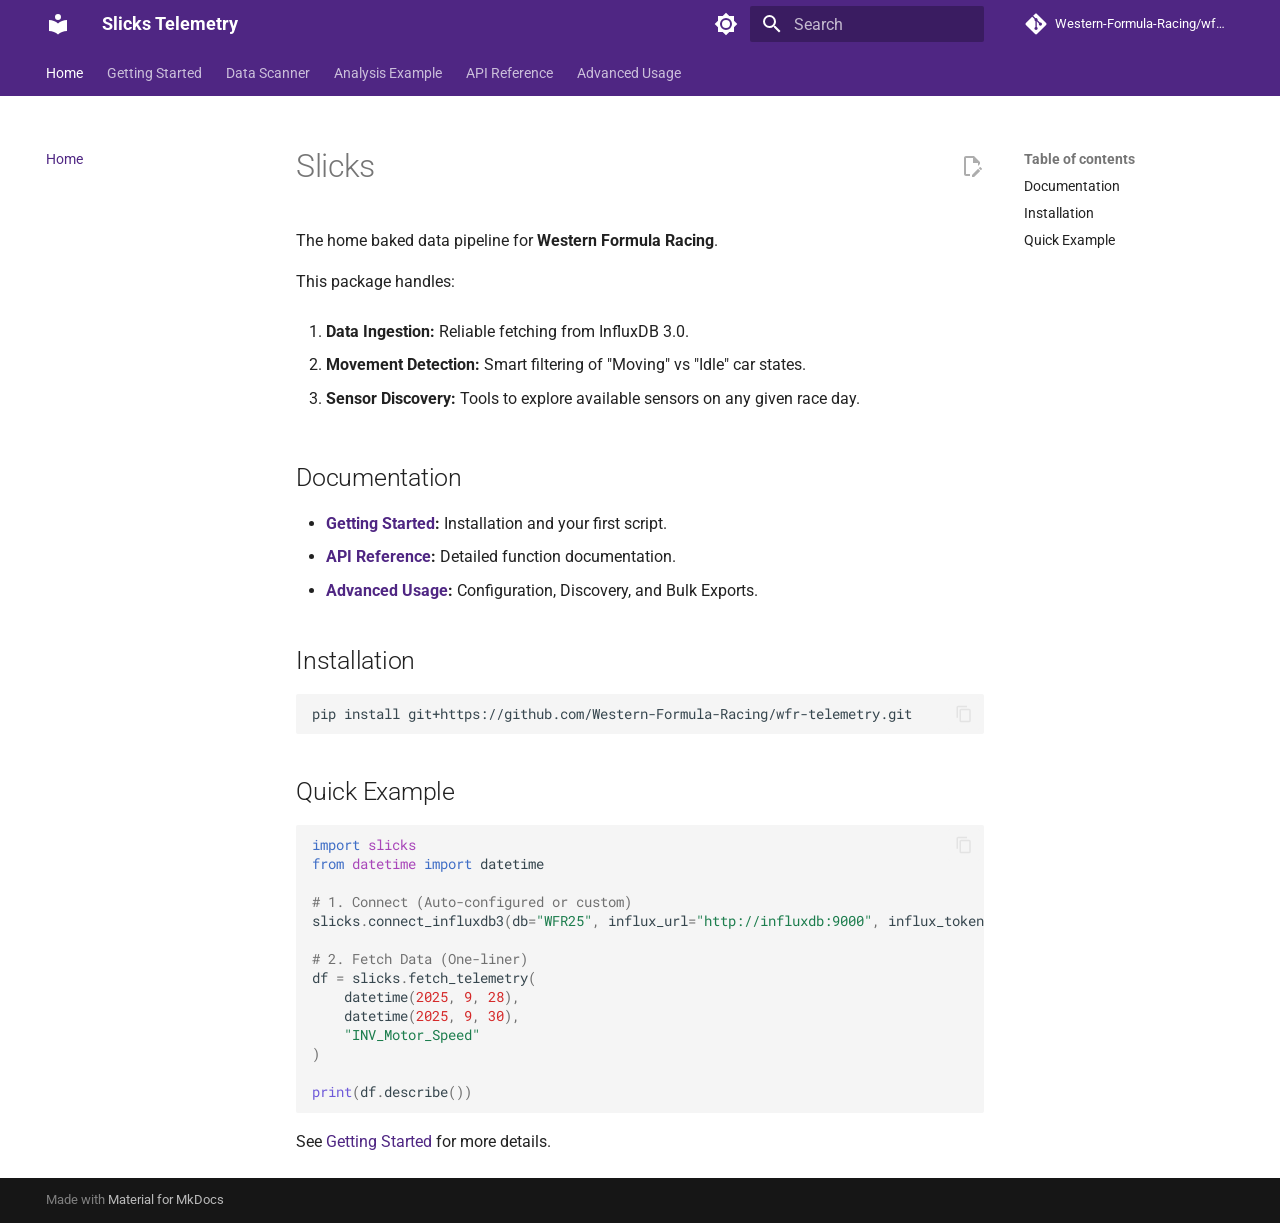
==== index.html @ f152673f "Deployed 7b2307d with MkDocs version: 1.6.1" ====
<!doctype html>
<html lang="en" class="no-js">
  <head>
    
      <meta charset="utf-8">
      <meta name="viewport" content="width=device-width,initial-scale=1">
      
      
      
        <link rel="canonical" href="https://western-formula-racing.github.io/wfr-telemetry/">
      
      
      
        <link rel="next" href="getting_started/">
      
      
        
      
      
      <link rel="icon" href="assets/images/favicon.png">
      <meta name="generator" content="mkdocs-1.6.1, mkdocs-material-9.7.1">
    
    
      
        <title>Slicks Telemetry</title>
      
    
    
      <link rel="stylesheet" href="assets/stylesheets/main.484c7ddc.min.css">
      
        
        <link rel="stylesheet" href="assets/stylesheets/palette.ab4e12ef.min.css">
      
      


    
    
      
    
    
      
        
        
        <link rel="preconnect" href="https://fonts.gstatic.com" crossorigin>
        <link rel="stylesheet" href="https://fonts.googleapis.com/css?family=Roboto:300,300i,400,400i,700,700i%7CRoboto+Mono:400,400i,700,700i&display=fallback">
        <style>:root{--md-text-font:"Roboto";--md-code-font:"Roboto Mono"}</style>
      
    
    
      <link rel="stylesheet" href="stylesheets/extra.css">
    
    <script>__md_scope=new URL(".",location),__md_hash=e=>[...e].reduce(((e,_)=>(e<<5)-e+_.charCodeAt(0)),0),__md_get=(e,_=localStorage,t=__md_scope)=>JSON.parse(_.getItem(t.pathname+"."+e)),__md_set=(e,_,t=localStorage,a=__md_scope)=>{try{t.setItem(a.pathname+"."+e,JSON.stringify(_))}catch(e){}}</script>
    
      

    
    
  </head>
  
  
    
    
      
    
    
    
    
    <body dir="ltr" data-md-color-scheme="default" data-md-color-primary="custom" data-md-color-accent="custom">
  
    
    <input class="md-toggle" data-md-toggle="drawer" type="checkbox" id="__drawer" autocomplete="off">
    <input class="md-toggle" data-md-toggle="search" type="checkbox" id="__search" autocomplete="off">
    <label class="md-overlay" for="__drawer"></label>
    <div data-md-component="skip">
      
        
        <a href="#slicks" class="md-skip">
          Skip to content
        </a>
      
    </div>
    <div data-md-component="announce">
      
    </div>
    
    
      

<header class="md-header" data-md-component="header">
  <nav class="md-header__inner md-grid" aria-label="Header">
    <a href="." title="Slicks Telemetry" class="md-header__button md-logo" aria-label="Slicks Telemetry" data-md-component="logo">
      
  
  <svg xmlns="http://www.w3.org/2000/svg" viewBox="0 0 24 24"><path d="M12 8a3 3 0 0 0 3-3 3 3 0 0 0-3-3 3 3 0 0 0-3 3 3 3 0 0 0 3 3m0 3.54C9.64 9.35 6.5 8 3 8v11c3.5 0 6.64 1.35 9 3.54 2.36-2.19 5.5-3.54 9-3.54V8c-3.5 0-6.64 1.35-9 3.54"/></svg>

    </a>
    <label class="md-header__button md-icon" for="__drawer">
      
      <svg xmlns="http://www.w3.org/2000/svg" viewBox="0 0 24 24"><path d="M3 6h18v2H3zm0 5h18v2H3zm0 5h18v2H3z"/></svg>
    </label>
    <div class="md-header__title" data-md-component="header-title">
      <div class="md-header__ellipsis">
        <div class="md-header__topic">
          <span class="md-ellipsis">
            Slicks Telemetry
          </span>
        </div>
        <div class="md-header__topic" data-md-component="header-topic">
          <span class="md-ellipsis">
            
              Home
            
          </span>
        </div>
      </div>
    </div>
    
      
        <form class="md-header__option" data-md-component="palette">
  
    
    
    
    <input class="md-option" data-md-color-media="" data-md-color-scheme="default" data-md-color-primary="custom" data-md-color-accent="custom"  aria-label="Switch to dark mode"  type="radio" name="__palette" id="__palette_0">
    
      <label class="md-header__button md-icon" title="Switch to dark mode" for="__palette_1" hidden>
        <svg xmlns="http://www.w3.org/2000/svg" viewBox="0 0 24 24"><path d="M12 8a4 4 0 0 0-4 4 4 4 0 0 0 4 4 4 4 0 0 0 4-4 4 4 0 0 0-4-4m0 10a6 6 0 0 1-6-6 6 6 0 0 1 6-6 6 6 0 0 1 6 6 6 6 0 0 1-6 6m8-9.31V4h-4.69L12 .69 8.69 4H4v4.69L.69 12 4 15.31V20h4.69L12 23.31 15.31 20H20v-4.69L23.31 12z"/></svg>
      </label>
    
  
    
    
    
    <input class="md-option" data-md-color-media="" data-md-color-scheme="slate" data-md-color-primary="custom" data-md-color-accent="custom"  aria-label="Switch to light mode"  type="radio" name="__palette" id="__palette_1">
    
      <label class="md-header__button md-icon" title="Switch to light mode" for="__palette_0" hidden>
        <svg xmlns="http://www.w3.org/2000/svg" viewBox="0 0 24 24"><path d="M12 18c-.89 0-1.74-.2-2.5-.55C11.56 16.5 13 14.42 13 12s-1.44-4.5-3.5-5.45C10.26 6.2 11.11 6 12 6a6 6 0 0 1 6 6 6 6 0 0 1-6 6m8-9.31V4h-4.69L12 .69 8.69 4H4v4.69L.69 12 4 15.31V20h4.69L12 23.31 15.31 20H20v-4.69L23.31 12z"/></svg>
      </label>
    
  
</form>
      
    
    
      <script>var palette=__md_get("__palette");if(palette&&palette.color){if("(prefers-color-scheme)"===palette.color.media){var media=matchMedia("(prefers-color-scheme: light)"),input=document.querySelector(media.matches?"[data-md-color-media='(prefers-color-scheme: light)']":"[data-md-color-media='(prefers-color-scheme: dark)']");palette.color.media=input.getAttribute("data-md-color-media"),palette.color.scheme=input.getAttribute("data-md-color-scheme"),palette.color.primary=input.getAttribute("data-md-color-primary"),palette.color.accent=input.getAttribute("data-md-color-accent")}for(var[key,value]of Object.entries(palette.color))document.body.setAttribute("data-md-color-"+key,value)}</script>
    
    
    
      
      
        <label class="md-header__button md-icon" for="__search">
          
          <svg xmlns="http://www.w3.org/2000/svg" viewBox="0 0 24 24"><path d="M9.5 3A6.5 6.5 0 0 1 16 9.5c0 1.61-.59 3.09-1.56 4.23l.27.27h.79l5 5-1.5 1.5-5-5v-.79l-.27-.27A6.52 6.52 0 0 1 9.5 16 6.5 6.5 0 0 1 3 9.5 6.5 6.5 0 0 1 9.5 3m0 2C7 5 5 7 5 9.5S7 14 9.5 14 14 12 14 9.5 12 5 9.5 5"/></svg>
        </label>
        <div class="md-search" data-md-component="search" role="dialog">
  <label class="md-search__overlay" for="__search"></label>
  <div class="md-search__inner" role="search">
    <form class="md-search__form" name="search">
      <input type="text" class="md-search__input" name="query" aria-label="Search" placeholder="Search" autocapitalize="off" autocorrect="off" autocomplete="off" spellcheck="false" data-md-component="search-query" required>
      <label class="md-search__icon md-icon" for="__search">
        
        <svg xmlns="http://www.w3.org/2000/svg" viewBox="0 0 24 24"><path d="M9.5 3A6.5 6.5 0 0 1 16 9.5c0 1.61-.59 3.09-1.56 4.23l.27.27h.79l5 5-1.5 1.5-5-5v-.79l-.27-.27A6.52 6.52 0 0 1 9.5 16 6.5 6.5 0 0 1 3 9.5 6.5 6.5 0 0 1 9.5 3m0 2C7 5 5 7 5 9.5S7 14 9.5 14 14 12 14 9.5 12 5 9.5 5"/></svg>
        
        <svg xmlns="http://www.w3.org/2000/svg" viewBox="0 0 24 24"><path d="M20 11v2H8l5.5 5.5-1.42 1.42L4.16 12l7.92-7.92L13.5 5.5 8 11z"/></svg>
      </label>
      <nav class="md-search__options" aria-label="Search">
        
        <button type="reset" class="md-search__icon md-icon" title="Clear" aria-label="Clear" tabindex="-1">
          
          <svg xmlns="http://www.w3.org/2000/svg" viewBox="0 0 24 24"><path d="M19 6.41 17.59 5 12 10.59 6.41 5 5 6.41 10.59 12 5 17.59 6.41 19 12 13.41 17.59 19 19 17.59 13.41 12z"/></svg>
        </button>
      </nav>
      
    </form>
    <div class="md-search__output">
      <div class="md-search__scrollwrap" tabindex="0" data-md-scrollfix>
        <div class="md-search-result" data-md-component="search-result">
          <div class="md-search-result__meta">
            Initializing search
          </div>
          <ol class="md-search-result__list" role="presentation"></ol>
        </div>
      </div>
    </div>
  </div>
</div>
      
    
    
      <div class="md-header__source">
        <a href="https://github.com/Western-Formula-Racing/wfr-telemetry" title="Go to repository" class="md-source" data-md-component="source">
  <div class="md-source__icon md-icon">
    
    <svg xmlns="http://www.w3.org/2000/svg" viewBox="0 0 448 512"><!--! Font Awesome Free 7.1.0 by @fontawesome - https://fontawesome.com License - https://fontawesome.com/license/free (Icons: CC BY 4.0, Fonts: SIL OFL 1.1, Code: MIT License) Copyright 2025 Fonticons, Inc.--><path d="M439.6 236.1 244 40.5c-5.4-5.5-12.8-8.5-20.4-8.5s-15 3-20.4 8.4L162.5 81l51.5 51.5c27.1-9.1 52.7 16.8 43.4 43.7l49.7 49.7c34.2-11.8 61.2 31 35.5 56.7-26.5 26.5-70.2-2.9-56-37.3L240.3 199v121.9c25.3 12.5 22.3 41.8 9.1 55-6.4 6.4-15.2 10.1-24.3 10.1s-17.8-3.6-24.3-10.1c-17.6-17.6-11.1-46.9 11.2-56v-123c-20.8-8.5-24.6-30.7-18.6-45L142.6 101 8.5 235.1C3 240.6 0 247.9 0 255.5s3 15 8.5 20.4l195.6 195.7c5.4 5.4 12.7 8.4 20.4 8.4s15-3 20.4-8.4l194.7-194.7c5.4-5.4 8.4-12.8 8.4-20.4s-3-15-8.4-20.4"/></svg>
  </div>
  <div class="md-source__repository">
    Western-Formula-Racing/wfr-telemetry
  </div>
</a>
      </div>
    
  </nav>
  
</header>
    
    <div class="md-container" data-md-component="container">
      
      
        
          
            
<nav class="md-tabs" aria-label="Tabs" data-md-component="tabs">
  <div class="md-grid">
    <ul class="md-tabs__list">
      
        
  
  
  
    
  
  
    <li class="md-tabs__item md-tabs__item--active">
      <a href="." class="md-tabs__link">
        
  
  
    
  
  Home

      </a>
    </li>
  

      
        
  
  
  
  
    <li class="md-tabs__item">
      <a href="getting_started/" class="md-tabs__link">
        
  
  
    
  
  Getting Started

      </a>
    </li>
  

      
        
  
  
  
  
    <li class="md-tabs__item">
      <a href="scanner/" class="md-tabs__link">
        
  
  
    
  
  Data Scanner

      </a>
    </li>
  

      
        
  
  
  
  
    <li class="md-tabs__item">
      <a href="example_analysis/" class="md-tabs__link">
        
  
  
    
  
  Analysis Example

      </a>
    </li>
  

      
        
  
  
  
  
    <li class="md-tabs__item">
      <a href="api_reference/" class="md-tabs__link">
        
  
  
    
  
  API Reference

      </a>
    </li>
  

      
        
  
  
  
  
    <li class="md-tabs__item">
      <a href="advanced_usage/" class="md-tabs__link">
        
  
  
    
  
  Advanced Usage

      </a>
    </li>
  

      
    </ul>
  </div>
</nav>
          
        
      
      <main class="md-main" data-md-component="main">
        <div class="md-main__inner md-grid">
          
            
              
              <div class="md-sidebar md-sidebar--primary" data-md-component="sidebar" data-md-type="navigation" >
                <div class="md-sidebar__scrollwrap">
                  <div class="md-sidebar__inner">
                    


  


<nav class="md-nav md-nav--primary md-nav--lifted" aria-label="Navigation" data-md-level="0">
  <label class="md-nav__title" for="__drawer">
    <a href="." title="Slicks Telemetry" class="md-nav__button md-logo" aria-label="Slicks Telemetry" data-md-component="logo">
      
  
  <svg xmlns="http://www.w3.org/2000/svg" viewBox="0 0 24 24"><path d="M12 8a3 3 0 0 0 3-3 3 3 0 0 0-3-3 3 3 0 0 0-3 3 3 3 0 0 0 3 3m0 3.54C9.64 9.35 6.5 8 3 8v11c3.5 0 6.64 1.35 9 3.54 2.36-2.19 5.5-3.54 9-3.54V8c-3.5 0-6.64 1.35-9 3.54"/></svg>

    </a>
    Slicks Telemetry
  </label>
  
    <div class="md-nav__source">
      <a href="https://github.com/Western-Formula-Racing/wfr-telemetry" title="Go to repository" class="md-source" data-md-component="source">
  <div class="md-source__icon md-icon">
    
    <svg xmlns="http://www.w3.org/2000/svg" viewBox="0 0 448 512"><!--! Font Awesome Free 7.1.0 by @fontawesome - https://fontawesome.com License - https://fontawesome.com/license/free (Icons: CC BY 4.0, Fonts: SIL OFL 1.1, Code: MIT License) Copyright 2025 Fonticons, Inc.--><path d="M439.6 236.1 244 40.5c-5.4-5.5-12.8-8.5-20.4-8.5s-15 3-20.4 8.4L162.5 81l51.5 51.5c27.1-9.1 52.7 16.8 43.4 43.7l49.7 49.7c34.2-11.8 61.2 31 35.5 56.7-26.5 26.5-70.2-2.9-56-37.3L240.3 199v121.9c25.3 12.5 22.3 41.8 9.1 55-6.4 6.4-15.2 10.1-24.3 10.1s-17.8-3.6-24.3-10.1c-17.6-17.6-11.1-46.9 11.2-56v-123c-20.8-8.5-24.6-30.7-18.6-45L142.6 101 8.5 235.1C3 240.6 0 247.9 0 255.5s3 15 8.5 20.4l195.6 195.7c5.4 5.4 12.7 8.4 20.4 8.4s15-3 20.4-8.4l194.7-194.7c5.4-5.4 8.4-12.8 8.4-20.4s-3-15-8.4-20.4"/></svg>
  </div>
  <div class="md-source__repository">
    Western-Formula-Racing/wfr-telemetry
  </div>
</a>
    </div>
  
  <ul class="md-nav__list" data-md-scrollfix>
    
      
      
  
  
    
  
  
  
    <li class="md-nav__item md-nav__item--active">
      
      <input class="md-nav__toggle md-toggle" type="checkbox" id="__toc">
      
      
        
      
      
        <label class="md-nav__link md-nav__link--active" for="__toc">
          
  
  
  <span class="md-ellipsis">
    
  
    Home
  

    
  </span>
  
  

          <span class="md-nav__icon md-icon"></span>
        </label>
      
      <a href="." class="md-nav__link md-nav__link--active">
        
  
  
  <span class="md-ellipsis">
    
  
    Home
  

    
  </span>
  
  

      </a>
      
        

<nav class="md-nav md-nav--secondary" aria-label="Table of contents">
  
  
  
    
  
  
    <label class="md-nav__title" for="__toc">
      <span class="md-nav__icon md-icon"></span>
      Table of contents
    </label>
    <ul class="md-nav__list" data-md-component="toc" data-md-scrollfix>
      
        <li class="md-nav__item">
  <a href="#documentation" class="md-nav__link">
    <span class="md-ellipsis">
      
        Documentation
      
    </span>
  </a>
  
</li>
      
        <li class="md-nav__item">
  <a href="#installation" class="md-nav__link">
    <span class="md-ellipsis">
      
        Installation
      
    </span>
  </a>
  
</li>
      
        <li class="md-nav__item">
  <a href="#quick-example" class="md-nav__link">
    <span class="md-ellipsis">
      
        Quick Example
      
    </span>
  </a>
  
</li>
      
    </ul>
  
</nav>
      
    </li>
  

    
      
      
  
  
  
  
    <li class="md-nav__item">
      <a href="getting_started/" class="md-nav__link">
        
  
  
  <span class="md-ellipsis">
    
  
    Getting Started
  

    
  </span>
  
  

      </a>
    </li>
  

    
      
      
  
  
  
  
    <li class="md-nav__item">
      <a href="scanner/" class="md-nav__link">
        
  
  
  <span class="md-ellipsis">
    
  
    Data Scanner
  

    
  </span>
  
  

      </a>
    </li>
  

    
      
      
  
  
  
  
    <li class="md-nav__item">
      <a href="example_analysis/" class="md-nav__link">
        
  
  
  <span class="md-ellipsis">
    
  
    Analysis Example
  

    
  </span>
  
  

      </a>
    </li>
  

    
      
      
  
  
  
  
    <li class="md-nav__item">
      <a href="api_reference/" class="md-nav__link">
        
  
  
  <span class="md-ellipsis">
    
  
    API Reference
  

    
  </span>
  
  

      </a>
    </li>
  

    
      
      
  
  
  
  
    <li class="md-nav__item">
      <a href="advanced_usage/" class="md-nav__link">
        
  
  
  <span class="md-ellipsis">
    
  
    Advanced Usage
  

    
  </span>
  
  

      </a>
    </li>
  

    
  </ul>
</nav>
                  </div>
                </div>
              </div>
            
            
              
              <div class="md-sidebar md-sidebar--secondary" data-md-component="sidebar" data-md-type="toc" >
                <div class="md-sidebar__scrollwrap">
                  <div class="md-sidebar__inner">
                    

<nav class="md-nav md-nav--secondary" aria-label="Table of contents">
  
  
  
    
  
  
    <label class="md-nav__title" for="__toc">
      <span class="md-nav__icon md-icon"></span>
      Table of contents
    </label>
    <ul class="md-nav__list" data-md-component="toc" data-md-scrollfix>
      
        <li class="md-nav__item">
  <a href="#documentation" class="md-nav__link">
    <span class="md-ellipsis">
      
        Documentation
      
    </span>
  </a>
  
</li>
      
        <li class="md-nav__item">
  <a href="#installation" class="md-nav__link">
    <span class="md-ellipsis">
      
        Installation
      
    </span>
  </a>
  
</li>
      
        <li class="md-nav__item">
  <a href="#quick-example" class="md-nav__link">
    <span class="md-ellipsis">
      
        Quick Example
      
    </span>
  </a>
  
</li>
      
    </ul>
  
</nav>
                  </div>
                </div>
              </div>
            
          
          
            <div class="md-content" data-md-component="content">
              
              <article class="md-content__inner md-typeset">
                
                  


  
    <a href="https://github.com/Western-Formula-Racing/wfr-telemetry/edit/master/docs/index.md" title="Edit this page" class="md-content__button md-icon" rel="edit">
      
      <svg xmlns="http://www.w3.org/2000/svg" viewBox="0 0 24 24"><path d="M10 20H6V4h7v5h5v3.1l2-2V8l-6-6H6c-1.1 0-2 .9-2 2v16c0 1.1.9 2 2 2h4zm10.2-7c.1 0 .3.1.4.2l1.3 1.3c.2.2.2.6 0 .8l-1 1-2.1-2.1 1-1c.1-.1.2-.2.4-.2m0 3.9L14.1 23H12v-2.1l6.1-6.1z"/></svg>
    </a>
  
  


<h1 id="slicks">Slicks</h1>
<p>The home baked data pipeline for <strong>Western Formula Racing</strong>.</p>
<p>This package handles:</p>
<ol>
<li>
<p><strong>Data Ingestion:</strong> Reliable fetching from InfluxDB 3.0.</p>
</li>
<li>
<p><strong>Movement Detection:</strong> Smart filtering of "Moving" vs "Idle" car states.</p>
</li>
<li>
<p><strong>Sensor Discovery:</strong> Tools to explore available sensors on any given race day.</p>
</li>
</ol>
<h2 id="documentation">Documentation</h2>
<ul>
<li><strong><a href="docs/getting_started.md">Getting Started</a>:</strong> Installation and your first script.</li>
<li><strong><a href="docs/api_reference.md">API Reference</a>:</strong> Detailed function documentation.</li>
<li><strong><a href="docs/advanced_usage.md">Advanced Usage</a>:</strong> Configuration, Discovery, and Bulk Exports.</li>
</ul>
<h2 id="installation">Installation</h2>
<div class="language-bash highlight"><pre><span></span><code><span id="__span-0-1"><a id="__codelineno-0-1" name="__codelineno-0-1" href="#__codelineno-0-1"></a>pip<span class="w"> </span>install<span class="w"> </span>git+https://github.com/Western-Formula-Racing/wfr-telemetry.git
</span></code></pre></div>
<h2 id="quick-example">Quick Example</h2>
<div class="language-python highlight"><pre><span></span><code><span id="__span-1-1"><a id="__codelineno-1-1" name="__codelineno-1-1" href="#__codelineno-1-1"></a><span class="kn">import</span><span class="w"> </span><span class="nn">slicks</span>
</span><span id="__span-1-2"><a id="__codelineno-1-2" name="__codelineno-1-2" href="#__codelineno-1-2"></a><span class="kn">from</span><span class="w"> </span><span class="nn">datetime</span><span class="w"> </span><span class="kn">import</span> <span class="n">datetime</span>
</span><span id="__span-1-3"><a id="__codelineno-1-3" name="__codelineno-1-3" href="#__codelineno-1-3"></a>
</span><span id="__span-1-4"><a id="__codelineno-1-4" name="__codelineno-1-4" href="#__codelineno-1-4"></a><span class="c1"># 1. Connect (Auto-configured or custom)</span>
</span><span id="__span-1-5"><a id="__codelineno-1-5" name="__codelineno-1-5" href="#__codelineno-1-5"></a><span class="n">slicks</span><span class="o">.</span><span class="n">connect_influxdb3</span><span class="p">(</span><span class="n">db</span><span class="o">=</span><span class="s2">&quot;WFR25&quot;</span><span class="p">,</span> <span class="n">influx_url</span><span class="o">=</span><span class="s2">&quot;http://influxdb:9000&quot;</span><span class="p">,</span> <span class="n">influx_token</span><span class="o">=</span><span class="s2">&quot;apiv3_your_token&quot;</span><span class="p">)</span>
</span><span id="__span-1-6"><a id="__codelineno-1-6" name="__codelineno-1-6" href="#__codelineno-1-6"></a>
</span><span id="__span-1-7"><a id="__codelineno-1-7" name="__codelineno-1-7" href="#__codelineno-1-7"></a><span class="c1"># 2. Fetch Data (One-liner)</span>
</span><span id="__span-1-8"><a id="__codelineno-1-8" name="__codelineno-1-8" href="#__codelineno-1-8"></a><span class="n">df</span> <span class="o">=</span> <span class="n">slicks</span><span class="o">.</span><span class="n">fetch_telemetry</span><span class="p">(</span>
</span><span id="__span-1-9"><a id="__codelineno-1-9" name="__codelineno-1-9" href="#__codelineno-1-9"></a>    <span class="n">datetime</span><span class="p">(</span><span class="mi">2025</span><span class="p">,</span> <span class="mi">9</span><span class="p">,</span> <span class="mi">28</span><span class="p">),</span> 
</span><span id="__span-1-10"><a id="__codelineno-1-10" name="__codelineno-1-10" href="#__codelineno-1-10"></a>    <span class="n">datetime</span><span class="p">(</span><span class="mi">2025</span><span class="p">,</span> <span class="mi">9</span><span class="p">,</span> <span class="mi">30</span><span class="p">),</span> 
</span><span id="__span-1-11"><a id="__codelineno-1-11" name="__codelineno-1-11" href="#__codelineno-1-11"></a>    <span class="s2">&quot;INV_Motor_Speed&quot;</span>
</span><span id="__span-1-12"><a id="__codelineno-1-12" name="__codelineno-1-12" href="#__codelineno-1-12"></a><span class="p">)</span>
</span><span id="__span-1-13"><a id="__codelineno-1-13" name="__codelineno-1-13" href="#__codelineno-1-13"></a>
</span><span id="__span-1-14"><a id="__codelineno-1-14" name="__codelineno-1-14" href="#__codelineno-1-14"></a><span class="nb">print</span><span class="p">(</span><span class="n">df</span><span class="o">.</span><span class="n">describe</span><span class="p">())</span>
</span></code></pre></div>
<p>See <a href="docs/getting_started.md">Getting Started</a> for more details.</p>












                
              </article>
            </div>
          
          
<script>var target=document.getElementById(location.hash.slice(1));target&&target.name&&(target.checked=target.name.startsWith("__tabbed_"))</script>
        </div>
        
      </main>
      
        <footer class="md-footer">
  
  <div class="md-footer-meta md-typeset">
    <div class="md-footer-meta__inner md-grid">
      <div class="md-copyright">
  
  
    Made with
    <a href="https://squidfunk.github.io/mkdocs-material/" target="_blank" rel="noopener">
      Material for MkDocs
    </a>
  
</div>
      
    </div>
  </div>
</footer>
      
    </div>
    <div class="md-dialog" data-md-component="dialog">
      <div class="md-dialog__inner md-typeset"></div>
    </div>
    
    
    
      
      
      <script id="__config" type="application/json">{"annotate": null, "base": ".", "features": ["navigation.tabs", "navigation.sections", "content.code.copy", "content.action.edit"], "search": "assets/javascripts/workers/search.2c215733.min.js", "tags": null, "translations": {"clipboard.copied": "Copied to clipboard", "clipboard.copy": "Copy to clipboard", "search.result.more.one": "1 more on this page", "search.result.more.other": "# more on this page", "search.result.none": "No matching documents", "search.result.one": "1 matching document", "search.result.other": "# matching documents", "search.result.placeholder": "Type to start searching", "search.result.term.missing": "Missing", "select.version": "Select version"}, "version": null}</script>
    
    
      <script src="assets/javascripts/bundle.79ae519e.min.js"></script>
      
    
  </body>
</html>
---- assets/stylesheets/main.484c7ddc.min.css ----
@charset "UTF-8";html{-webkit-text-size-adjust:none;-moz-text-size-adjust:none;text-size-adjust:none;box-sizing:border-box}*,:after,:before{box-sizing:inherit}@media (prefers-reduced-motion){*,:after,:before{transition:none!important}}body{margin:0}a,button,input,label{-webkit-tap-highlight-color:transparent}a{color:inherit;text-decoration:none}hr{border:0;box-sizing:initial;display:block;height:.05rem;overflow:visible;padding:0}small{font-size:80%}sub,sup{line-height:1em}img{border-style:none}table{border-collapse:initial;border-spacing:0}td,th{font-weight:400;vertical-align:top}button{background:#0000;border:0;font-family:inherit;font-size:inherit;margin:0;padding:0}input{border:0;outline:none}:root{--md-primary-fg-color:#4051b5;--md-primary-fg-color--light:#5d6cc0;--md-primary-fg-color--dark:#303fa1;--md-primary-bg-color:#fff;--md-primary-bg-color--light:#ffffffb3;--md-accent-fg-color:#526cfe;--md-accent-fg-color--transparent:#526cfe1a;--md-accent-bg-color:#fff;--md-accent-bg-color--light:#ffffffb3}[data-md-color-scheme=default]{color-scheme:light}[data-md-color-scheme=default] img[src$="#gh-dark-mode-only"],[data-md-color-scheme=default] img[src$="#only-dark"]{display:none}:root,[data-md-color-scheme=default]{--md-hue:225deg;--md-default-fg-color:#000000de;--md-default-fg-color--light:#0000008a;--md-default-fg-color--lighter:#00000052;--md-default-fg-color--lightest:#00000012;--md-default-bg-color:#fff;--md-default-bg-color--light:#ffffffb3;--md-default-bg-color--lighter:#ffffff4d;--md-default-bg-color--lightest:#ffffff1f;--md-code-fg-color:#36464e;--md-code-bg-color:#f5f5f5;--md-code-bg-color--light:#f5f5f5b3;--md-code-bg-color--lighter:#f5f5f54d;--md-code-hl-color:#4287ff;--md-code-hl-color--light:#4287ff1a;--md-code-hl-number-color:#d52a2a;--md-code-hl-special-color:#db1457;--md-code-hl-function-color:#a846b9;--md-code-hl-constant-color:#6e59d9;--md-code-hl-keyword-color:#3f6ec6;--md-code-hl-string-color:#1c7d4d;--md-code-hl-name-color:var(--md-code-fg-color);--md-code-hl-operator-color:var(--md-default-fg-color--light);--md-code-hl-punctuation-color:var(--md-default-fg-color--light);--md-code-hl-comment-color:var(--md-default-fg-color--light);--md-code-hl-generic-color:var(--md-default-fg-color--light);--md-code-hl-variable-color:var(--md-default-fg-color--light);--md-typeset-color:var(--md-default-fg-color);--md-typeset-a-color:var(--md-primary-fg-color);--md-typeset-del-color:#f5503d26;--md-typeset-ins-color:#0bd57026;--md-typeset-kbd-color:#fafafa;--md-typeset-kbd-accent-color:#fff;--md-typeset-kbd-border-color:#b8b8b8;--md-typeset-mark-color:#ffff0080;--md-typeset-table-color:#0000001f;--md-typeset-table-color--light:rgba(0,0,0,.035);--md-admonition-fg-color:var(--md-default-fg-color);--md-admonition-bg-color:var(--md-default-bg-color);--md-warning-fg-color:#000000de;--md-warning-bg-color:#ff9;--md-footer-fg-color:#fff;--md-footer-fg-color--light:#ffffffb3;--md-footer-fg-color--lighter:#ffffff73;--md-footer-bg-color:#000000de;--md-footer-bg-color--dark:#00000052;--md-shadow-z1:0 0.2rem 0.5rem #0000000d,0 0 0.05rem #0000001a;--md-shadow-z2:0 0.2rem 0.5rem #0000001a,0 0 0.05rem #00000040;--md-shadow-z3:0 0.2rem 0.5rem #0003,0 0 0.05rem #00000059}.md-icon svg{fill:currentcolor;display:block;height:1.2rem;width:1.2rem}body{-webkit-font-smoothing:antialiased;-moz-osx-font-smoothing:grayscale;--md-text-font-family:var(--md-text-font,_),-apple-system,BlinkMacSystemFont,Helvetica,Arial,sans-serif;--md-code-font-family:var(--md-code-font,_),SFMono-Regular,Consolas,Menlo,monospace}aside,body,input{font-feature-settings:"kern","liga";color:var(--md-typeset-color);font-family:var(--md-text-font-family)}code,kbd,pre{font-feature-settings:"kern";font-family:var(--md-code-font-family)}:root{--md-typeset-table-sort-icon:url('data:image/svg+xml;charset=utf-8,<svg xmlns="http://www.w3.org/2000/svg" viewBox="0 0 24 24"><path d="m18 21-4-4h3V7h-3l4-4 4 4h-3v10h3M2 19v-2h10v2M2 13v-2h7v2M2 7V5h4v2z"/></svg>');--md-typeset-table-sort-icon--asc:url('data:image/svg+xml;charset=utf-8,<svg xmlns="http://www.w3.org/2000/svg" viewBox="0 0 24 24"><path d="M19 17h3l-4 4-4-4h3V3h2M2 17h10v2H2M6 5v2H2V5m0 6h7v2H2z"/></svg>');--md-typeset-table-sort-icon--desc:url('data:image/svg+xml;charset=utf-8,<svg xmlns="http://www.w3.org/2000/svg" viewBox="0 0 24 24"><path d="M19 7h3l-4-4-4 4h3v14h2M2 17h10v2H2M6 5v2H2V5m0 6h7v2H2z"/></svg>')}.md-typeset{-webkit-print-color-adjust:exact;color-adjust:exact;font-size:.8rem;line-height:1.6;overflow-wrap:break-word}@media print{.md-typeset{font-size:.68rem}}.md-typeset blockquote,.md-typeset dl,.md-typeset figure,.md-typeset ol,.md-typeset pre,.md-typeset ul{margin-bottom:1em;margin-top:1em}.md-typeset h1{color:var(--md-default-fg-color--light);font-size:2em;line-height:1.3;margin:0 0 1.25em}.md-typeset h1,.md-typeset h2{font-weight:300;letter-spacing:-.01em}.md-typeset h2{font-size:1.5625em;line-height:1.4;margin:1.6em 0 .64em}.md-typeset h3{font-size:1.25em;font-weight:400;letter-spacing:-.01em;line-height:1.5;margin:1.6em 0 .8em}.md-typeset h2+h3{margin-top:.8em}.md-typeset h4{font-weight:700;letter-spacing:-.01em;margin:1em 0}.md-typeset h5,.md-typeset h6{color:var(--md-default-fg-color--light);font-size:.8em;font-weight:700;letter-spacing:-.01em;margin:1.25em 0}.md-typeset h5{text-transform:uppercase}.md-typeset h5 code{text-transform:none}.md-typeset hr{border-bottom:.05rem solid var(--md-default-fg-color--lightest);display:flow-root;margin:1.5em 0}.md-typeset a{color:var(--md-typeset-a-color);word-break:break-word}.md-typeset a,.md-typeset a:before{transition:color 125ms}.md-typeset a:focus,.md-typeset a:hover{color:var(--md-accent-fg-color)}.md-typeset a:focus code,.md-typeset a:hover code{background-color:var(--md-accent-fg-color--transparent);color:var(--md-accent-fg-color)}.md-typeset a code{color:var(--md-typeset-a-color)}.md-typeset a.focus-visible{outline-color:var(--md-accent-fg-color);outline-offset:.2rem}.md-typeset code,.md-typeset kbd,.md-typeset pre{color:var(--md-code-fg-color);direction:ltr;font-variant-ligatures:none;transition:background-color 125ms}@media print{.md-typeset code,.md-typeset kbd,.md-typeset pre{white-space:pre-wrap}}.md-typeset code{background-color:var(--md-code-bg-color);border-radius:.1rem;-webkit-box-decoration-break:clone;box-decoration-break:clone;font-size:.85em;padding:0 .2941176471em;transition:color 125ms,background-color 125ms;word-break:break-word}.md-typeset code:not(.focus-visible){-webkit-tap-highlight-color:transparent;outline:none}.md-typeset pre{display:flow-root;line-height:1.4;position:relative}.md-typeset pre>code{-webkit-box-decoration-break:slice;box-decoration-break:slice;box-shadow:none;display:block;margin:0;outline-color:var(--md-accent-fg-color);overflow:auto;padding:.7720588235em 1.1764705882em;scrollbar-color:var(--md-default-fg-color--lighter) #0000;scrollbar-width:thin;touch-action:auto;word-break:normal}.md-typeset pre>code:hover{scrollbar-color:var(--md-accent-fg-color) #0000}.md-typeset pre>code::-webkit-scrollbar{height:.2rem;width:.2rem}.md-typeset pre>code::-webkit-scrollbar-thumb{background-color:var(--md-default-fg-color--lighter)}.md-typeset pre>code::-webkit-scrollbar-thumb:hover{background-color:var(--md-accent-fg-color)}.md-typeset kbd{background-color:var(--md-typeset-kbd-color);border-radius:.1rem;box-shadow:0 .1rem 0 .05rem var(--md-typeset-kbd-border-color),0 .1rem 0 var(--md-typeset-kbd-border-color),0 -.1rem .2rem var(--md-typeset-kbd-accent-color) inset;color:var(--md-default-fg-color);display:inline-block;font-size:.75em;padding:0 .6666666667em;vertical-align:text-top;word-break:break-word}.md-typeset mark{background-color:var(--md-typeset-mark-color);-webkit-box-decoration-break:clone;box-decoration-break:clone;color:inherit;word-break:break-word}.md-typeset abbr{cursor:help;text-decoration:none}.md-typeset [data-preview],.md-typeset abbr{border-bottom:.05rem dotted var(--md-default-fg-color--light)}.md-typeset small{opacity:.75}[dir=ltr] .md-typeset sub,[dir=ltr] .md-typeset sup{margin-left:.078125em}[dir=rtl] .md-typeset sub,[dir=rtl] .md-typeset sup{margin-right:.078125em}[dir=ltr] .md-typeset blockquote{padding-left:.6rem}[dir=rtl] .md-typeset blockquote{padding-right:.6rem}[dir=ltr] .md-typeset blockquote{border-left:.2rem solid var(--md-default-fg-color--lighter)}[dir=rtl] .md-typeset blockquote{border-right:.2rem solid var(--md-default-fg-color--lighter)}.md-typeset blockquote{color:var(--md-default-fg-color--light);margin-left:0;margin-right:0}.md-typeset ul{list-style-type:disc}.md-typeset ul[type]{list-style-type:revert-layer}[dir=ltr] .md-typeset ol,[dir=ltr] .md-typeset ul{margin-left:.625em}[dir=rtl] .md-typeset ol,[dir=rtl] .md-typeset ul{margin-right:.625em}.md-typeset ol,.md-typeset ul{padding:0}.md-typeset ol:not([hidden]),.md-typeset ul:not([hidden]){display:flow-root}.md-typeset ol ol,.md-typeset ul ol{list-style-type:lower-alpha}.md-typeset ol ol ol,.md-typeset ul ol ol{list-style-type:lower-roman}.md-typeset ol ol ol ol,.md-typeset ul ol ol ol{list-style-type:upper-alpha}.md-typeset ol ol ol ol ol,.md-typeset ul ol ol ol ol{list-style-type:upper-roman}.md-typeset ol[type],.md-typeset ul[type]{list-style-type:revert-layer}[dir=ltr] .md-typeset ol li,[dir=ltr] .md-typeset ul li{margin-left:1.25em}[dir=rtl] .md-typeset ol li,[dir=rtl] .md-typeset ul li{margin-right:1.25em}.md-typeset ol li,.md-typeset ul li{margin-bottom:.5em}.md-typeset ol li blockquote,.md-typeset ol li p,.md-typeset ul li blockquote,.md-typeset ul li p{margin:.5em 0}.md-typeset ol li:last-child,.md-typeset ul li:last-child{margin-bottom:0}[dir=ltr] .md-typeset ol li ol,[dir=ltr] .md-typeset ol li ul,[dir=ltr] .md-typeset ul li ol,[dir=ltr] .md-typeset ul li ul{margin-left:.625em}[dir=rtl] .md-typeset ol li ol,[dir=rtl] .md-typeset ol li ul,[dir=rtl] .md-typeset ul li ol,[dir=rtl] .md-typeset ul li ul{margin-right:.625em}.md-typeset ol li ol,.md-typeset ol li ul,.md-typeset ul li ol,.md-typeset ul li ul{margin-bottom:.5em;margin-top:.5em}[dir=ltr] .md-typeset dd{margin-left:1.875em}[dir=rtl] .md-typeset dd{margin-right:1.875em}.md-typeset dd{margin-bottom:1.5em;margin-top:1em}.md-typeset img,.md-typeset svg,.md-typeset video{height:auto;max-width:100%}.md-typeset img[align=left]{margin:1em 1em 1em 0}.md-typeset img[align=right]{margin:1em 0 1em 1em}.md-typeset img[align]:only-child{margin-top:0}.md-typeset figure{display:flow-root;margin:1em auto;max-width:100%;text-align:center;width:fit-content}.md-typeset figure img{display:block;margin:0 auto}.md-typeset figcaption{font-style:italic;margin:1em auto;max-width:24rem}.md-typeset iframe{max-width:100%}.md-typeset table:not([class]){background-color:var(--md-default-bg-color);border:.05rem solid var(--md-typeset-table-color);border-radius:.1rem;display:inline-block;font-size:.64rem;max-width:100%;overflow:auto;touch-action:auto}@media print{.md-typeset table:not([class]){display:table}}.md-typeset table:not([class])+*{margin-top:1.5em}.md-typeset table:not([class]) td>:first-child,.md-typeset table:not([class]) th>:first-child{margin-top:0}.md-typeset table:not([class]) td>:last-child,.md-typeset table:not([class]) th>:last-child{margin-bottom:0}.md-typeset table:not([class]) td:not([align]),.md-typeset table:not([class]) th:not([align]){text-align:left}[dir=rtl] .md-typeset table:not([class]) td:not([align]),[dir=rtl] .md-typeset table:not([class]) th:not([align]){text-align:right}.md-typeset table:not([class]) th{font-weight:700;min-width:5rem;padding:.9375em 1.25em;vertical-align:top}.md-typeset table:not([class]) td{border-top:.05rem solid var(--md-typeset-table-color);padding:.9375em 1.25em;vertical-align:top}.md-typeset table:not([class]) tbody tr{transition:background-color 125ms}.md-typeset table:not([class]) tbody tr:hover{background-color:var(--md-typeset-table-color--light);box-shadow:0 .05rem 0 var(--md-default-bg-color) inset}.md-typeset table:not([class]) a{word-break:normal}.md-typeset table th[role=columnheader]{cursor:pointer}[dir=ltr] .md-typeset table th[role=columnheader]:after{margin-left:.5em}[dir=rtl] .md-typeset table th[role=columnheader]:after{margin-right:.5em}.md-typeset table th[role=columnheader]:after{content:"";display:inline-block;height:1.2em;-webkit-mask-image:var(--md-typeset-table-sort-icon);mask-image:var(--md-typeset-table-sort-icon);-webkit-mask-repeat:no-repeat;mask-repeat:no-repeat;-webkit-mask-size:contain;mask-size:contain;transition:background-color 125ms;vertical-align:text-bottom;width:1.2em}.md-typeset table th[role=columnheader]:hover:after{background-color:var(--md-default-fg-color--lighter)}.md-typeset table th[role=columnheader][aria-sort=ascending]:after{background-color:var(--md-default-fg-color--light);-webkit-mask-image:var(--md-typeset-table-sort-icon--asc);mask-image:var(--md-typeset-table-sort-icon--asc)}.md-typeset table th[role=columnheader][aria-sort=descending]:after{background-color:var(--md-default-fg-color--light);-webkit-mask-image:var(--md-typeset-table-sort-icon--desc);mask-image:var(--md-typeset-table-sort-icon--desc)}.md-typeset__scrollwrap{margin:1em -.8rem;overflow-x:auto;touch-action:auto}.md-typeset__table{display:inline-block;margin-bottom:.5em;padding:0 .8rem}@media print{.md-typeset__table{display:block}}html .md-typeset__table table{display:table;margin:0;overflow:hidden;width:100%}@media screen and (max-width:44.984375em){.md-content__inner>pre{margin:1em -.8rem}.md-content__inner>pre code{border-radius:0}}.md-typeset .md-author{border-radius:100%;display:block;flex-shrink:0;height:1.6rem;overflow:hidden;position:relative;transition:color 125ms,transform 125ms;width:1.6rem}.md-typeset .md-author img{display:block}.md-typeset .md-author--more{background:var(--md-default-fg-color--lightest);color:var(--md-default-fg-color--lighter);font-size:.6rem;font-weight:700;line-height:1.6rem;text-align:center}.md-typeset .md-author--long{height:2.4rem;width:2.4rem}.md-typeset a.md-author{transform:scale(1)}.md-typeset a.md-author img{border-radius:100%;filter:grayscale(100%) opacity(75%);transition:filter 125ms}.md-typeset a.md-author:focus,.md-typeset a.md-author:hover{transform:scale(1.1);z-index:1}.md-typeset a.md-author:focus img,.md-typeset a.md-author:hover img{filter:grayscale(0)}.md-banner{background-color:var(--md-footer-bg-color);color:var(--md-footer-fg-color);overflow:auto}@media print{.md-banner{display:none}}.md-banner--warning{background-color:var(--md-warning-bg-color);color:var(--md-warning-fg-color)}.md-banner__inner{font-size:.7rem;margin:.6rem auto;padding:0 .8rem}[dir=ltr] .md-banner__button{float:right}[dir=rtl] .md-banner__button{float:left}.md-banner__button{color:inherit;cursor:pointer;transition:opacity .25s}.no-js .md-banner__button{display:none}.md-banner__button:hover{opacity:.7}html{font-size:125%;height:100%;overflow-x:hidden}@media screen and (min-width:100em){html{font-size:137.5%}}@media screen and (min-width:125em){html{font-size:150%}}body{background-color:var(--md-default-bg-color);display:flex;flex-direction:column;font-size:.5rem;min-height:100%;position:relative;width:100%}@media print{body{display:block}}@media screen and (max-width:59.984375em){body[data-md-scrolllock]{position:fixed}}.md-grid{margin-left:auto;margin-right:auto;max-width:61rem}.md-container{display:flex;flex-direction:column;flex-grow:1}@media print{.md-container{display:block}}.md-main{flex-grow:1}.md-main__inner{display:flex;height:100%;margin-top:1.5rem}.md-ellipsis{overflow:hidden;text-overflow:ellipsis}.md-toggle{display:none}.md-option{height:0;opacity:0;position:absolute;width:0}.md-option:checked+label:not([hidden]){display:block}.md-option.focus-visible+label{outline-color:var(--md-accent-fg-color);outline-style:auto}.md-skip{background-color:var(--md-default-fg-color);border-radius:.1rem;color:var(--md-default-bg-color);font-size:.64rem;margin:.5rem;opacity:0;outline-color:var(--md-accent-fg-color);padding:.3rem .5rem;position:fixed;transform:translateY(.4rem);z-index:-1}.md-skip:focus{opacity:1;transform:translateY(0);transition:transform .25s cubic-bezier(.4,0,.2,1),opacity 175ms 75ms;z-index:10}@page{margin:25mm}:root{--md-clipboard-icon:url('data:image/svg+xml;charset=utf-8,<svg xmlns="http://www.w3.org/2000/svg" viewBox="0 0 24 24"><path d="M19 21H8V7h11m0-2H8a2 2 0 0 0-2 2v14a2 2 0 0 0 2 2h11a2 2 0 0 0 2-2V7a2 2 0 0 0-2-2m-3-4H4a2 2 0 0 0-2 2v14h2V3h12z"/></svg>')}.md-clipboard{border-radius:.1rem;color:var(--md-default-fg-color--lightest);cursor:pointer;height:1.5em;outline-color:var(--md-accent-fg-color);outline-offset:.1rem;transition:color .25s;width:1.5em;z-index:1}@media print{.md-clipboard{display:none}}.md-clipboard:not(.focus-visible){-webkit-tap-highlight-color:transparent;outline:none}:hover>.md-clipboard{color:var(--md-default-fg-color--light)}.md-clipboard:focus,.md-clipboard:hover{color:var(--md-accent-fg-color)}.md-clipboard:after{background-color:currentcolor;content:"";display:block;height:1.125em;margin:0 auto;-webkit-mask-image:var(--md-clipboard-icon);mask-image:var(--md-clipboard-icon);-webkit-mask-position:center;mask-position:center;-webkit-mask-repeat:no-repeat;mask-repeat:no-repeat;-webkit-mask-size:contain;mask-size:contain;width:1.125em}.md-clipboard--inline{cursor:pointer}.md-clipboard--inline code{transition:color .25s,background-color .25s}.md-clipboard--inline:focus code,.md-clipboard--inline:hover code{background-color:var(--md-accent-fg-color--transparent);color:var(--md-accent-fg-color)}:root{--md-code-select-icon:url('data:image/svg+xml;charset=utf-8,<svg xmlns="http://www.w3.org/2000/svg" viewBox="0 0 24 24"><path d="M19 19h-4v2h4c1.1 0 2-.9 2-2v-4h-2m0-12h-4v2h4v4h2V5c0-1.1-.9-2-2-2M5 5h4V3H5c-1.1 0-2 .9-2 2v4h2m0 6H3v4c0 1.1.9 2 2 2h4v-2H5zm2-4h2v2H7zm4 0h2v2h-2zm4 0h2v2h-2zM7 7h2v2H7zm4 0h2v2h-2zm4 0h2v2h-2zm-8 8h2v2H7zm4 0h2v2h-2zm4 0h2v2h-2z"/></svg>');--md-code-copy-icon:url('data:image/svg+xml;charset=utf-8,<svg xmlns="http://www.w3.org/2000/svg" viewBox="0 0 24 24"><path d="M19 21H8V7h11m0-2H8a2 2 0 0 0-2 2v14a2 2 0 0 0 2 2h11a2 2 0 0 0 2-2V7a2 2 0 0 0-2-2m-3-4H4a2 2 0 0 0-2 2v14h2V3h12z"/></svg>')}.md-typeset .md-code__content{display:grid}.md-code__nav{background-color:var(--md-code-bg-color--lighter);border-radius:.1rem;display:flex;gap:.2rem;padding:.2rem;position:absolute;right:.25em;top:.25em;transition:background-color .25s;z-index:1}:hover>.md-code__nav{background-color:var(--md-code-bg-color--light)}.md-code__button{color:var(--md-default-fg-color--lightest);cursor:pointer;display:block;height:1.5em;outline-color:var(--md-accent-fg-color);outline-offset:.1rem;transition:color .25s;width:1.5em}:hover>*>.md-code__button{color:var(--md-default-fg-color--light)}.md-code__button.focus-visible,.md-code__button:hover{color:var(--md-accent-fg-color)}.md-code__button--active{color:var(--md-default-fg-color)!important}.md-code__button:after{background-color:currentcolor;content:"";display:block;height:1.125em;margin:0 auto;-webkit-mask-position:center;mask-position:center;-webkit-mask-repeat:no-repeat;mask-repeat:no-repeat;-webkit-mask-size:contain;mask-size:contain;width:1.125em}.md-code__button[data-md-type=select]:after{-webkit-mask-image:var(--md-code-select-icon);mask-image:var(--md-code-select-icon)}.md-code__button[data-md-type=copy]:after{-webkit-mask-image:var(--md-code-copy-icon);mask-image:var(--md-code-copy-icon)}@keyframes consent{0%{opacity:0;transform:translateY(100%)}to{opacity:1;transform:translateY(0)}}@keyframes overlay{0%{opacity:0}to{opacity:1}}.md-consent__overlay{animation:overlay .25s both;-webkit-backdrop-filter:blur(.1rem);backdrop-filter:blur(.1rem);background-color:#0000008a;height:100%;opacity:1;position:fixed;top:0;width:100%;z-index:5}.md-consent__inner{animation:consent .5s cubic-bezier(.1,.7,.1,1) both;background-color:var(--md-default-bg-color);border:0;border-radius:.1rem;bottom:0;box-shadow:0 0 .2rem #0000001a,0 .2rem .4rem #0003;max-height:100%;overflow:auto;padding:0;position:fixed;width:100%;z-index:5}.md-consent__form{padding:.8rem}.md-consent__settings{display:none;margin:1em 0}input:checked+.md-consent__settings{display:block}.md-consent__controls{margin-bottom:.8rem}.md-typeset .md-consent__controls .md-button{display:inline}@media screen and (max-width:44.984375em){.md-typeset .md-consent__controls .md-button{display:block;margin-top:.4rem;text-align:center;width:100%}}.md-consent label{cursor:pointer}.md-content{flex-grow:1;min-width:0}.md-content__inner{margin:0 .8rem 1.2rem;padding-top:.6rem}@media screen and (min-width:76.25em){[dir=ltr] .md-sidebar--primary:not([hidden])~.md-content>.md-content__inner{margin-left:1.2rem}[dir=ltr] .md-sidebar--secondary:not([hidden])~.md-content>.md-content__inner,[dir=rtl] .md-sidebar--primary:not([hidden])~.md-content>.md-content__inner{margin-right:1.2rem}[dir=rtl] .md-sidebar--secondary:not([hidden])~.md-content>.md-content__inner{margin-left:1.2rem}}.md-content__inner:before{content:"";display:block;height:.4rem}.md-content__inner>:last-child{margin-bottom:0}[dir=ltr] .md-content__button{float:right}[dir=rtl] .md-content__button{float:left}[dir=ltr] .md-content__button{margin-left:.4rem}[dir=rtl] .md-content__button{margin-right:.4rem}.md-content__button{margin:.4rem 0;padding:0}@media print{.md-content__button{display:none}}.md-typeset .md-content__button{color:var(--md-default-fg-color--lighter)}.md-content__button svg{display:inline;vertical-align:top}[dir=rtl] .md-content__button svg{transform:scaleX(-1)}[dir=ltr] .md-dialog{right:.8rem}[dir=rtl] .md-dialog{left:.8rem}.md-dialog{background-color:var(--md-default-fg-color);border-radius:.1rem;bottom:.8rem;box-shadow:var(--md-shadow-z3);min-width:11.1rem;opacity:0;padding:.4rem .6rem;pointer-events:none;position:fixed;transform:translateY(100%);transition:transform 0ms .4s,opacity .4s;z-index:4}@media print{.md-dialog{display:none}}.md-dialog--active{opacity:1;pointer-events:auto;transform:translateY(0);transition:transform .4s cubic-bezier(.075,.85,.175,1),opacity .4s}.md-dialog__inner{color:var(--md-default-bg-color);font-size:.7rem}.md-feedback{margin:2em 0 1em;text-align:center}.md-feedback fieldset{border:none;margin:0;padding:0}.md-feedback__title{font-weight:700;margin:1em auto}.md-feedback__inner{position:relative}.md-feedback__list{display:flex;flex-wrap:wrap;place-content:baseline center;position:relative}.md-feedback__list:hover .md-icon:not(:disabled){color:var(--md-default-fg-color--lighter)}:disabled .md-feedback__list{min-height:1.8rem}.md-feedback__icon{color:var(--md-default-fg-color--light);cursor:pointer;flex-shrink:0;margin:0 .1rem;transition:color 125ms}.md-feedback__icon:not(:disabled).md-icon:hover{color:var(--md-accent-fg-color)}.md-feedback__icon:disabled{color:var(--md-default-fg-color--lightest);pointer-events:none}.md-feedback__note{opacity:0;position:relative;transform:translateY(.4rem);transition:transform .4s cubic-bezier(.1,.7,.1,1),opacity .15s}.md-feedback__note>*{margin:0 auto;max-width:16rem}:disabled .md-feedback__note{opacity:1;transform:translateY(0)}@media print{.md-feedback{display:none}}.md-footer{background-color:var(--md-footer-bg-color);color:var(--md-footer-fg-color)}@media print{.md-footer{display:none}}.md-footer__inner{justify-content:space-between;overflow:auto;padding:.2rem}.md-footer__inner:not([hidden]){display:flex}.md-footer__link{align-items:end;display:flex;flex-grow:0.01;margin-bottom:.4rem;margin-top:1rem;max-width:100%;outline-color:var(--md-accent-fg-color);overflow:hidden;transition:opacity .25s}.md-footer__link:focus,.md-footer__link:hover{opacity:.7}[dir=rtl] .md-footer__link svg{transform:scaleX(-1)}@media screen and (max-width:44.984375em){.md-footer__link--prev{flex-shrink:0}.md-footer__link--prev .md-footer__title{display:none}}[dir=ltr] .md-footer__link--next{margin-left:auto}[dir=rtl] .md-footer__link--next{margin-right:auto}.md-footer__link--next{text-align:right}[dir=rtl] .md-footer__link--next{text-align:left}.md-footer__title{flex-grow:1;font-size:.9rem;margin-bottom:.7rem;max-width:calc(100% - 2.4rem);padding:0 1rem;white-space:nowrap}.md-footer__button{margin:.2rem;padding:.4rem}.md-footer__direction{font-size:.64rem;opacity:.7}.md-footer-meta{background-color:var(--md-footer-bg-color--dark)}.md-footer-meta__inner{display:flex;flex-wrap:wrap;justify-content:space-between;padding:.2rem}html .md-footer-meta.md-typeset a{color:var(--md-footer-fg-color--light)}html .md-footer-meta.md-typeset a:focus,html .md-footer-meta.md-typeset a:hover{color:var(--md-footer-fg-color)}.md-copyright{color:var(--md-footer-fg-color--lighter);font-size:.64rem;margin:auto .6rem;padding:.4rem 0;width:100%}@media screen and (min-width:45em){.md-copyright{width:auto}}.md-copyright__highlight{color:var(--md-footer-fg-color--light)}.md-social{display:inline-flex;gap:.2rem;margin:0 .4rem;padding:.2rem 0 .6rem}@media screen and (min-width:45em){.md-social{padding:.6rem 0}}.md-social__link{display:inline-block;height:1.6rem;text-align:center;width:1.6rem}.md-social__link:before{line-height:1.9}.md-social__link svg{fill:currentcolor;max-height:.8rem;vertical-align:-25%}.md-typeset .md-button{border:.1rem solid;border-radius:.1rem;color:var(--md-primary-fg-color);cursor:pointer;display:inline-block;font-weight:700;padding:.625em 2em;transition:color 125ms,background-color 125ms,border-color 125ms}.md-typeset .md-button--primary{background-color:var(--md-primary-fg-color);border-color:var(--md-primary-fg-color);color:var(--md-primary-bg-color)}.md-typeset .md-button:focus,.md-typeset .md-button:hover{background-color:var(--md-accent-fg-color);border-color:var(--md-accent-fg-color);color:var(--md-accent-bg-color)}[dir=ltr] .md-typeset .md-input{border-top-left-radius:.1rem}[dir=ltr] .md-typeset .md-input,[dir=rtl] .md-typeset .md-input{border-top-right-radius:.1rem}[dir=rtl] .md-typeset .md-input{border-top-left-radius:.1rem}.md-typeset .md-input{border-bottom:.1rem solid var(--md-default-fg-color--lighter);box-shadow:var(--md-shadow-z1);font-size:.8rem;height:1.8rem;padding:0 .6rem;transition:border .25s,box-shadow .25s}.md-typeset .md-input:focus,.md-typeset .md-input:hover{border-bottom-color:var(--md-accent-fg-color);box-shadow:var(--md-shadow-z2)}.md-typeset .md-input--stretch{width:100%}.md-header{background-color:var(--md-primary-fg-color);box-shadow:0 0 .2rem #0000,0 .2rem .4rem #0000;color:var(--md-primary-bg-color);display:block;left:0;position:sticky;right:0;top:0;z-index:4}@media print{.md-header{display:none}}.md-header[hidden]{transform:translateY(-100%);transition:transform .25s cubic-bezier(.8,0,.6,1),box-shadow .25s}.md-header--shadow{box-shadow:0 0 .2rem #0000001a,0 .2rem .4rem #0003;transition:transform .25s cubic-bezier(.1,.7,.1,1),box-shadow .25s}.md-header__inner{align-items:center;display:flex;padding:0 .2rem}.md-header__button{color:currentcolor;cursor:pointer;margin:.2rem;outline-color:var(--md-accent-fg-color);padding:.4rem;position:relative;transition:opacity .25s;vertical-align:middle;z-index:1}.md-header__button:hover{opacity:.7}.md-header__button:not([hidden]){display:inline-block}.md-header__button:not(.focus-visible){-webkit-tap-highlight-color:transparent;outline:none}.md-header__button.md-logo{margin:.2rem;padding:.4rem}@media screen and (max-width:76.234375em){.md-header__button.md-logo{display:none}}.md-header__button.md-logo img,.md-header__button.md-logo svg{fill:currentcolor;display:block;height:1.2rem;width:auto}@media screen and (min-width:60em){.md-header__button[for=__search]{display:none}}.no-js .md-header__button[for=__search]{display:none}[dir=rtl] .md-header__button[for=__search] svg{transform:scaleX(-1)}@media screen and (min-width:76.25em){.md-header__button[for=__drawer]{display:none}}.md-header__topic{display:flex;max-width:100%;position:absolute;transition:transform .4s cubic-bezier(.1,.7,.1,1),opacity .15s;white-space:nowrap}.md-header__topic+.md-header__topic{opacity:0;pointer-events:none;transform:translateX(1.25rem);transition:transform .4s cubic-bezier(1,.7,.1,.1),opacity .15s;z-index:-1}[dir=rtl] .md-header__topic+.md-header__topic{transform:translateX(-1.25rem)}.md-header__topic:first-child{font-weight:700}[dir=ltr] .md-header__title{margin-left:1rem;margin-right:.4rem}[dir=rtl] .md-header__title{margin-left:.4rem;margin-right:1rem}.md-header__title{flex-grow:1;font-size:.9rem;height:2.4rem;line-height:2.4rem}.md-header__title--active .md-header__topic{opacity:0;pointer-events:none;transform:translateX(-1.25rem);transition:transform .4s cubic-bezier(1,.7,.1,.1),opacity .15s;z-index:-1}[dir=rtl] .md-header__title--active .md-header__topic{transform:translateX(1.25rem)}.md-header__title--active .md-header__topic+.md-header__topic{opacity:1;pointer-events:auto;transform:translateX(0);transition:transform .4s cubic-bezier(.1,.7,.1,1),opacity .15s;z-index:0}.md-header__title>.md-header__ellipsis{height:100%;position:relative;width:100%}.md-header__option{display:flex;flex-shrink:0;max-width:100%;transition:max-width 0ms .25s,opacity .25s .25s;white-space:nowrap}[data-md-toggle=search]:checked~.md-header .md-header__option{max-width:0;opacity:0;transition:max-width 0ms,opacity 0ms}.md-header__option>input{bottom:0}.md-header__source{display:none}@media screen and (min-width:60em){[dir=ltr] .md-header__source{margin-left:1rem}[dir=rtl] .md-header__source{margin-right:1rem}.md-header__source{display:block;max-width:11.7rem;width:11.7rem}}@media screen and (min-width:76.25em){[dir=ltr] .md-header__source{margin-left:1.4rem}[dir=rtl] .md-header__source{margin-right:1.4rem}}.md-meta{color:var(--md-default-fg-color--light);font-size:.7rem;line-height:1.3}.md-meta__list{display:inline-flex;flex-wrap:wrap;list-style:none;margin:0;padding:0}.md-meta__item:not(:last-child):after{content:"·";margin-left:.2rem;margin-right:.2rem}.md-meta__link{color:var(--md-typeset-a-color)}.md-meta__link:focus,.md-meta__link:hover{color:var(--md-accent-fg-color)}.md-draft{background-color:#ff1744;border-radius:.125em;color:#fff;display:inline-block;font-weight:700;padding-left:.5714285714em;padding-right:.5714285714em}:root{--md-nav-icon--prev:url('data:image/svg+xml;charset=utf-8,<svg xmlns="http://www.w3.org/2000/svg" viewBox="0 0 24 24"><path d="M20 11v2H8l5.5 5.5-1.42 1.42L4.16 12l7.92-7.92L13.5 5.5 8 11z"/></svg>');--md-nav-icon--next:url('data:image/svg+xml;charset=utf-8,<svg xmlns="http://www.w3.org/2000/svg" viewBox="0 0 24 24"><path d="M8.59 16.58 13.17 12 8.59 7.41 10 6l6 6-6 6z"/></svg>');--md-toc-icon:url('data:image/svg+xml;charset=utf-8,<svg xmlns="http://www.w3.org/2000/svg" viewBox="0 0 24 24"><path d="M3 9h14V7H3zm0 4h14v-2H3zm0 4h14v-2H3zm16 0h2v-2h-2zm0-10v2h2V7zm0 6h2v-2h-2z"/></svg>')}.md-nav{font-size:.7rem;line-height:1.3}.md-nav__title{color:var(--md-default-fg-color--light);display:block;font-weight:700;overflow:hidden;padding:0 .6rem;text-overflow:ellipsis}.md-nav__title .md-nav__button{display:none}.md-nav__title .md-nav__button img{height:100%;width:auto}.md-nav__title .md-nav__button.md-logo img,.md-nav__title .md-nav__button.md-logo svg{fill:currentcolor;display:block;height:2.4rem;max-width:100%;object-fit:contain;width:auto}.md-nav__list{list-style:none;margin:0;padding:0}.md-nav__link{align-items:flex-start;display:flex;gap:.4rem;margin-top:.625em;scroll-snap-align:start;transition:color 125ms}.md-nav__link--passed,.md-nav__link--passed code{color:var(--md-default-fg-color--light)}.md-nav__item .md-nav__link--active,.md-nav__item .md-nav__link--active code{color:var(--md-typeset-a-color)}.md-nav__link .md-ellipsis{position:relative}.md-nav__link .md-ellipsis code{word-break:normal}[dir=ltr] .md-nav__link .md-icon:last-child{margin-left:auto}[dir=rtl] .md-nav__link .md-icon:last-child{margin-right:auto}.md-nav__link .md-typeset{font-size:.7rem;line-height:1.3}.md-nav__link svg{fill:currentcolor;flex-shrink:0;height:1.3em;position:relative}.md-nav__link[for]:focus,.md-nav__link[for]:hover,.md-nav__link[href]:focus,.md-nav__link[href]:hover{color:var(--md-accent-fg-color);cursor:pointer}.md-nav__link[for]:focus code,.md-nav__link[for]:hover code,.md-nav__link[href]:focus code,.md-nav__link[href]:hover code{background-color:var(--md-accent-fg-color--transparent);color:var(--md-accent-fg-color)}.md-nav__link.focus-visible{outline-color:var(--md-accent-fg-color);outline-offset:.2rem}.md-nav--primary .md-nav__link[for=__toc]{display:none}.md-nav--primary .md-nav__link[for=__toc] .md-icon:after{background-color:currentcolor;display:block;height:100%;-webkit-mask-image:var(--md-toc-icon);mask-image:var(--md-toc-icon);width:100%}.md-nav--primary .md-nav__link[for=__toc]~.md-nav{display:none}.md-nav__container>.md-nav__link{margin-top:0}.md-nav__container>.md-nav__link:first-child{flex-grow:1;min-width:0}.md-nav__icon{flex-shrink:0}.md-nav__source{display:none}@media screen and (max-width:76.234375em){.md-nav--primary,.md-nav--primary .md-nav{background-color:var(--md-default-bg-color);display:flex;flex-direction:column;height:100%;left:0;position:absolute;right:0;top:0;z-index:1}.md-nav--primary .md-nav__item,.md-nav--primary .md-nav__title{font-size:.8rem;line-height:1.5}.md-nav--primary .md-nav__title{background-color:var(--md-default-fg-color--lightest);color:var(--md-default-fg-color--light);cursor:pointer;height:5.6rem;line-height:2.4rem;padding:3rem .8rem .2rem;position:relative;white-space:nowrap}[dir=ltr] .md-nav--primary .md-nav__title .md-nav__icon{left:.4rem}[dir=rtl] .md-nav--primary .md-nav__title .md-nav__icon{right:.4rem}.md-nav--primary .md-nav__title .md-nav__icon{display:block;height:1.2rem;margin:.2rem;position:absolute;top:.4rem;width:1.2rem}.md-nav--primary .md-nav__title .md-nav__icon:after{background-color:currentcolor;content:"";display:block;height:100%;-webkit-mask-image:var(--md-nav-icon--prev);mask-image:var(--md-nav-icon--prev);-webkit-mask-position:center;mask-position:center;-webkit-mask-repeat:no-repeat;mask-repeat:no-repeat;-webkit-mask-size:contain;mask-size:contain;width:100%}.md-nav--primary .md-nav__title~.md-nav__list{background-color:var(--md-default-bg-color);box-shadow:0 .05rem 0 var(--md-default-fg-color--lightest) inset;overflow-y:auto;scroll-snap-type:y mandatory;touch-action:pan-y}.md-nav--primary .md-nav__title~.md-nav__list>:first-child{border-top:0}.md-nav--primary .md-nav__title[for=__drawer]{background-color:var(--md-primary-fg-color);color:var(--md-primary-bg-color);font-weight:700}.md-nav--primary .md-nav__title .md-logo{display:block;left:.2rem;margin:.2rem;padding:.4rem;position:absolute;right:.2rem;top:.2rem}.md-nav--primary .md-nav__list{flex:1}.md-nav--primary .md-nav__item{border-top:.05rem solid var(--md-default-fg-color--lightest)}.md-nav--primary .md-nav__item--active>.md-nav__link{color:var(--md-typeset-a-color)}.md-nav--primary .md-nav__item--active>.md-nav__link:focus,.md-nav--primary .md-nav__item--active>.md-nav__link:hover{color:var(--md-accent-fg-color)}.md-nav--primary .md-nav__link{margin-top:0;padding:.6rem .8rem}.md-nav--primary .md-nav__link svg{margin-top:.1em}.md-nav--primary .md-nav__link>.md-nav__link{padding:0}[dir=ltr] .md-nav--primary .md-nav__link .md-nav__icon{margin-right:-.2rem}[dir=rtl] .md-nav--primary .md-nav__link .md-nav__icon{margin-left:-.2rem}.md-nav--primary .md-nav__link .md-nav__icon{font-size:1.2rem;height:1.2rem;width:1.2rem}.md-nav--primary .md-nav__link .md-nav__icon:after{background-color:currentcolor;content:"";display:block;height:100%;-webkit-mask-image:var(--md-nav-icon--next);mask-image:var(--md-nav-icon--next);-webkit-mask-position:center;mask-position:center;-webkit-mask-repeat:no-repeat;mask-repeat:no-repeat;-webkit-mask-size:contain;mask-size:contain;width:100%}[dir=rtl] .md-nav--primary .md-nav__icon:after{transform:scale(-1)}.md-nav--primary .md-nav--secondary .md-nav{background-color:initial;position:static}[dir=ltr] .md-nav--primary .md-nav--secondary .md-nav .md-nav__link{padding-left:1.4rem}[dir=rtl] .md-nav--primary .md-nav--secondary .md-nav .md-nav__link{padding-right:1.4rem}[dir=ltr] .md-nav--primary .md-nav--secondary .md-nav .md-nav .md-nav__link{padding-left:2rem}[dir=rtl] .md-nav--primary .md-nav--secondary .md-nav .md-nav .md-nav__link{padding-right:2rem}[dir=ltr] .md-nav--primary .md-nav--secondary .md-nav .md-nav .md-nav .md-nav__link{padding-left:2.6rem}[dir=rtl] .md-nav--primary .md-nav--secondary .md-nav .md-nav .md-nav .md-nav__link{padding-right:2.6rem}[dir=ltr] .md-nav--primary .md-nav--secondary .md-nav .md-nav .md-nav .md-nav .md-nav__link{padding-left:3.2rem}[dir=rtl] .md-nav--primary .md-nav--secondary .md-nav .md-nav .md-nav .md-nav .md-nav__link{padding-right:3.2rem}.md-nav--secondary{background-color:initial}.md-nav__toggle~.md-nav{display:flex;opacity:0;transform:translateX(100%);transition:transform .25s cubic-bezier(.8,0,.6,1),opacity 125ms 50ms}[dir=rtl] .md-nav__toggle~.md-nav{transform:translateX(-100%)}.md-nav__toggle:checked~.md-nav{opacity:1;transform:translateX(0);transition:transform .25s cubic-bezier(.4,0,.2,1),opacity 125ms 125ms}.md-nav__toggle:checked~.md-nav>.md-nav__list{backface-visibility:hidden}}@media screen and (max-width:59.984375em){.md-nav--primary .md-nav__link[for=__toc]{display:flex}.md-nav--primary .md-nav__link[for=__toc] .md-icon:after{content:""}.md-nav--primary .md-nav__link[for=__toc]+.md-nav__link{display:none}.md-nav--primary .md-nav__link[for=__toc]~.md-nav{display:flex}.md-nav__source{background-color:var(--md-primary-fg-color--dark);color:var(--md-primary-bg-color);display:block;padding:0 .2rem}}@media screen and (min-width:60em) and (max-width:76.234375em){.md-nav--integrated .md-nav__link[for=__toc]{display:flex}.md-nav--integrated .md-nav__link[for=__toc] .md-icon:after{content:""}.md-nav--integrated .md-nav__link[for=__toc]+.md-nav__link{display:none}.md-nav--integrated .md-nav__link[for=__toc]~.md-nav{display:flex}}@media screen and (min-width:60em){.md-nav{margin-bottom:-.4rem}.md-nav--secondary .md-nav__title{background:var(--md-default-bg-color);box-shadow:0 0 .4rem .4rem var(--md-default-bg-color);position:sticky;top:0;z-index:1}.md-nav--secondary .md-nav__title[for=__toc]{scroll-snap-align:start}.md-nav--secondary .md-nav__title .md-nav__icon{display:none}[dir=ltr] .md-nav--secondary .md-nav__list{padding-left:.6rem}[dir=rtl] .md-nav--secondary .md-nav__list{padding-right:.6rem}.md-nav--secondary .md-nav__list{padding-bottom:.4rem}[dir=ltr] .md-nav--secondary .md-nav__item>.md-nav__link{margin-right:.4rem}[dir=rtl] .md-nav--secondary .md-nav__item>.md-nav__link{margin-left:.4rem}}@media screen and (min-width:76.25em){.md-nav{margin-bottom:-.4rem;transition:max-height .25s cubic-bezier(.86,0,.07,1)}.md-nav--primary .md-nav__title{background:var(--md-default-bg-color);box-shadow:0 0 .4rem .4rem var(--md-default-bg-color);position:sticky;top:0;z-index:1}.md-nav--primary .md-nav__title[for=__drawer]{scroll-snap-align:start}.md-nav--primary .md-nav__title .md-nav__icon{display:none}[dir=ltr] .md-nav--primary .md-nav__list{padding-left:.6rem}[dir=rtl] .md-nav--primary .md-nav__list{padding-right:.6rem}.md-nav--primary .md-nav__list{padding-bottom:.4rem}[dir=ltr] .md-nav--primary .md-nav__item>.md-nav__link{margin-right:.4rem}[dir=rtl] .md-nav--primary .md-nav__item>.md-nav__link{margin-left:.4rem}.md-nav__toggle~.md-nav{display:grid;grid-template-rows:minmax(.4rem,0fr);opacity:0;transition:grid-template-rows .25s cubic-bezier(.86,0,.07,1),opacity .25s,visibility 0ms .25s;visibility:collapse}.md-nav__toggle~.md-nav>.md-nav__list{overflow:hidden}.md-nav__toggle.md-toggle--indeterminate~.md-nav,.md-nav__toggle:checked~.md-nav{grid-template-rows:minmax(.4rem,1fr);opacity:1;transition:grid-template-rows .25s cubic-bezier(.86,0,.07,1),opacity .15s .1s,visibility 0ms;visibility:visible}.md-nav__toggle.md-toggle--indeterminate~.md-nav{transition:none}.md-nav__item--nested>.md-nav>.md-nav__title{display:none}.md-nav__item--section{display:block;margin:1.25em 0}.md-nav__item--section:last-child{margin-bottom:0}.md-nav__item--section>.md-nav__link{font-weight:700}.md-nav__item--section>.md-nav__link[for]{color:var(--md-default-fg-color--light)}.md-nav__item--section>.md-nav__link:not(.md-nav__container){pointer-events:none}.md-nav__item--section>.md-nav__link .md-icon,.md-nav__item--section>.md-nav__link>[for]{display:none}[dir=ltr] .md-nav__item--section>.md-nav{margin-left:-.6rem}[dir=rtl] .md-nav__item--section>.md-nav{margin-right:-.6rem}.md-nav__item--section>.md-nav{display:block;opacity:1;visibility:visible}.md-nav__item--section>.md-nav>.md-nav__list>.md-nav__item{padding:0}.md-nav__icon{border-radius:100%;height:.9rem;transition:background-color .25s;width:.9rem}.md-nav__icon:hover{background-color:var(--md-accent-fg-color--transparent)}.md-nav__icon:after{background-color:currentcolor;border-radius:100%;content:"";display:inline-block;height:100%;-webkit-mask-image:var(--md-nav-icon--next);mask-image:var(--md-nav-icon--next);-webkit-mask-position:center;mask-position:center;-webkit-mask-repeat:no-repeat;mask-repeat:no-repeat;-webkit-mask-size:contain;mask-size:contain;transition:transform .25s;vertical-align:-.1rem;width:100%}[dir=rtl] .md-nav__icon:after{transform:rotate(180deg)}.md-nav__item--nested .md-nav__toggle:checked~.md-nav__link .md-nav__icon:after,.md-nav__item--nested .md-toggle--indeterminate~.md-nav__link .md-nav__icon:after{transform:rotate(90deg)}.md-nav--lifted>.md-nav__list>.md-nav__item,.md-nav--lifted>.md-nav__title{display:none}.md-nav--lifted>.md-nav__list>.md-nav__item--active{display:block}.md-nav--lifted>.md-nav__list>.md-nav__item--active>.md-nav__link{background:var(--md-default-bg-color);box-shadow:0 0 .4rem .4rem var(--md-default-bg-color);margin-top:0;position:sticky;top:0;z-index:1}.md-nav--lifted>.md-nav__list>.md-nav__item--active>.md-nav__link:not(.md-nav__container){pointer-events:none}.md-nav--lifted>.md-nav__list>.md-nav__item--active.md-nav__item--section{margin:0}[dir=ltr] .md-nav--lifted>.md-nav__list>.md-nav__item>.md-nav:not(.md-nav--secondary){margin-left:-.6rem}[dir=rtl] .md-nav--lifted>.md-nav__list>.md-nav__item>.md-nav:not(.md-nav--secondary){margin-right:-.6rem}.md-nav--lifted>.md-nav__list>.md-nav__item>[for]{color:var(--md-default-fg-color--light)}.md-nav--lifted .md-nav[data-md-level="1"]{grid-template-rows:minmax(.4rem,1fr);opacity:1;visibility:visible}[dir=ltr] .md-nav--integrated>.md-nav__list>.md-nav__item--active .md-nav--secondary{border-left:.05rem solid var(--md-primary-fg-color)}[dir=rtl] .md-nav--integrated>.md-nav__list>.md-nav__item--active .md-nav--secondary{border-right:.05rem solid var(--md-primary-fg-color)}.md-nav--integrated>.md-nav__list>.md-nav__item--active .md-nav--secondary{display:block;margin-bottom:1.25em;opacity:1;visibility:visible}.md-nav--integrated>.md-nav__list>.md-nav__item--active .md-nav--secondary>.md-nav__list{overflow:visible;padding-bottom:0}.md-nav--integrated>.md-nav__list>.md-nav__item--active .md-nav--secondary>.md-nav__title{display:none}}.md-pagination{font-size:.8rem;font-weight:700;gap:.4rem}.md-pagination,.md-pagination>*{align-items:center;display:flex;justify-content:center}.md-pagination>*{border-radius:.2rem;height:1.8rem;min-width:1.8rem;text-align:center}.md-pagination__current{background-color:var(--md-default-fg-color--lightest);color:var(--md-default-fg-color--light)}.md-pagination__link{transition:color 125ms,background-color 125ms}.md-pagination__link:focus,.md-pagination__link:hover{background-color:var(--md-accent-fg-color--transparent);color:var(--md-accent-fg-color)}.md-pagination__link:focus svg,.md-pagination__link:hover svg{color:var(--md-accent-fg-color)}.md-pagination__link.focus-visible{outline-color:var(--md-accent-fg-color);outline-offset:.2rem}.md-pagination__link svg{fill:currentcolor;color:var(--md-default-fg-color--lighter);display:block;max-height:100%;width:1.2rem}:root{--md-path-icon:url('data:image/svg+xml;charset=utf-8,<svg xmlns="http://www.w3.org/2000/svg" viewBox="0 0 24 24"><path d="M8.59 16.58 13.17 12 8.59 7.41 10 6l6 6-6 6z"/></svg>')}.md-path{font-size:.7rem;margin:0 .8rem;overflow:auto;padding-top:1.2rem}.md-path:not([hidden]){display:block}@media screen and (min-width:76.25em){.md-path{margin:0 1.2rem}}.md-path__list{align-items:center;display:flex;gap:.2rem;list-style:none;margin:0;padding:0}.md-path__item:not(:first-child){display:inline-flex;gap:.2rem;white-space:nowrap}.md-path__item:not(:first-child):before{background-color:var(--md-default-fg-color--lighter);content:"";display:inline;height:.8rem;-webkit-mask-image:var(--md-path-icon);mask-image:var(--md-path-icon);width:.8rem}.md-path__link{align-items:center;color:var(--md-default-fg-color--light);display:flex}.md-path__link:focus,.md-path__link:hover{color:var(--md-accent-fg-color)}:root{--md-post-pin-icon:url('data:image/svg+xml;charset=utf-8,<svg xmlns="http://www.w3.org/2000/svg" viewBox="0 0 24 24"><path d="M16 12V4h1V2H7v2h1v8l-2 2v2h5.2v6h1.6v-6H18v-2z"/></svg>')}.md-post__back{border-bottom:.05rem solid var(--md-default-fg-color--lightest);margin-bottom:1.2rem;padding-bottom:1.2rem}@media screen and (max-width:76.234375em){.md-post__back{display:none}}[dir=rtl] .md-post__back svg{transform:scaleX(-1)}.md-post__authors{display:flex;flex-direction:column;gap:.6rem;margin:0 .6rem 1.2rem}.md-post .md-post__meta a{transition:color 125ms}.md-post .md-post__meta a:focus,.md-post .md-post__meta a:hover{color:var(--md-accent-fg-color)}.md-post__title{color:var(--md-default-fg-color--light);font-weight:700}.md-post--excerpt{margin-bottom:3.2rem}.md-post--excerpt .md-post__header{align-items:center;display:flex;gap:.6rem;min-height:1.6rem}.md-post--excerpt .md-post__authors{align-items:center;display:inline-flex;flex-direction:row;gap:.2rem;margin:0;min-height:2.4rem}[dir=ltr] .md-post--excerpt .md-post__meta .md-meta__list{margin-right:.4rem}[dir=rtl] .md-post--excerpt .md-post__meta .md-meta__list{margin-left:.4rem}.md-post--excerpt .md-post__content>:first-child{--md-scroll-margin:6rem;margin-top:0}.md-post>.md-nav--secondary{margin:1em 0}.md-pin{background:var(--md-default-fg-color--lightest);border-radius:1rem;margin-top:-.05rem;padding:.2rem}.md-pin:after{background-color:currentcolor;content:"";display:block;height:.6rem;margin:0 auto;-webkit-mask-image:var(--md-post-pin-icon);mask-image:var(--md-post-pin-icon);-webkit-mask-position:center;mask-position:center;-webkit-mask-repeat:no-repeat;mask-repeat:no-repeat;-webkit-mask-size:contain;mask-size:contain;width:.6rem}.md-profile{align-items:center;display:flex;font-size:.7rem;gap:.6rem;line-height:1.4;width:100%}.md-profile__description{flex-grow:1}.md-content--post{display:flex}@media screen and (max-width:76.234375em){.md-content--post{flex-flow:column-reverse}}.md-content--post>.md-content__inner{flex-grow:1;min-width:0}@media screen and (min-width:76.25em){[dir=ltr] .md-content--post>.md-content__inner{margin-left:1.2rem}[dir=rtl] .md-content--post>.md-content__inner{margin-right:1.2rem}}@media screen and (max-width:76.234375em){.md-sidebar.md-sidebar--post{padding:0;position:static;width:100%}.md-sidebar.md-sidebar--post .md-sidebar__scrollwrap{overflow:visible}.md-sidebar.md-sidebar--post .md-sidebar__inner{padding:0}.md-sidebar.md-sidebar--post .md-post__meta{margin-left:.6rem;margin-right:.6rem}.md-sidebar.md-sidebar--post .md-nav__item{border:none;display:inline}.md-sidebar.md-sidebar--post .md-nav__list{display:inline-flex;flex-wrap:wrap;gap:.6rem;padding-bottom:.6rem;padding-top:.6rem}.md-sidebar.md-sidebar--post .md-nav__link{padding:0}.md-sidebar.md-sidebar--post .md-nav{height:auto;margin-bottom:0;position:static}}:root{--md-progress-value:0;--md-progress-delay:400ms}.md-progress{background:var(--md-primary-bg-color);height:.075rem;opacity:min(clamp(0,var(--md-progress-value),1),clamp(0,100 - var(--md-progress-value),1));position:fixed;top:0;transform:scaleX(calc(var(--md-progress-value)*1%));transform-origin:left;transition:transform .5s cubic-bezier(.19,1,.22,1),opacity .25s var(--md-progress-delay);width:100%;z-index:4}:root{--md-search-result-icon:url('data:image/svg+xml;charset=utf-8,<svg xmlns="http://www.w3.org/2000/svg" viewBox="0 0 24 24"><path d="M14 2H6a2 2 0 0 0-2 2v16a2 2 0 0 0 2 2h7c-.41-.25-.8-.56-1.14-.9-.33-.33-.61-.7-.86-1.1H6V4h7v5h5v1.18c.71.16 1.39.43 2 .82V8zm6.31 16.9c1.33-2.11.69-4.9-1.4-6.22-2.11-1.33-4.91-.68-6.22 1.4-1.34 2.11-.69 4.89 1.4 6.22 1.46.93 3.32.93 4.79.02L22 23.39 23.39 22zm-3.81.1a2.5 2.5 0 0 1-2.5-2.5 2.5 2.5 0 0 1 2.5-2.5 2.5 2.5 0 0 1 2.5 2.5 2.5 2.5 0 0 1-2.5 2.5"/></svg>')}.md-search{position:relative}@media screen and (min-width:60em){.md-search{padding:.2rem 0}}.no-js .md-search{display:none}.md-search__overlay{opacity:0;z-index:1}@media screen and (max-width:59.984375em){[dir=ltr] .md-search__overlay{left:-2.2rem}[dir=rtl] .md-search__overlay{right:-2.2rem}.md-search__overlay{background-color:var(--md-default-bg-color);border-radius:1rem;height:2rem;overflow:hidden;pointer-events:none;position:absolute;top:-1rem;transform-origin:center;transition:transform .3s .1s,opacity .2s .2s;width:2rem}[data-md-toggle=search]:checked~.md-header .md-search__overlay{opacity:1;transition:transform .4s,opacity .1s}}@media screen and (min-width:60em){[dir=ltr] .md-search__overlay{left:0}[dir=rtl] .md-search__overlay{right:0}.md-search__overlay{background-color:#0000008a;cursor:pointer;height:0;position:fixed;top:0;transition:width 0ms .25s,height 0ms .25s,opacity .25s;width:0}[data-md-toggle=search]:checked~.md-header .md-search__overlay{height:200vh;opacity:1;transition:width 0ms,height 0ms,opacity .25s;width:100%}}@media screen and (max-width:29.984375em){[data-md-toggle=search]:checked~.md-header .md-search__overlay{transform:scale(45)}}@media screen and (min-width:30em) and (max-width:44.984375em){[data-md-toggle=search]:checked~.md-header .md-search__overlay{transform:scale(60)}}@media screen and (min-width:45em) and (max-width:59.984375em){[data-md-toggle=search]:checked~.md-header .md-search__overlay{transform:scale(75)}}.md-search__inner{backface-visibility:hidden}@media screen and (max-width:59.984375em){[dir=ltr] .md-search__inner{left:0}[dir=rtl] .md-search__inner{right:0}.md-search__inner{height:0;opacity:0;overflow:hidden;position:fixed;top:0;transform:translateX(5%);transition:width 0ms .3s,height 0ms .3s,transform .15s cubic-bezier(.4,0,.2,1) .15s,opacity .15s .15s;width:0;z-index:2}[dir=rtl] .md-search__inner{transform:translateX(-5%)}[data-md-toggle=search]:checked~.md-header .md-search__inner{height:100%;opacity:1;transform:translateX(0);transition:width 0ms 0ms,height 0ms 0ms,transform .15s cubic-bezier(.1,.7,.1,1) .15s,opacity .15s .15s;width:100%}}@media screen and (min-width:60em){[dir=ltr] .md-search__inner{float:right}[dir=rtl] .md-search__inner{float:left}.md-search__inner{padding:.1rem 0;position:relative;transition:width .25s cubic-bezier(.1,.7,.1,1);width:11.7rem}}@media screen and (min-width:60em) and (max-width:76.234375em){[data-md-toggle=search]:checked~.md-header .md-search__inner{width:23.4rem}}@media screen and (min-width:76.25em){[data-md-toggle=search]:checked~.md-header .md-search__inner{width:34.4rem}}.md-search__form{background-color:var(--md-default-bg-color);box-shadow:0 0 .6rem #0000;height:2.4rem;position:relative;transition:color .25s,background-color .25s;z-index:2}@media screen and (min-width:60em){.md-search__form{background-color:#00000042;border-radius:.1rem;height:1.8rem}.md-search__form:hover{background-color:#ffffff1f}}[data-md-toggle=search]:checked~.md-header .md-search__form{background-color:var(--md-default-bg-color);border-radius:.1rem .1rem 0 0;box-shadow:0 0 .6rem #00000012;color:var(--md-default-fg-color)}[dir=ltr] .md-search__input{padding-left:3.6rem;padding-right:2.2rem}[dir=rtl] .md-search__input{padding-left:2.2rem;padding-right:3.6rem}.md-search__input{background:#0000;font-size:.9rem;height:100%;position:relative;text-overflow:ellipsis;width:100%;z-index:2}.md-search__input::placeholder{transition:color .25s}.md-search__input::placeholder,.md-search__input~.md-search__icon{color:var(--md-default-fg-color--light)}.md-search__input::-ms-clear{display:none}@media screen and (max-width:59.984375em){.md-search__input{font-size:.9rem;height:2.4rem;width:100%}}@media screen and (min-width:60em){[dir=ltr] .md-search__input{padding-left:2.2rem}[dir=rtl] .md-search__input{padding-right:2.2rem}.md-search__input{color:inherit;font-size:.8rem}.md-search__input::placeholder{color:var(--md-primary-bg-color--light)}.md-search__input+.md-search__icon{color:var(--md-primary-bg-color)}[data-md-toggle=search]:checked~.md-header .md-search__input{text-overflow:clip}[data-md-toggle=search]:checked~.md-header .md-search__input+.md-search__icon{color:var(--md-default-fg-color--light)}[data-md-toggle=search]:checked~.md-header .md-search__input::placeholder{color:#0000}}.md-search__icon{cursor:pointer;display:inline-block;height:1.2rem;transition:color .25s,opacity .25s;width:1.2rem}.md-search__icon:hover{opacity:.7}[dir=ltr] .md-search__icon[for=__search]{left:.5rem}[dir=rtl] .md-search__icon[for=__search]{right:.5rem}.md-search__icon[for=__search]{position:absolute;top:.3rem;z-index:2}[dir=rtl] .md-search__icon[for=__search] svg{transform:scaleX(-1)}@media screen and (max-width:59.984375em){[dir=ltr] .md-search__icon[for=__search]{left:.8rem}[dir=rtl] .md-search__icon[for=__search]{right:.8rem}.md-search__icon[for=__search]{top:.6rem}.md-search__icon[for=__search] svg:first-child{display:none}}@media screen and (min-width:60em){.md-search__icon[for=__search]{pointer-events:none}.md-search__icon[for=__search] svg:last-child{display:none}}[dir=ltr] .md-search__options{right:.5rem}[dir=rtl] .md-search__options{left:.5rem}.md-search__options{pointer-events:none;position:absolute;top:.3rem;z-index:2}@media screen and (max-width:59.984375em){[dir=ltr] .md-search__options{right:.8rem}[dir=rtl] .md-search__options{left:.8rem}.md-search__options{top:.6rem}}[dir=ltr] .md-search__options>.md-icon{margin-left:.2rem}[dir=rtl] .md-search__options>.md-icon{margin-right:.2rem}.md-search__options>.md-icon{color:var(--md-default-fg-color--light);opacity:0;transform:scale(.75);transition:transform .15s cubic-bezier(.1,.7,.1,1),opacity .15s}.md-search__options>.md-icon:not(.focus-visible){-webkit-tap-highlight-color:transparent;outline:none}[data-md-toggle=search]:checked~.md-header .md-search__input:valid~.md-search__options>.md-icon{opacity:1;pointer-events:auto;transform:scale(1)}[data-md-toggle=search]:checked~.md-header .md-search__input:valid~.md-search__options>.md-icon:hover{opacity:.7}[dir=ltr] .md-search__suggest{padding-left:3.6rem;padding-right:2.2rem}[dir=rtl] .md-search__suggest{padding-left:2.2rem;padding-right:3.6rem}.md-search__suggest{align-items:center;color:var(--md-default-fg-color--lighter);display:flex;font-size:.9rem;height:100%;opacity:0;position:absolute;top:0;transition:opacity 50ms;white-space:nowrap;width:100%}@media screen and (min-width:60em){[dir=ltr] .md-search__suggest{padding-left:2.2rem}[dir=rtl] .md-search__suggest{padding-right:2.2rem}.md-search__suggest{font-size:.8rem}}[data-md-toggle=search]:checked~.md-header .md-search__suggest{opacity:1;transition:opacity .3s .1s}[dir=ltr] .md-search__output{border-bottom-left-radius:.1rem}[dir=ltr] .md-search__output,[dir=rtl] .md-search__output{border-bottom-right-radius:.1rem}[dir=rtl] .md-search__output{border-bottom-left-radius:.1rem}.md-search__output{overflow:hidden;position:absolute;width:100%;z-index:1}@media screen and (max-width:59.984375em){.md-search__output{bottom:0;top:2.4rem}}@media screen and (min-width:60em){.md-search__output{opacity:0;top:1.9rem;transition:opacity .4s}[data-md-toggle=search]:checked~.md-header .md-search__output{box-shadow:var(--md-shadow-z3);opacity:1}}.md-search__scrollwrap{backface-visibility:hidden;background-color:var(--md-default-bg-color);height:100%;overflow-y:auto;touch-action:pan-y}@media (-webkit-max-device-pixel-ratio:1),(max-resolution:1dppx){.md-search__scrollwrap{transform:translateZ(0)}}@media screen and (min-width:60em) and (max-width:76.234375em){.md-search__scrollwrap{width:23.4rem}}@media screen and (min-width:76.25em){.md-search__scrollwrap{width:34.4rem}}@media screen and (min-width:60em){.md-search__scrollwrap{max-height:0;scrollbar-color:var(--md-default-fg-color--lighter) #0000;scrollbar-width:thin}[data-md-toggle=search]:checked~.md-header .md-search__scrollwrap{max-height:75vh}.md-search__scrollwrap:hover{scrollbar-color:var(--md-accent-fg-color) #0000}.md-search__scrollwrap::-webkit-scrollbar{height:.2rem;width:.2rem}.md-search__scrollwrap::-webkit-scrollbar-thumb{background-color:var(--md-default-fg-color--lighter)}.md-search__scrollwrap::-webkit-scrollbar-thumb:hover{background-color:var(--md-accent-fg-color)}}.md-search-result{color:var(--md-default-fg-color);word-break:break-word}.md-search-result__meta{background-color:var(--md-default-fg-color--lightest);color:var(--md-default-fg-color--light);font-size:.64rem;line-height:1.8rem;padding:0 .8rem;scroll-snap-align:start}@media screen and (min-width:60em){[dir=ltr] .md-search-result__meta{padding-left:2.2rem}[dir=rtl] .md-search-result__meta{padding-right:2.2rem}}.md-search-result__list{list-style:none;margin:0;padding:0;-webkit-user-select:none;user-select:none}.md-search-result__item{box-shadow:0 -.05rem var(--md-default-fg-color--lightest)}.md-search-result__item:first-child{box-shadow:none}.md-search-result__link{display:block;outline:none;scroll-snap-align:start;transition:background-color .25s}.md-search-result__link:focus,.md-search-result__link:hover{background-color:var(--md-accent-fg-color--transparent)}.md-search-result__link:last-child p:last-child{margin-bottom:.6rem}.md-search-result__more>summary{cursor:pointer;display:block;outline:none;position:sticky;scroll-snap-align:start;top:0;z-index:1}.md-search-result__more>summary::marker{display:none}.md-search-result__more>summary::-webkit-details-marker{display:none}.md-search-result__more>summary>div{color:var(--md-typeset-a-color);font-size:.64rem;padding:.75em .8rem;transition:color .25s,background-color .25s}@media screen and (min-width:60em){[dir=ltr] .md-search-result__more>summary>div{padding-left:2.2rem}[dir=rtl] .md-search-result__more>summary>div{padding-right:2.2rem}}.md-search-result__more>summary:focus>div,.md-search-result__more>summary:hover>div{background-color:var(--md-accent-fg-color--transparent);color:var(--md-accent-fg-color)}.md-search-result__more[open]>summary{background-color:var(--md-default-bg-color)}.md-search-result__article{overflow:hidden;padding:0 .8rem;position:relative}@media screen and (min-width:60em){[dir=ltr] .md-search-result__article{padding-left:2.2rem}[dir=rtl] .md-search-result__article{padding-right:2.2rem}}[dir=ltr] .md-search-result__icon{left:0}[dir=rtl] .md-search-result__icon{right:0}.md-search-result__icon{color:var(--md-default-fg-color--light);height:1.2rem;margin:.5rem;position:absolute;width:1.2rem}@media screen and (max-width:59.984375em){.md-search-result__icon{display:none}}.md-search-result__icon:after{background-color:currentcolor;content:"";display:inline-block;height:100%;-webkit-mask-image:var(--md-search-result-icon);mask-image:var(--md-search-result-icon);-webkit-mask-position:center;mask-position:center;-webkit-mask-repeat:no-repeat;mask-repeat:no-repeat;-webkit-mask-size:contain;mask-size:contain;width:100%}[dir=rtl] .md-search-result__icon:after{transform:scaleX(-1)}.md-search-result .md-typeset{color:var(--md-default-fg-color--light);font-size:.64rem;line-height:1.6}.md-search-result .md-typeset h1{color:var(--md-default-fg-color);font-size:.8rem;font-weight:400;line-height:1.4;margin:.55rem 0}.md-search-result .md-typeset h1 mark{text-decoration:none}.md-search-result .md-typeset h2{color:var(--md-default-fg-color);font-size:.64rem;font-weight:700;line-height:1.6;margin:.5em 0}.md-search-result .md-typeset h2 mark{text-decoration:none}.md-search-result__terms{color:var(--md-default-fg-color);display:block;font-size:.64rem;font-style:italic;margin:.5em 0}.md-search-result mark{background-color:initial;color:var(--md-accent-fg-color);text-decoration:underline}.md-select{position:relative;z-index:1}.md-select__inner{background-color:var(--md-default-bg-color);border-radius:.1rem;box-shadow:var(--md-shadow-z2);color:var(--md-default-fg-color);left:50%;margin-top:.2rem;max-height:0;opacity:0;position:absolute;top:calc(100% - .2rem);transform:translate3d(-50%,.3rem,0);transition:transform .25s 375ms,opacity .25s .25s,max-height 0ms .5s}.md-select:focus-within .md-select__inner,.md-select:hover .md-select__inner{max-height:10rem;opacity:1;transform:translate3d(-50%,0,0);transition:transform .25s cubic-bezier(.1,.7,.1,1),opacity .25s,max-height 0ms}.md-select__inner:after{border-bottom:.2rem solid #0000;border-bottom-color:var(--md-default-bg-color);border-left:.2rem solid #0000;border-right:.2rem solid #0000;border-top:0;content:"";height:0;left:50%;margin-left:-.2rem;margin-top:-.2rem;position:absolute;top:0;width:0}.md-select__list{border-radius:.1rem;font-size:.8rem;list-style-type:none;margin:0;max-height:inherit;overflow:auto;padding:0}.md-select__item{line-height:1.8rem}[dir=ltr] .md-select__link{padding-left:.6rem;padding-right:1.2rem}[dir=rtl] .md-select__link{padding-left:1.2rem;padding-right:.6rem}.md-select__link{cursor:pointer;display:block;outline:none;scroll-snap-align:start;transition:background-color .25s,color .25s;width:100%}.md-select__link:focus,.md-select__link:hover{color:var(--md-accent-fg-color)}.md-select__link:focus{background-color:var(--md-default-fg-color--lightest)}.md-sidebar{align-self:flex-start;flex-shrink:0;padding:1.2rem 0;position:sticky;top:2.4rem;width:12.1rem}@media print{.md-sidebar{display:none}}@media screen and (max-width:76.234375em){[dir=ltr] .md-sidebar--primary{left:-12.1rem}[dir=rtl] .md-sidebar--primary{right:-12.1rem}.md-sidebar--primary{background-color:var(--md-default-bg-color);display:block;height:100%;position:fixed;top:0;transform:translateX(0);transition:transform .25s cubic-bezier(.4,0,.2,1),box-shadow .25s;width:12.1rem;z-index:5}[data-md-toggle=drawer]:checked~.md-container .md-sidebar--primary{box-shadow:var(--md-shadow-z3);transform:translateX(12.1rem)}[dir=rtl] [data-md-toggle=drawer]:checked~.md-container .md-sidebar--primary{transform:translateX(-12.1rem)}.md-sidebar--primary .md-sidebar__scrollwrap{bottom:0;left:0;margin:0;overflow:hidden;position:absolute;right:0;scroll-snap-type:none;top:0}}@media screen and (min-width:76.25em){.md-sidebar{height:0}.no-js .md-sidebar{height:auto}.md-header--lifted~.md-container .md-sidebar{top:4.8rem}}.md-sidebar--secondary{display:none;order:2}@media screen and (min-width:60em){.md-sidebar--secondary{height:0}.no-js .md-sidebar--secondary{height:auto}.md-sidebar--secondary:not([hidden]){display:block}.md-sidebar--secondary .md-sidebar__scrollwrap{touch-action:pan-y}}.md-sidebar__scrollwrap{backface-visibility:hidden;margin:0 .2rem;overflow-y:auto;scrollbar-color:var(--md-default-fg-color--lighter) #0000}@media screen and (min-width:60em){.md-sidebar__scrollwrap{scrollbar-gutter:stable;scrollbar-width:thin}}.md-sidebar__scrollwrap::-webkit-scrollbar{height:.2rem;width:.2rem}.md-sidebar__scrollwrap:focus-within,.md-sidebar__scrollwrap:hover{scrollbar-color:var(--md-accent-fg-color) #0000}.md-sidebar__scrollwrap:focus-within::-webkit-scrollbar-thumb,.md-sidebar__scrollwrap:hover::-webkit-scrollbar-thumb{background-color:var(--md-default-fg-color--lighter)}.md-sidebar__scrollwrap:focus-within::-webkit-scrollbar-thumb:hover,.md-sidebar__scrollwrap:hover::-webkit-scrollbar-thumb:hover{background-color:var(--md-accent-fg-color)}@supports selector(::-webkit-scrollbar){.md-sidebar__scrollwrap{scrollbar-gutter:auto}[dir=ltr] .md-sidebar__inner{padding-right:calc(100% - 11.5rem)}[dir=rtl] .md-sidebar__inner{padding-left:calc(100% - 11.5rem)}}@media screen and (max-width:76.234375em){.md-overlay{background-color:#0000008a;height:0;opacity:0;position:fixed;top:0;transition:width 0ms .25s,height 0ms .25s,opacity .25s;width:0;z-index:5}[data-md-toggle=drawer]:checked~.md-overlay{height:100%;opacity:1;transition:width 0ms,height 0ms,opacity .25s;width:100%}}@keyframes facts{0%{height:0}to{height:.65rem}}@keyframes fact{0%{opacity:0;transform:translateY(100%)}50%{opacity:0}to{opacity:1;transform:translateY(0)}}:root{--md-source-forks-icon:url('data:image/svg+xml;charset=utf-8,<svg xmlns="http://www.w3.org/2000/svg" viewBox="0 0 16 16"><path d="M5 5.372v.878c0 .414.336.75.75.75h4.5a.75.75 0 0 0 .75-.75v-.878a2.25 2.25 0 1 1 1.5 0v.878a2.25 2.25 0 0 1-2.25 2.25h-1.5v2.128a2.251 2.251 0 1 1-1.5 0V8.5h-1.5A2.25 2.25 0 0 1 3.5 6.25v-.878a2.25 2.25 0 1 1 1.5 0M5 3.25a.75.75 0 1 0-1.5 0 .75.75 0 0 0 1.5 0m6.75.75a.75.75 0 1 0 0-1.5.75.75 0 0 0 0 1.5m-3 8.75a.75.75 0 1 0-1.5 0 .75.75 0 0 0 1.5 0"/></svg>');--md-source-repositories-icon:url('data:image/svg+xml;charset=utf-8,<svg xmlns="http://www.w3.org/2000/svg" viewBox="0 0 16 16"><path d="M2 2.5A2.5 2.5 0 0 1 4.5 0h8.75a.75.75 0 0 1 .75.75v12.5a.75.75 0 0 1-.75.75h-2.5a.75.75 0 0 1 0-1.5h1.75v-2h-8a1 1 0 0 0-.714 1.7.75.75 0 1 1-1.072 1.05A2.5 2.5 0 0 1 2 11.5Zm10.5-1h-8a1 1 0 0 0-1 1v6.708A2.5 2.5 0 0 1 4.5 9h8ZM5 12.25a.25.25 0 0 1 .25-.25h3.5a.25.25 0 0 1 .25.25v3.25a.25.25 0 0 1-.4.2l-1.45-1.087a.25.25 0 0 0-.3 0L5.4 15.7a.25.25 0 0 1-.4-.2Z"/></svg>');--md-source-stars-icon:url('data:image/svg+xml;charset=utf-8,<svg xmlns="http://www.w3.org/2000/svg" viewBox="0 0 16 16"><path d="M8 .25a.75.75 0 0 1 .673.418l1.882 3.815 4.21.612a.75.75 0 0 1 .416 1.279l-3.046 2.97.719 4.192a.751.751 0 0 1-1.088.791L8 12.347l-3.766 1.98a.75.75 0 0 1-1.088-.79l.72-4.194L.818 6.374a.75.75 0 0 1 .416-1.28l4.21-.611L7.327.668A.75.75 0 0 1 8 .25m0 2.445L6.615 5.5a.75.75 0 0 1-.564.41l-3.097.45 2.24 2.184a.75.75 0 0 1 .216.664l-.528 3.084 2.769-1.456a.75.75 0 0 1 .698 0l2.77 1.456-.53-3.084a.75.75 0 0 1 .216-.664l2.24-2.183-3.096-.45a.75.75 0 0 1-.564-.41z"/></svg>');--md-source-version-icon:url('data:image/svg+xml;charset=utf-8,<svg xmlns="http://www.w3.org/2000/svg" viewBox="0 0 16 16"><path d="M1 7.775V2.75C1 1.784 1.784 1 2.75 1h5.025c.464 0 .91.184 1.238.513l6.25 6.25a1.75 1.75 0 0 1 0 2.474l-5.026 5.026a1.75 1.75 0 0 1-2.474 0l-6.25-6.25A1.75 1.75 0 0 1 1 7.775m1.5 0c0 .066.026.13.073.177l6.25 6.25a.25.25 0 0 0 .354 0l5.025-5.025a.25.25 0 0 0 0-.354l-6.25-6.25a.25.25 0 0 0-.177-.073H2.75a.25.25 0 0 0-.25.25ZM6 5a1 1 0 1 1 0 2 1 1 0 0 1 0-2"/></svg>')}.md-source{backface-visibility:hidden;display:block;font-size:.65rem;line-height:1.2;outline-color:var(--md-accent-fg-color);transition:opacity .25s;white-space:nowrap}.md-source:hover{opacity:.7}.md-source__icon{display:inline-block;height:2.4rem;vertical-align:middle;width:2rem}[dir=ltr] .md-source__icon svg{margin-left:.6rem}[dir=rtl] .md-source__icon svg{margin-right:.6rem}.md-source__icon svg{margin-top:.6rem}[dir=ltr] .md-source__icon+.md-source__repository{padding-left:2rem}[dir=rtl] .md-source__icon+.md-source__repository{padding-right:2rem}[dir=ltr] .md-source__icon+.md-source__repository{margin-left:-2rem}[dir=rtl] .md-source__icon+.md-source__repository{margin-right:-2rem}[dir=ltr] .md-source__repository{margin-left:.6rem}[dir=rtl] .md-source__repository{margin-right:.6rem}.md-source__repository{display:inline-block;max-width:calc(100% - 1.2rem);overflow:hidden;text-overflow:ellipsis;vertical-align:middle}.md-source__facts{display:flex;font-size:.55rem;gap:.4rem;list-style-type:none;margin:.1rem 0 0;opacity:.75;overflow:hidden;padding:0;width:100%}.md-source__repository--active .md-source__facts{animation:facts .25s ease-in}.md-source__fact{overflow:hidden;text-overflow:ellipsis}.md-source__repository--active .md-source__fact{animation:fact .4s ease-out}[dir=ltr] .md-source__fact:before{margin-right:.1rem}[dir=rtl] .md-source__fact:before{margin-left:.1rem}.md-source__fact:before{background-color:currentcolor;content:"";display:inline-block;height:.6rem;-webkit-mask-position:center;mask-position:center;-webkit-mask-repeat:no-repeat;mask-repeat:no-repeat;-webkit-mask-size:contain;mask-size:contain;vertical-align:text-top;width:.6rem}.md-source__fact:nth-child(1n+2){flex-shrink:0}.md-source__fact--version:before{-webkit-mask-image:var(--md-source-version-icon);mask-image:var(--md-source-version-icon)}.md-source__fact--stars:before{-webkit-mask-image:var(--md-source-stars-icon);mask-image:var(--md-source-stars-icon)}.md-source__fact--forks:before{-webkit-mask-image:var(--md-source-forks-icon);mask-image:var(--md-source-forks-icon)}.md-source__fact--repositories:before{-webkit-mask-image:var(--md-source-repositories-icon);mask-image:var(--md-source-repositories-icon)}.md-source-file{margin:1em 0}[dir=ltr] .md-source-file__fact{margin-right:.6rem}[dir=rtl] .md-source-file__fact{margin-left:.6rem}.md-source-file__fact{align-items:center;color:var(--md-default-fg-color--light);display:inline-flex;font-size:.68rem;gap:.3rem}.md-source-file__fact .md-icon{flex-shrink:0;margin-bottom:.05rem}[dir=ltr] .md-source-file__fact .md-author{float:left}[dir=rtl] .md-source-file__fact .md-author{float:right}.md-source-file__fact .md-author{margin-right:.2rem}.md-source-file__fact svg{width:.9rem}:root{--md-status:url('data:image/svg+xml;charset=utf-8,<svg xmlns="http://www.w3.org/2000/svg" viewBox="0 0 24 24"><path d="M11 9h2V7h-2m1 13c-4.41 0-8-3.59-8-8s3.59-8 8-8 8 3.59 8 8-3.59 8-8 8m0-18A10 10 0 0 0 2 12a10 10 0 0 0 10 10 10 10 0 0 0 10-10A10 10 0 0 0 12 2m-1 15h2v-6h-2z"/></svg>');--md-status--new:url('data:image/svg+xml;charset=utf-8,<svg xmlns="http://www.w3.org/2000/svg" viewBox="0 0 24 24"><path d="m23 12-2.44-2.78.34-3.68-3.61-.82-1.89-3.18L12 3 8.6 1.54 6.71 4.72l-3.61.81.34 3.68L1 12l2.44 2.78-.34 3.69 3.61.82 1.89 3.18L12 21l3.4 1.46 1.89-3.18 3.61-.82-.34-3.68zm-10 5h-2v-2h2zm0-4h-2V7h2z"/></svg>');--md-status--deprecated:url('data:image/svg+xml;charset=utf-8,<svg xmlns="http://www.w3.org/2000/svg" viewBox="0 0 24 24"><path d="M9 3v1H4v2h1v13a2 2 0 0 0 2 2h10a2 2 0 0 0 2-2V6h1V4h-5V3zm0 5h2v9H9zm4 0h2v9h-2z"/></svg>');--md-status--encrypted:url('data:image/svg+xml;charset=utf-8,<svg xmlns="http://www.w3.org/2000/svg" viewBox="0 0 24 24"><path d="M12 1 3 5v6c0 5.55 3.84 10.74 9 12 5.16-1.26 9-6.45 9-12V5zm0 6c1.4 0 2.8 1.1 2.8 2.5V11c.6 0 1.2.6 1.2 1.3v3.5c0 .6-.6 1.2-1.3 1.2H9.2c-.6 0-1.2-.6-1.2-1.3v-3.5c0-.6.6-1.2 1.2-1.2V9.5C9.2 8.1 10.6 7 12 7m0 1.2c-.8 0-1.5.5-1.5 1.3V11h3V9.5c0-.8-.7-1.3-1.5-1.3"/></svg>')}.md-status:after{background-color:var(--md-default-fg-color--light);content:"";display:inline-block;height:1.125em;-webkit-mask-image:var(--md-status);mask-image:var(--md-status);-webkit-mask-position:center;mask-position:center;-webkit-mask-repeat:no-repeat;mask-repeat:no-repeat;-webkit-mask-size:contain;mask-size:contain;vertical-align:text-bottom;width:1.125em}.md-status:hover:after{background-color:currentcolor}.md-status--new:after{-webkit-mask-image:var(--md-status--new);mask-image:var(--md-status--new)}.md-status--deprecated:after{-webkit-mask-image:var(--md-status--deprecated);mask-image:var(--md-status--deprecated)}.md-status--encrypted:after{-webkit-mask-image:var(--md-status--encrypted);mask-image:var(--md-status--encrypted)}.md-tabs{background-color:var(--md-primary-fg-color);color:var(--md-primary-bg-color);display:block;line-height:1.3;overflow:auto;width:100%;z-index:3}@media print{.md-tabs{display:none}}@media screen and (max-width:76.234375em){.md-tabs{display:none}}.md-tabs[hidden]{pointer-events:none}[dir=ltr] .md-tabs__list{margin-left:.2rem}[dir=rtl] .md-tabs__list{margin-right:.2rem}.md-tabs__list{contain:content;display:flex;list-style:none;margin:0;overflow:auto;padding:0;scrollbar-width:none;white-space:nowrap}.md-tabs__list::-webkit-scrollbar{display:none}.md-tabs__item{height:2.4rem;padding-left:.6rem;padding-right:.6rem}.md-tabs__item--active .md-tabs__link{color:inherit;opacity:1}.md-tabs__link{backface-visibility:hidden;display:flex;font-size:.7rem;margin-top:.8rem;opacity:.7;outline-color:var(--md-accent-fg-color);outline-offset:.2rem;transition:transform .4s cubic-bezier(.1,.7,.1,1),opacity .25s}.md-tabs__link:focus,.md-tabs__link:hover{color:inherit;opacity:1}[dir=ltr] .md-tabs__link svg{margin-right:.4rem}[dir=rtl] .md-tabs__link svg{margin-left:.4rem}.md-tabs__link svg{fill:currentcolor;height:1.3em}.md-tabs__item:nth-child(2) .md-tabs__link{transition-delay:20ms}.md-tabs__item:nth-child(3) .md-tabs__link{transition-delay:40ms}.md-tabs__item:nth-child(4) .md-tabs__link{transition-delay:60ms}.md-tabs__item:nth-child(5) .md-tabs__link{transition-delay:80ms}.md-tabs__item:nth-child(6) .md-tabs__link{transition-delay:.1s}.md-tabs__item:nth-child(7) .md-tabs__link{transition-delay:.12s}.md-tabs__item:nth-child(8) .md-tabs__link{transition-delay:.14s}.md-tabs__item:nth-child(9) .md-tabs__link{transition-delay:.16s}.md-tabs__item:nth-child(10) .md-tabs__link{transition-delay:.18s}.md-tabs__item:nth-child(11) .md-tabs__link{transition-delay:.2s}.md-tabs__item:nth-child(12) .md-tabs__link{transition-delay:.22s}.md-tabs__item:nth-child(13) .md-tabs__link{transition-delay:.24s}.md-tabs__item:nth-child(14) .md-tabs__link{transition-delay:.26s}.md-tabs__item:nth-child(15) .md-tabs__link{transition-delay:.28s}.md-tabs__item:nth-child(16) .md-tabs__link{transition-delay:.3s}.md-tabs[hidden] .md-tabs__link{opacity:0;transform:translateY(50%);transition:transform 0ms .1s,opacity .1s}:root{--md-tag-icon:url('data:image/svg+xml;charset=utf-8,<svg xmlns="http://www.w3.org/2000/svg" viewBox="0 0 24 24"><path d="m5.41 21 .71-4h-4l.35-2h4l1.06-6h-4l.35-2h4l.71-4h2l-.71 4h6l.71-4h2l-.71 4h4l-.35 2h-4l-1.06 6h4l-.35 2h-4l-.71 4h-2l.71-4h-6l-.71 4zM9.53 9l-1.06 6h6l1.06-6z"/></svg>')}.md-typeset .md-tags:not([hidden]){display:inline-flex;flex-wrap:wrap;gap:.5em;margin-bottom:.75em;margin-top:-.125em}.md-typeset .md-tag{align-items:center;background:var(--md-default-fg-color--lightest);border-radius:2.4rem;display:inline-flex;font-size:.64rem;font-size:min(.8em,.64rem);font-weight:700;gap:.5em;letter-spacing:normal;line-height:1.6;padding:.3125em .78125em}.md-typeset .md-tag[href]{-webkit-tap-highlight-color:transparent;color:inherit;outline:none;transition:color 125ms,background-color 125ms}.md-typeset .md-tag[href]:focus,.md-typeset .md-tag[href]:hover{background-color:var(--md-accent-fg-color);color:var(--md-accent-bg-color)}[id]>.md-typeset .md-tag{vertical-align:text-top}.md-typeset .md-tag-shadow{opacity:.5}.md-typeset .md-tag-icon:before{background-color:var(--md-default-fg-color--lighter);content:"";display:inline-block;height:1.2em;-webkit-mask-image:var(--md-tag-icon);mask-image:var(--md-tag-icon);-webkit-mask-position:center;mask-position:center;-webkit-mask-repeat:no-repeat;mask-repeat:no-repeat;-webkit-mask-size:contain;mask-size:contain;transition:background-color 125ms;vertical-align:text-bottom;width:1.2em}.md-typeset .md-tag-icon[href]:focus:before,.md-typeset .md-tag-icon[href]:hover:before{background-color:var(--md-accent-bg-color)}@keyframes pulse{0%{transform:scale(.95)}75%{transform:scale(1)}to{transform:scale(.95)}}:root{--md-annotation-bg-icon:url('data:image/svg+xml;charset=utf-8,<svg xmlns="http://www.w3.org/2000/svg" viewBox="0 0 24 24"><path d="M12 2A10 10 0 0 0 2 12a10 10 0 0 0 10 10 10 10 0 0 0 10-10A10 10 0 0 0 12 2"/></svg>');--md-annotation-icon:url('data:image/svg+xml;charset=utf-8,<svg xmlns="http://www.w3.org/2000/svg" viewBox="0 0 24 24"><path d="M17 13h-4v4h-2v-4H7v-2h4V7h2v4h4m-5-9A10 10 0 0 0 2 12a10 10 0 0 0 10 10 10 10 0 0 0 10-10A10 10 0 0 0 12 2"/></svg>')}.md-tooltip{backface-visibility:hidden;background-color:var(--md-default-bg-color);border-radius:.1rem;box-shadow:var(--md-shadow-z2);color:var(--md-default-fg-color);font-family:var(--md-text-font-family);left:clamp(var(--md-tooltip-0,0rem) + .8rem,var(--md-tooltip-x),100vw + var(--md-tooltip-0,0rem) + .8rem - var(--md-tooltip-width) - 2 * .8rem);max-width:calc(100vw - 1.6rem);opacity:0;position:absolute;top:var(--md-tooltip-y);transform:translateY(-.4rem);transition:transform 0ms .25s,opacity .25s,z-index .25s;width:var(--md-tooltip-width);z-index:0}.md-tooltip--active{opacity:1;transform:translateY(0);transition:transform .25s cubic-bezier(.1,.7,.1,1),opacity .25s,z-index 0ms;z-index:2}.md-tooltip--inline{font-weight:700;-webkit-user-select:none;user-select:none;width:auto}.md-tooltip--inline:not(.md-tooltip--active){transform:translateY(.2rem) scale(.9)}.md-tooltip--inline .md-tooltip__inner{font-size:.5rem;padding:.2rem .4rem}[hidden]+.md-tooltip--inline{display:none}.focus-visible>.md-tooltip,.md-tooltip:target{outline:var(--md-accent-fg-color) auto}.md-tooltip__inner{font-size:.64rem;padding:.8rem}.md-tooltip__inner.md-typeset>:first-child{margin-top:0}.md-tooltip__inner.md-typeset>:last-child{margin-bottom:0}.md-annotation{font-style:normal;font-weight:400;outline:none;text-align:initial;vertical-align:text-bottom;white-space:normal}[dir=rtl] .md-annotation{direction:rtl}code .md-annotation{font-family:var(--md-code-font-family);font-size:inherit}.md-annotation:not([hidden]){display:inline-block;line-height:1.25}.md-annotation__index{border-radius:.01px;cursor:pointer;display:inline-block;margin-left:.4ch;margin-right:.4ch;outline:none;overflow:hidden;position:relative;-webkit-user-select:none;user-select:none;vertical-align:text-top;z-index:0}.md-annotation .md-annotation__index{transition:z-index .25s}@media screen{.md-annotation__index{width:2.2ch}[data-md-visible]>.md-annotation__index{animation:pulse 2s infinite}.md-annotation__index:before{background:var(--md-default-bg-color);-webkit-mask-image:var(--md-annotation-bg-icon);mask-image:var(--md-annotation-bg-icon)}.md-annotation__index:after,.md-annotation__index:before{content:"";height:2.2ch;-webkit-mask-position:center;mask-position:center;-webkit-mask-repeat:no-repeat;mask-repeat:no-repeat;-webkit-mask-size:contain;mask-size:contain;position:absolute;top:-.1ch;width:2.2ch;z-index:-1}.md-annotation__index:after{background-color:var(--md-default-fg-color--lighter);-webkit-mask-image:var(--md-annotation-icon);mask-image:var(--md-annotation-icon);transform:scale(1.0001);transition:background-color .25s,transform .25s}.md-tooltip--active+.md-annotation__index:after{transform:rotate(45deg)}.md-tooltip--active+.md-annotation__index:after,:hover>.md-annotation__index:after{background-color:var(--md-accent-fg-color)}}.md-tooltip--active+.md-annotation__index{animation-play-state:paused;transition-duration:0ms;z-index:2}.md-annotation__index [data-md-annotation-id]{display:inline-block}@media print{.md-annotation__index [data-md-annotation-id]{background:var(--md-default-fg-color--lighter);border-radius:2ch;color:var(--md-default-bg-color);font-weight:700;padding:0 .6ch;white-space:nowrap}.md-annotation__index [data-md-annotation-id]:after{content:attr(data-md-annotation-id)}}.md-typeset .md-annotation-list{counter-reset:annotation;list-style:none!important}.md-typeset .md-annotation-list li{position:relative}[dir=ltr] .md-typeset .md-annotation-list li:before{left:-2.125em}[dir=rtl] .md-typeset .md-annotation-list li:before{right:-2.125em}.md-typeset .md-annotation-list li:before{background:var(--md-default-fg-color--lighter);border-radius:2ch;color:var(--md-default-bg-color);content:counter(annotation);counter-increment:annotation;font-size:.8875em;font-weight:700;height:2ch;line-height:1.25;min-width:2ch;padding:0 .6ch;position:absolute;text-align:center;top:.25em}:root{--md-tooltip-width:20rem;--md-tooltip-tail:0.3rem}.md-tooltip2{backface-visibility:hidden;color:var(--md-default-fg-color);font-family:var(--md-text-font-family);opacity:0;pointer-events:none;position:absolute;top:calc(var(--md-tooltip-host-y) + var(--md-tooltip-y));transform:translateY(-.4rem);transform-origin:calc(var(--md-tooltip-host-x) + var(--md-tooltip-x)) 0;transition:transform 0ms .25s,opacity .25s,z-index .25s;width:100%;z-index:0}.md-tooltip2:before{border-left:var(--md-tooltip-tail) solid #0000;border-right:var(--md-tooltip-tail) solid #0000;content:"";display:block;left:clamp(1.5 * .8rem,var(--md-tooltip-host-x) + var(--md-tooltip-x) - var(--md-tooltip-tail),100vw - 2 * var(--md-tooltip-tail) - 1.5 * .8rem);position:absolute;z-index:1}.md-tooltip2--top:before{border-top:var(--md-tooltip-tail) solid var(--md-default-bg-color);bottom:calc(var(--md-tooltip-tail)*-1 + .025rem);filter:drop-shadow(0 1px 0 hsla(0,0%,0%,.05))}.md-tooltip2--bottom:before{border-bottom:var(--md-tooltip-tail) solid var(--md-default-bg-color);filter:drop-shadow(0 -1px 0 hsla(0,0%,0%,.05));top:calc(var(--md-tooltip-tail)*-1 + .025rem)}.md-tooltip2--active{opacity:1;transform:translateY(0);transition:transform .4s cubic-bezier(0,1,.5,1),opacity .25s,z-index 0ms;z-index:2}.md-tooltip2__inner{scrollbar-gutter:stable;background-color:var(--md-default-bg-color);border-radius:.1rem;box-shadow:var(--md-shadow-z2);left:clamp(.8rem,var(--md-tooltip-host-x) - .8rem,100vw - var(--md-tooltip-width) - .8rem);max-height:40vh;max-width:calc(100vw - 1.6rem);position:relative;scrollbar-width:thin}.md-tooltip2__inner::-webkit-scrollbar{height:.2rem;width:.2rem}.md-tooltip2__inner::-webkit-scrollbar-thumb{background-color:var(--md-default-fg-color--lighter)}.md-tooltip2__inner::-webkit-scrollbar-thumb:hover{background-color:var(--md-accent-fg-color)}[role=dialog]>.md-tooltip2__inner{font-size:.64rem;overflow:auto;padding:0 .8rem;pointer-events:auto;width:var(--md-tooltip-width)}[role=dialog]>.md-tooltip2__inner:after,[role=dialog]>.md-tooltip2__inner:before{content:"";display:block;height:.8rem;position:sticky;width:100%;z-index:10}[role=dialog]>.md-tooltip2__inner:before{background:linear-gradient(var(--md-default-bg-color),#0000 75%);top:0}[role=dialog]>.md-tooltip2__inner:after{background:linear-gradient(#0000,var(--md-default-bg-color) 75%);bottom:0}[role=tooltip]>.md-tooltip2__inner{font-size:.5rem;font-weight:700;left:clamp(.8rem,var(--md-tooltip-host-x) + var(--md-tooltip-x) - var(--md-tooltip-width)/2,100vw - var(--md-tooltip-width) - .8rem);max-width:min(100vw - 2 * .8rem,400px);padding:.2rem .4rem;-webkit-user-select:none;user-select:none;width:fit-content}.md-tooltip2__inner.md-typeset>:first-child{margin-top:0}.md-tooltip2__inner.md-typeset>:last-child{margin-bottom:0}[dir=ltr] .md-top{margin-left:50%}[dir=rtl] .md-top{margin-right:50%}.md-top{background-color:var(--md-default-bg-color);border-radius:1.6rem;box-shadow:var(--md-shadow-z2);color:var(--md-default-fg-color--light);cursor:pointer;display:block;font-size:.7rem;outline:none;padding:.4rem .8rem;position:fixed;top:3.2rem;transform:translate(-50%);transition:color 125ms,background-color 125ms,transform 125ms cubic-bezier(.4,0,.2,1),opacity 125ms;z-index:2}@media print{.md-top{display:none}}[dir=rtl] .md-top{transform:translate(50%)}.md-top[hidden]{opacity:0;pointer-events:none;transform:translate(-50%,.2rem);transition-duration:0ms}[dir=rtl] .md-top[hidden]{transform:translate(50%,.2rem)}.md-top:focus,.md-top:hover{background-color:var(--md-accent-fg-color);color:var(--md-accent-bg-color)}.md-top svg{display:inline-block;vertical-align:-.5em}@keyframes hoverfix{0%{pointer-events:none}}:root{--md-version-icon:url('data:image/svg+xml;charset=utf-8,<svg xmlns="http://www.w3.org/2000/svg" viewBox="0 0 320 512"><!--! Font Awesome Free 7.1.0 by @fontawesome - https://fontawesome.com License - https://fontawesome.com/license/free (Icons: CC BY 4.0, Fonts: SIL OFL 1.1, Code: MIT License) Copyright 2025 Fonticons, Inc.--><path d="M140.3 376.8c12.6 10.2 31.1 9.5 42.8-2.2l128-128c9.2-9.2 11.9-22.9 6.9-34.9S301.4 192 288.5 192h-256c-12.9 0-24.6 7.8-29.6 19.8s-2.2 25.7 7 34.8l128 128z"/></svg>')}.md-version{flex-shrink:0;font-size:.8rem;height:2.4rem}[dir=ltr] .md-version__current{margin-left:1.4rem;margin-right:.4rem}[dir=rtl] .md-version__current{margin-left:.4rem;margin-right:1.4rem}.md-version__current{color:inherit;cursor:pointer;outline:none;position:relative;top:.05rem}[dir=ltr] .md-version__current:after{margin-left:.4rem}[dir=rtl] .md-version__current:after{margin-right:.4rem}.md-version__current:after{background-color:currentcolor;content:"";display:inline-block;height:.6rem;-webkit-mask-image:var(--md-version-icon);mask-image:var(--md-version-icon);-webkit-mask-position:center;mask-position:center;-webkit-mask-repeat:no-repeat;mask-repeat:no-repeat;-webkit-mask-size:contain;mask-size:contain;width:.4rem}.md-version__alias{margin-left:.3rem;opacity:.7}.md-version__list{background-color:var(--md-default-bg-color);border-radius:.1rem;box-shadow:var(--md-shadow-z2);color:var(--md-default-fg-color);list-style-type:none;margin:.2rem .8rem;max-height:0;opacity:0;overflow:auto;padding:0;position:absolute;scroll-snap-type:y mandatory;top:.15rem;transition:max-height 0ms .5s,opacity .25s .25s;z-index:3}.md-version:focus-within .md-version__list,.md-version:hover .md-version__list{max-height:10rem;opacity:1;transition:max-height 0ms,opacity .25s}@media (hover:none),(pointer:coarse){.md-version:hover .md-version__list{animation:hoverfix .25s forwards}.md-version:focus-within .md-version__list{animation:none}}.md-version__item{line-height:1.8rem}[dir=ltr] .md-version__link{padding-left:.6rem;padding-right:1.2rem}[dir=rtl] .md-version__link{padding-left:1.2rem;padding-right:.6rem}.md-version__link{cursor:pointer;display:block;outline:none;scroll-snap-align:start;transition:color .25s,background-color .25s;white-space:nowrap;width:100%}.md-version__link:focus,.md-version__link:hover{color:var(--md-accent-fg-color)}.md-version__link:focus{background-color:var(--md-default-fg-color--lightest)}:root{--md-admonition-icon--note:url('data:image/svg+xml;charset=utf-8,<svg xmlns="http://www.w3.org/2000/svg" viewBox="0 0 24 24"><path d="M12 2C6.47 2 2 6.47 2 12s4.47 10 10 10 10-4.47 10-10S17.53 2 12 2m3.1 5.07c.14 0 .28.05.4.16l1.27 1.27c.23.22.23.57 0 .78l-1 1-2.05-2.05 1-1c.1-.11.24-.16.38-.16m-1.97 1.74 2.06 2.06-6.06 6.06H7.07v-2.06z"/></svg>');--md-admonition-icon--abstract:url('data:image/svg+xml;charset=utf-8,<svg xmlns="http://www.w3.org/2000/svg" viewBox="0 0 24 24"><path d="M17 9H7V7h10m0 6H7v-2h10m-3 6H7v-2h7M12 3a1 1 0 0 1 1 1 1 1 0 0 1-1 1 1 1 0 0 1-1-1 1 1 0 0 1 1-1m7 0h-4.18C14.4 1.84 13.3 1 12 1s-2.4.84-2.82 2H5a2 2 0 0 0-2 2v14a2 2 0 0 0 2 2h14a2 2 0 0 0 2-2V5a2 2 0 0 0-2-2"/></svg>');--md-admonition-icon--info:url('data:image/svg+xml;charset=utf-8,<svg xmlns="http://www.w3.org/2000/svg" viewBox="0 0 24 24"><path d="M13 9h-2V7h2m0 10h-2v-6h2m-1-9A10 10 0 0 0 2 12a10 10 0 0 0 10 10 10 10 0 0 0 10-10A10 10 0 0 0 12 2"/></svg>');--md-admonition-icon--tip:url('data:image/svg+xml;charset=utf-8,<svg xmlns="http://www.w3.org/2000/svg" viewBox="0 0 24 24"><path d="M17.66 11.2c-.23-.3-.51-.56-.77-.82-.67-.6-1.43-1.03-2.07-1.66C13.33 7.26 13 4.85 13.95 3c-.95.23-1.78.75-2.49 1.32-2.59 2.08-3.61 5.75-2.39 8.9.04.1.08.2.08.33 0 .22-.15.42-.35.5-.23.1-.47.04-.66-.12a.6.6 0 0 1-.14-.17c-1.13-1.43-1.31-3.48-.55-5.12C5.78 10 4.87 12.3 5 14.47c.06.5.12 1 .29 1.5.14.6.41 1.2.71 1.73 1.08 1.73 2.95 2.97 4.96 3.22 2.14.27 4.43-.12 6.07-1.6 1.83-1.66 2.47-4.32 1.53-6.6l-.13-.26c-.21-.46-.77-1.26-.77-1.26m-3.16 6.3c-.28.24-.74.5-1.1.6-1.12.4-2.24-.16-2.9-.82 1.19-.28 1.9-1.16 2.11-2.05.17-.8-.15-1.46-.28-2.23-.12-.74-.1-1.37.17-2.06.19.38.39.76.63 1.06.77 1 1.98 1.44 2.24 2.8.04.14.06.28.06.43.03.82-.33 1.72-.93 2.27"/></svg>');--md-admonition-icon--success:url('data:image/svg+xml;charset=utf-8,<svg xmlns="http://www.w3.org/2000/svg" viewBox="0 0 24 24"><path d="M21 7 9 19l-5.5-5.5 1.41-1.41L9 16.17 19.59 5.59z"/></svg>');--md-admonition-icon--question:url('data:image/svg+xml;charset=utf-8,<svg xmlns="http://www.w3.org/2000/svg" viewBox="0 0 24 24"><path d="m15.07 11.25-.9.92C13.45 12.89 13 13.5 13 15h-2v-.5c0-1.11.45-2.11 1.17-2.83l1.24-1.26c.37-.36.59-.86.59-1.41a2 2 0 0 0-2-2 2 2 0 0 0-2 2H8a4 4 0 0 1 4-4 4 4 0 0 1 4 4 3.2 3.2 0 0 1-.93 2.25M13 19h-2v-2h2M12 2A10 10 0 0 0 2 12a10 10 0 0 0 10 10 10 10 0 0 0 10-10c0-5.53-4.5-10-10-10"/></svg>');--md-admonition-icon--warning:url('data:image/svg+xml;charset=utf-8,<svg xmlns="http://www.w3.org/2000/svg" viewBox="0 0 24 24"><path d="M13 14h-2V9h2m0 9h-2v-2h2M1 21h22L12 2z"/></svg>');--md-admonition-icon--failure:url('data:image/svg+xml;charset=utf-8,<svg xmlns="http://www.w3.org/2000/svg" viewBox="0 0 24 24"><path d="M19 6.41 17.59 5 12 10.59 6.41 5 5 6.41 10.59 12 5 17.59 6.41 19 12 13.41 17.59 19 19 17.59 13.41 12z"/></svg>');--md-admonition-icon--danger:url('data:image/svg+xml;charset=utf-8,<svg xmlns="http://www.w3.org/2000/svg" viewBox="0 0 24 24"><path d="m11.5 20 4.86-9.73H13V4l-5 9.73h3.5zM12 2c2.75 0 5.1 1 7.05 2.95S22 9.25 22 12s-1 5.1-2.95 7.05S14.75 22 12 22s-5.1-1-7.05-2.95S2 14.75 2 12s1-5.1 2.95-7.05S9.25 2 12 2"/></svg>');--md-admonition-icon--bug:url('data:image/svg+xml;charset=utf-8,<svg xmlns="http://www.w3.org/2000/svg" viewBox="0 0 24 24"><path d="M11 13h2v1h-2zm10-8v6c0 5.5-3.8 10.7-9 12-5.2-1.3-9-6.5-9-12V5l9-4zm-4 5h-2.2c-.2-.6-.6-1.1-1.1-1.5l1.2-1.2-.7-.7L12.8 8H12c-.2 0-.5 0-.7.1L9.9 6.6l-.8.8 1.2 1.2c-.5.3-.9.8-1.1 1.4H7v1h2v1H7v1h2v1H7v1h2.2c.4 1.2 1.5 2 2.8 2s2.4-.8 2.8-2H17v-1h-2v-1h2v-1h-2v-1h2zm-6 2h2v-1h-2z"/></svg>');--md-admonition-icon--example:url('data:image/svg+xml;charset=utf-8,<svg xmlns="http://www.w3.org/2000/svg" viewBox="0 0 24 24"><path d="M7 2v2h1v14a4 4 0 0 0 4 4 4 4 0 0 0 4-4V4h1V2zm4 14c-.6 0-1-.4-1-1s.4-1 1-1 1 .4 1 1-.4 1-1 1m2-4c-.6 0-1-.4-1-1s.4-1 1-1 1 .4 1 1-.4 1-1 1m1-5h-4V4h4z"/></svg>');--md-admonition-icon--quote:url('data:image/svg+xml;charset=utf-8,<svg xmlns="http://www.w3.org/2000/svg" viewBox="0 0 24 24"><path d="M14 17h3l2-4V7h-6v6h3M6 17h3l2-4V7H5v6h3z"/></svg>')}.md-typeset .admonition,.md-typeset details{background-color:var(--md-admonition-bg-color);border:.075rem solid #448aff;border-radius:.2rem;box-shadow:var(--md-shadow-z1);color:var(--md-admonition-fg-color);display:flow-root;font-size:.64rem;margin:1.5625em 0;padding:0 .6rem;page-break-inside:avoid;transition:box-shadow 125ms}@media print{.md-typeset .admonition,.md-typeset details{box-shadow:none}}.md-typeset .admonition:focus-within,.md-typeset details:focus-within{box-shadow:0 0 0 .2rem #448aff1a}.md-typeset .admonition>*,.md-typeset details>*{box-sizing:border-box}.md-typeset .admonition .admonition,.md-typeset .admonition details,.md-typeset details .admonition,.md-typeset details details{margin-bottom:1em;margin-top:1em}.md-typeset .admonition .md-typeset__scrollwrap,.md-typeset details .md-typeset__scrollwrap{margin:1em -.6rem}.md-typeset .admonition .md-typeset__table,.md-typeset details .md-typeset__table{padding:0 .6rem}.md-typeset .admonition>.tabbed-set:only-child,.md-typeset details>.tabbed-set:only-child{margin-top:0}html .md-typeset .admonition>:last-child,html .md-typeset details>:last-child{margin-bottom:.6rem}[dir=ltr] .md-typeset .admonition-title,[dir=ltr] .md-typeset summary{padding-left:2rem;padding-right:.6rem}[dir=rtl] .md-typeset .admonition-title,[dir=rtl] .md-typeset summary{padding-left:.6rem;padding-right:2rem}[dir=ltr] .md-typeset .admonition-title,[dir=ltr] .md-typeset summary{border-left-width:.2rem}[dir=rtl] .md-typeset .admonition-title,[dir=rtl] .md-typeset summary{border-right-width:.2rem}[dir=ltr] .md-typeset .admonition-title,[dir=ltr] .md-typeset summary{border-top-left-radius:.1rem}[dir=ltr] .md-typeset .admonition-title,[dir=ltr] .md-typeset summary,[dir=rtl] .md-typeset .admonition-title,[dir=rtl] .md-typeset summary{border-top-right-radius:.1rem}[dir=rtl] .md-typeset .admonition-title,[dir=rtl] .md-typeset summary{border-top-left-radius:.1rem}.md-typeset .admonition-title,.md-typeset summary{background-color:#448aff1a;border:none;font-weight:700;margin:0 -.6rem;padding-bottom:.4rem;padding-top:.4rem;position:relative}html .md-typeset .admonition-title:last-child,html .md-typeset summary:last-child{margin-bottom:0}[dir=ltr] .md-typeset .admonition-title:before,[dir=ltr] .md-typeset summary:before{left:.6rem}[dir=rtl] .md-typeset .admonition-title:before,[dir=rtl] .md-typeset summary:before{right:.6rem}.md-typeset .admonition-title:before,.md-typeset summary:before{background-color:#448aff;content:"";height:1rem;-webkit-mask-image:var(--md-admonition-icon--note);mask-image:var(--md-admonition-icon--note);-webkit-mask-position:center;mask-position:center;-webkit-mask-repeat:no-repeat;mask-repeat:no-repeat;-webkit-mask-size:contain;mask-size:contain;position:absolute;top:.625em;width:1rem}.md-typeset .admonition-title code,.md-typeset summary code{box-shadow:0 0 0 .05rem var(--md-default-fg-color--lightest)}.md-typeset .admonition.note,.md-typeset details.note{border-color:#448aff}.md-typeset .admonition.note:focus-within,.md-typeset details.note:focus-within{box-shadow:0 0 0 .2rem #448aff1a}.md-typeset .note>.admonition-title,.md-typeset .note>summary{background-color:#448aff1a}.md-typeset .note>.admonition-title:before,.md-typeset .note>summary:before{background-color:#448aff;-webkit-mask-image:var(--md-admonition-icon--note);mask-image:var(--md-admonition-icon--note)}.md-typeset .note>.admonition-title:after,.md-typeset .note>summary:after{color:#448aff}.md-typeset .admonition.abstract,.md-typeset details.abstract{border-color:#00b0ff}.md-typeset .admonition.abstract:focus-within,.md-typeset details.abstract:focus-within{box-shadow:0 0 0 .2rem #00b0ff1a}.md-typeset .abstract>.admonition-title,.md-typeset .abstract>summary{background-color:#00b0ff1a}.md-typeset .abstract>.admonition-title:before,.md-typeset .abstract>summary:before{background-color:#00b0ff;-webkit-mask-image:var(--md-admonition-icon--abstract);mask-image:var(--md-admonition-icon--abstract)}.md-typeset .abstract>.admonition-title:after,.md-typeset .abstract>summary:after{color:#00b0ff}.md-typeset .admonition.info,.md-typeset details.info{border-color:#00b8d4}.md-typeset .admonition.info:focus-within,.md-typeset details.info:focus-within{box-shadow:0 0 0 .2rem #00b8d41a}.md-typeset .info>.admonition-title,.md-typeset .info>summary{background-color:#00b8d41a}.md-typeset .info>.admonition-title:before,.md-typeset .info>summary:before{background-color:#00b8d4;-webkit-mask-image:var(--md-admonition-icon--info);mask-image:var(--md-admonition-icon--info)}.md-typeset .info>.admonition-title:after,.md-typeset .info>summary:after{color:#00b8d4}.md-typeset .admonition.tip,.md-typeset details.tip{border-color:#00bfa5}.md-typeset .admonition.tip:focus-within,.md-typeset details.tip:focus-within{box-shadow:0 0 0 .2rem #00bfa51a}.md-typeset .tip>.admonition-title,.md-typeset .tip>summary{background-color:#00bfa51a}.md-typeset .tip>.admonition-title:before,.md-typeset .tip>summary:before{background-color:#00bfa5;-webkit-mask-image:var(--md-admonition-icon--tip);mask-image:var(--md-admonition-icon--tip)}.md-typeset .tip>.admonition-title:after,.md-typeset .tip>summary:after{color:#00bfa5}.md-typeset .admonition.success,.md-typeset details.success{border-color:#00c853}.md-typeset .admonition.success:focus-within,.md-typeset details.success:focus-within{box-shadow:0 0 0 .2rem #00c8531a}.md-typeset .success>.admonition-title,.md-typeset .success>summary{background-color:#00c8531a}.md-typeset .success>.admonition-title:before,.md-typeset .success>summary:before{background-color:#00c853;-webkit-mask-image:var(--md-admonition-icon--success);mask-image:var(--md-admonition-icon--success)}.md-typeset .success>.admonition-title:after,.md-typeset .success>summary:after{color:#00c853}.md-typeset .admonition.question,.md-typeset details.question{border-color:#64dd17}.md-typeset .admonition.question:focus-within,.md-typeset details.question:focus-within{box-shadow:0 0 0 .2rem #64dd171a}.md-typeset .question>.admonition-title,.md-typeset .question>summary{background-color:#64dd171a}.md-typeset .question>.admonition-title:before,.md-typeset .question>summary:before{background-color:#64dd17;-webkit-mask-image:var(--md-admonition-icon--question);mask-image:var(--md-admonition-icon--question)}.md-typeset .question>.admonition-title:after,.md-typeset .question>summary:after{color:#64dd17}.md-typeset .admonition.warning,.md-typeset details.warning{border-color:#ff9100}.md-typeset .admonition.warning:focus-within,.md-typeset details.warning:focus-within{box-shadow:0 0 0 .2rem #ff91001a}.md-typeset .warning>.admonition-title,.md-typeset .warning>summary{background-color:#ff91001a}.md-typeset .warning>.admonition-title:before,.md-typeset .warning>summary:before{background-color:#ff9100;-webkit-mask-image:var(--md-admonition-icon--warning);mask-image:var(--md-admonition-icon--warning)}.md-typeset .warning>.admonition-title:after,.md-typeset .warning>summary:after{color:#ff9100}.md-typeset .admonition.failure,.md-typeset details.failure{border-color:#ff5252}.md-typeset .admonition.failure:focus-within,.md-typeset details.failure:focus-within{box-shadow:0 0 0 .2rem #ff52521a}.md-typeset .failure>.admonition-title,.md-typeset .failure>summary{background-color:#ff52521a}.md-typeset .failure>.admonition-title:before,.md-typeset .failure>summary:before{background-color:#ff5252;-webkit-mask-image:var(--md-admonition-icon--failure);mask-image:var(--md-admonition-icon--failure)}.md-typeset .failure>.admonition-title:after,.md-typeset .failure>summary:after{color:#ff5252}.md-typeset .admonition.danger,.md-typeset details.danger{border-color:#ff1744}.md-typeset .admonition.danger:focus-within,.md-typeset details.danger:focus-within{box-shadow:0 0 0 .2rem #ff17441a}.md-typeset .danger>.admonition-title,.md-typeset .danger>summary{background-color:#ff17441a}.md-typeset .danger>.admonition-title:before,.md-typeset .danger>summary:before{background-color:#ff1744;-webkit-mask-image:var(--md-admonition-icon--danger);mask-image:var(--md-admonition-icon--danger)}.md-typeset .danger>.admonition-title:after,.md-typeset .danger>summary:after{color:#ff1744}.md-typeset .admonition.bug,.md-typeset details.bug{border-color:#f50057}.md-typeset .admonition.bug:focus-within,.md-typeset details.bug:focus-within{box-shadow:0 0 0 .2rem #f500571a}.md-typeset .bug>.admonition-title,.md-typeset .bug>summary{background-color:#f500571a}.md-typeset .bug>.admonition-title:before,.md-typeset .bug>summary:before{background-color:#f50057;-webkit-mask-image:var(--md-admonition-icon--bug);mask-image:var(--md-admonition-icon--bug)}.md-typeset .bug>.admonition-title:after,.md-typeset .bug>summary:after{color:#f50057}.md-typeset .admonition.example,.md-typeset details.example{border-color:#7c4dff}.md-typeset .admonition.example:focus-within,.md-typeset details.example:focus-within{box-shadow:0 0 0 .2rem #7c4dff1a}.md-typeset .example>.admonition-title,.md-typeset .example>summary{background-color:#7c4dff1a}.md-typeset .example>.admonition-title:before,.md-typeset .example>summary:before{background-color:#7c4dff;-webkit-mask-image:var(--md-admonition-icon--example);mask-image:var(--md-admonition-icon--example)}.md-typeset .example>.admonition-title:after,.md-typeset .example>summary:after{color:#7c4dff}.md-typeset .admonition.quote,.md-typeset details.quote{border-color:#9e9e9e}.md-typeset .admonition.quote:focus-within,.md-typeset details.quote:focus-within{box-shadow:0 0 0 .2rem #9e9e9e1a}.md-typeset .quote>.admonition-title,.md-typeset .quote>summary{background-color:#9e9e9e1a}.md-typeset .quote>.admonition-title:before,.md-typeset .quote>summary:before{background-color:#9e9e9e;-webkit-mask-image:var(--md-admonition-icon--quote);mask-image:var(--md-admonition-icon--quote)}.md-typeset .quote>.admonition-title:after,.md-typeset .quote>summary:after{color:#9e9e9e}:root{--md-footnotes-icon:url('data:image/svg+xml;charset=utf-8,<svg xmlns="http://www.w3.org/2000/svg" viewBox="0 0 24 24"><path d="M19 7v4H5.83l3.58-3.59L8 6l-6 6 6 6 1.41-1.42L5.83 13H21V7z"/></svg>')}.md-typeset .footnote{color:var(--md-default-fg-color--light);font-size:.64rem}[dir=ltr] .md-typeset .footnote>ol{margin-left:0}[dir=rtl] .md-typeset .footnote>ol{margin-right:0}.md-typeset .footnote>ol>li{transition:color 125ms}.md-typeset .footnote>ol>li:target{color:var(--md-default-fg-color)}.md-typeset .footnote>ol>li:focus-within .footnote-backref{opacity:1;transform:translateX(0);transition:none}.md-typeset .footnote>ol>li:hover .footnote-backref,.md-typeset .footnote>ol>li:target .footnote-backref{opacity:1;transform:translateX(0)}.md-typeset .footnote>ol>li>:first-child{margin-top:0}.md-typeset .footnote-ref{font-size:.75em;font-weight:700}html .md-typeset .footnote-ref{outline-offset:.1rem}.md-typeset [id^="fnref:"]:target>.footnote-ref{outline:auto}.md-typeset .footnote-backref{color:var(--md-typeset-a-color);display:inline-block;font-size:0;opacity:0;transform:translateX(.25rem);transition:color .25s,transform .25s .25s,opacity 125ms .25s;vertical-align:text-bottom}@media print{.md-typeset .footnote-backref{color:var(--md-typeset-a-color);opacity:1;transform:translateX(0)}}[dir=rtl] .md-typeset .footnote-backref{transform:translateX(-.25rem)}.md-typeset .footnote-backref:hover{color:var(--md-accent-fg-color)}.md-typeset .footnote-backref:before{background-color:currentcolor;content:"";display:inline-block;height:.8rem;-webkit-mask-image:var(--md-footnotes-icon);mask-image:var(--md-footnotes-icon);-webkit-mask-position:center;mask-position:center;-webkit-mask-repeat:no-repeat;mask-repeat:no-repeat;-webkit-mask-size:contain;mask-size:contain;width:.8rem}[dir=rtl] .md-typeset .footnote-backref:before{transform:scaleX(-1)}[dir=ltr] .md-typeset .headerlink{margin-left:.5rem}[dir=rtl] .md-typeset .headerlink{margin-right:.5rem}.md-typeset .headerlink{color:var(--md-default-fg-color--lighter);display:inline-block;opacity:0;transition:color .25s,opacity 125ms}@media print{.md-typeset .headerlink{display:none}}.md-typeset .headerlink:focus,.md-typeset :hover>.headerlink,.md-typeset :target>.headerlink{opacity:1;transition:color .25s,opacity 125ms}.md-typeset .headerlink:focus,.md-typeset .headerlink:hover,.md-typeset :target>.headerlink{color:var(--md-accent-fg-color)}.md-typeset :target{--md-scroll-margin:3.6rem;--md-scroll-offset:0rem;scroll-margin-top:calc(var(--md-scroll-margin) - var(--md-scroll-offset))}@media screen and (min-width:76.25em){.md-header--lifted~.md-container .md-typeset :target{--md-scroll-margin:6rem}}.md-typeset h1:target,.md-typeset h2:target,.md-typeset h3:target{--md-scroll-offset:0.2rem}.md-typeset h4:target{--md-scroll-offset:0.15rem}.md-typeset div.arithmatex{overflow:auto}@media screen and (max-width:44.984375em){.md-typeset div.arithmatex{margin:0 -.8rem}.md-typeset div.arithmatex>*{width:min-content}}.md-typeset div.arithmatex>*{margin-left:auto!important;margin-right:auto!important;padding:0 .8rem;touch-action:auto}.md-typeset div.arithmatex>* mjx-container{margin:0!important}.md-typeset div.arithmatex mjx-assistive-mml{height:0}.md-typeset .katex-html svg{max-width:revert}.md-typeset del.critic{background-color:var(--md-typeset-del-color)}.md-typeset del.critic,.md-typeset ins.critic{-webkit-box-decoration-break:clone;box-decoration-break:clone}.md-typeset ins.critic{background-color:var(--md-typeset-ins-color)}.md-typeset .critic.comment{-webkit-box-decoration-break:clone;box-decoration-break:clone;color:var(--md-code-hl-comment-color)}.md-typeset .critic.comment:before{content:"/* "}.md-typeset .critic.comment:after{content:" */"}.md-typeset .critic.block{box-shadow:none;display:block;margin:1em 0;overflow:auto;padding-left:.8rem;padding-right:.8rem}.md-typeset .critic.block>:first-child{margin-top:.5em}.md-typeset .critic.block>:last-child{margin-bottom:.5em}:root{--md-details-icon:url('data:image/svg+xml;charset=utf-8,<svg xmlns="http://www.w3.org/2000/svg" viewBox="0 0 24 24"><path d="M8.59 16.58 13.17 12 8.59 7.41 10 6l6 6-6 6z"/></svg>')}.md-typeset details{display:flow-root;overflow:visible;padding-top:0}.md-typeset details[open]>summary:after{transform:rotate(90deg)}.md-typeset details:not([open]){box-shadow:none;padding-bottom:0}.md-typeset details:not([open])>summary{border-radius:.1rem}[dir=ltr] .md-typeset summary{padding-right:1.8rem}[dir=rtl] .md-typeset summary{padding-left:1.8rem}[dir=ltr] .md-typeset summary{border-top-left-radius:.1rem}[dir=ltr] .md-typeset summary,[dir=rtl] .md-typeset summary{border-top-right-radius:.1rem}[dir=rtl] .md-typeset summary{border-top-left-radius:.1rem}.md-typeset summary{cursor:pointer;display:block;min-height:1rem;overflow:hidden}.md-typeset summary.focus-visible{outline-color:var(--md-accent-fg-color);outline-offset:.2rem}.md-typeset summary:not(.focus-visible){-webkit-tap-highlight-color:transparent;outline:none}[dir=ltr] .md-typeset summary:after{right:.4rem}[dir=rtl] .md-typeset summary:after{left:.4rem}.md-typeset summary:after{background-color:currentcolor;content:"";height:1rem;-webkit-mask-image:var(--md-details-icon);mask-image:var(--md-details-icon);-webkit-mask-position:center;mask-position:center;-webkit-mask-repeat:no-repeat;mask-repeat:no-repeat;-webkit-mask-size:contain;mask-size:contain;position:absolute;top:.625em;transform:rotate(0deg);transition:transform .25s;width:1rem}[dir=rtl] .md-typeset summary:after{transform:rotate(180deg)}.md-typeset summary::marker{display:none}.md-typeset summary::-webkit-details-marker{display:none}.md-typeset .emojione,.md-typeset .gemoji,.md-typeset .twemoji{--md-icon-size:1.125em;display:inline-flex;height:var(--md-icon-size);vertical-align:text-top}.md-typeset .emojione svg,.md-typeset .gemoji svg,.md-typeset .twemoji svg{fill:currentcolor;max-height:100%;width:var(--md-icon-size)}.md-typeset .lg,.md-typeset .xl,.md-typeset .xxl,.md-typeset .xxxl{vertical-align:text-bottom}.md-typeset .middle{vertical-align:middle}.md-typeset .lg{--md-icon-size:1.5em}.md-typeset .xl{--md-icon-size:2.25em}.md-typeset .xxl{--md-icon-size:3em}.md-typeset .xxxl{--md-icon-size:4em}.highlight .o,.highlight .ow{color:var(--md-code-hl-operator-color)}.highlight .p{color:var(--md-code-hl-punctuation-color)}.highlight .cpf,.highlight .l,.highlight .s,.highlight .s1,.highlight .s2,.highlight .sb,.highlight .sc,.highlight .si,.highlight .ss{color:var(--md-code-hl-string-color)}.highlight .cp,.highlight .se,.highlight .sh,.highlight .sr,.highlight .sx{color:var(--md-code-hl-special-color)}.highlight .il,.highlight .m,.highlight .mb,.highlight .mf,.highlight .mh,.highlight .mi,.highlight .mo{color:var(--md-code-hl-number-color)}.highlight .k,.highlight .kd,.highlight .kn,.highlight .kp,.highlight .kr,.highlight .kt{color:var(--md-code-hl-keyword-color)}.highlight .kc,.highlight .n{color:var(--md-code-hl-name-color)}.highlight .bp,.highlight .nb,.highlight .no{color:var(--md-code-hl-constant-color)}.highlight .nc,.highlight .ne,.highlight .nf,.highlight .nn{color:var(--md-code-hl-function-color)}.highlight .nd,.highlight .ni,.highlight .nl,.highlight .nt{color:var(--md-code-hl-keyword-color)}.highlight .c,.highlight .c1,.highlight .ch,.highlight .cm,.highlight .cs,.highlight .sd{color:var(--md-code-hl-comment-color)}.highlight .na,.highlight .nv,.highlight .vc,.highlight .vg,.highlight .vi{color:var(--md-code-hl-variable-color)}.highlight .ge,.highlight .gh,.highlight .go,.highlight .gp,.highlight .gr,.highlight .gs,.highlight .gt,.highlight .gu{color:var(--md-code-hl-generic-color)}.highlight .gd,.highlight .gi{border-radius:.1rem;margin:0 -.125em;padding:0 .125em}.highlight .gd{background-color:var(--md-typeset-del-color)}.highlight .gi{background-color:var(--md-typeset-ins-color)}.highlight .hll{background-color:var(--md-code-hl-color--light);box-shadow:2px 0 0 0 var(--md-code-hl-color) inset;display:block;margin:0 -1.1764705882em;padding:0 1.1764705882em}.highlight span.filename{background-color:var(--md-code-bg-color);border-bottom:.05rem solid var(--md-default-fg-color--lightest);border-top-left-radius:.1rem;border-top-right-radius:.1rem;display:flow-root;font-size:.85em;font-weight:700;margin-top:1em;padding:.6617647059em 1.1764705882em;position:relative}.highlight span.filename+pre{margin-top:0}.highlight span.filename+pre>code{border-top-left-radius:0;border-top-right-radius:0}.highlight [data-linenos]:before{background-color:var(--md-code-bg-color);box-shadow:-.05rem 0 var(--md-default-fg-color--lightest) inset;color:var(--md-default-fg-color--light);content:attr(data-linenos);float:left;left:-1.1764705882em;margin-left:-1.1764705882em;margin-right:1.1764705882em;padding-left:1.1764705882em;position:sticky;-webkit-user-select:none;user-select:none;z-index:3}.highlight code a[id]{position:absolute;visibility:hidden}.highlight code[data-md-copying]{display:initial}.highlight code[data-md-copying] .hll{display:contents}.highlight code[data-md-copying] .md-annotation{display:none}.highlighttable{display:flow-root}.highlighttable tbody,.highlighttable td{display:block;padding:0}.highlighttable tr{display:flex}.highlighttable pre{margin:0}.highlighttable th.filename{flex-grow:1;padding:0;text-align:left}.highlighttable th.filename span.filename{margin-top:0}.highlighttable .linenos{background-color:var(--md-code-bg-color);border-bottom-left-radius:.1rem;border-top-left-radius:.1rem;font-size:.85em;padding:.7720588235em 0 .7720588235em 1.1764705882em;-webkit-user-select:none;user-select:none}.highlighttable .linenodiv{box-shadow:-.05rem 0 var(--md-default-fg-color--lightest) inset}.highlighttable .linenodiv pre{color:var(--md-default-fg-color--light);text-align:right}.highlighttable .linenodiv span[class]{padding-right:.5882352941em}.highlighttable .code{flex:1;min-width:0}.linenodiv a{color:inherit}.md-typeset .highlighttable{direction:ltr;margin:1em 0}.md-typeset .highlighttable>tbody>tr>.code>div>pre>code{border-bottom-left-radius:0;border-top-left-radius:0}.md-typeset .highlight+.result{border:.05rem solid var(--md-code-bg-color);border-bottom-left-radius:.1rem;border-bottom-right-radius:.1rem;border-top-width:.1rem;margin-top:-1.125em;overflow:visible;padding:0 1em}.md-typeset .highlight+.result:after{clear:both;content:"";display:block}@media screen and (max-width:44.984375em){.md-content__inner>.highlight{margin:1em -.8rem}.md-content__inner>.highlight>.filename,.md-content__inner>.highlight>.highlighttable>tbody>tr>.code>div>pre>code,.md-content__inner>.highlight>.highlighttable>tbody>tr>.filename span.filename,.md-content__inner>.highlight>.highlighttable>tbody>tr>.linenos,.md-content__inner>.highlight>pre>code{border-radius:0}.md-content__inner>.highlight+.result{border-left-width:0;border-radius:0;border-right-width:0;margin-left:-.8rem;margin-right:-.8rem}}.md-typeset .keys kbd:after,.md-typeset .keys kbd:before{-moz-osx-font-smoothing:initial;-webkit-font-smoothing:initial;color:inherit;margin:0;position:relative}.md-typeset .keys span{color:var(--md-default-fg-color--light);padding:0 .2em}.md-typeset .keys .key-alt:before,.md-typeset .keys .key-left-alt:before,.md-typeset .keys .key-right-alt:before{content:"⎇";padding-right:.4em}.md-typeset .keys .key-command:before,.md-typeset .keys .key-left-command:before,.md-typeset .keys .key-right-command:before{content:"⌘";padding-right:.4em}.md-typeset .keys .key-control:before,.md-typeset .keys .key-left-control:before,.md-typeset .keys .key-right-control:before{content:"⌃";padding-right:.4em}.md-typeset .keys .key-left-meta:before,.md-typeset .keys .key-meta:before,.md-typeset .keys .key-right-meta:before{content:"◆";padding-right:.4em}.md-typeset .keys .key-left-option:before,.md-typeset .keys .key-option:before,.md-typeset .keys .key-right-option:before{content:"⌥";padding-right:.4em}.md-typeset .keys .key-left-shift:before,.md-typeset .keys .key-right-shift:before,.md-typeset .keys .key-shift:before{content:"⇧";padding-right:.4em}.md-typeset .keys .key-left-super:before,.md-typeset .keys .key-right-super:before,.md-typeset .keys .key-super:before{content:"❖";padding-right:.4em}.md-typeset .keys .key-left-windows:before,.md-typeset .keys .key-right-windows:before,.md-typeset .keys .key-windows:before{content:"⊞";padding-right:.4em}.md-typeset .keys .key-arrow-down:before{content:"↓";padding-right:.4em}.md-typeset .keys .key-arrow-left:before{content:"←";padding-right:.4em}.md-typeset .keys .key-arrow-right:before{content:"→";padding-right:.4em}.md-typeset .keys .key-arrow-up:before{content:"↑";padding-right:.4em}.md-typeset .keys .key-backspace:before{content:"⌫";padding-right:.4em}.md-typeset .keys .key-backtab:before{content:"⇤";padding-right:.4em}.md-typeset .keys .key-caps-lock:before{content:"⇪";padding-right:.4em}.md-typeset .keys .key-clear:before{content:"⌧";padding-right:.4em}.md-typeset .keys .key-context-menu:before{content:"☰";padding-right:.4em}.md-typeset .keys .key-delete:before{content:"⌦";padding-right:.4em}.md-typeset .keys .key-eject:before{content:"⏏";padding-right:.4em}.md-typeset .keys .key-end:before{content:"⤓";padding-right:.4em}.md-typeset .keys .key-escape:before{content:"⎋";padding-right:.4em}.md-typeset .keys .key-home:before{content:"⤒";padding-right:.4em}.md-typeset .keys .key-insert:before{content:"⎀";padding-right:.4em}.md-typeset .keys .key-page-down:before{content:"⇟";padding-right:.4em}.md-typeset .keys .key-page-up:before{content:"⇞";padding-right:.4em}.md-typeset .keys .key-print-screen:before{content:"⎙";padding-right:.4em}.md-typeset .keys .key-tab:after{content:"⇥";padding-left:.4em}.md-typeset .keys .key-num-enter:after{content:"⌤";padding-left:.4em}.md-typeset .keys .key-enter:after{content:"⏎";padding-left:.4em}:root{--md-tabbed-icon--prev:url('data:image/svg+xml;charset=utf-8,<svg xmlns="http://www.w3.org/2000/svg" viewBox="0 0 24 24"><path d="M15.41 16.58 10.83 12l4.58-4.59L14 6l-6 6 6 6z"/></svg>');--md-tabbed-icon--next:url('data:image/svg+xml;charset=utf-8,<svg xmlns="http://www.w3.org/2000/svg" viewBox="0 0 24 24"><path d="M8.59 16.58 13.17 12 8.59 7.41 10 6l6 6-6 6z"/></svg>')}.md-typeset .tabbed-set{border-radius:.1rem;display:flex;flex-flow:column wrap;margin:1em 0;position:relative}.md-typeset .tabbed-set>input{height:0;opacity:0;position:absolute;width:0}.md-typeset .tabbed-set>input:target{--md-scroll-offset:0.625em}.md-typeset .tabbed-set>input.focus-visible~.tabbed-labels:before{background-color:var(--md-accent-fg-color)}.md-typeset .tabbed-labels{-ms-overflow-style:none;box-shadow:0 -.05rem var(--md-default-fg-color--lightest) inset;display:flex;max-width:100%;overflow:auto;scrollbar-width:none}@media print{.md-typeset .tabbed-labels{display:contents}}@media screen{.js .md-typeset .tabbed-labels{position:relative}.js .md-typeset .tabbed-labels:before{background:var(--md-default-fg-color);bottom:0;content:"";display:block;height:2px;left:0;position:absolute;transform:translateX(var(--md-indicator-x));transition:width 225ms,background-color .25s,transform .25s;transition-timing-function:cubic-bezier(.4,0,.2,1);width:var(--md-indicator-width)}}.md-typeset .tabbed-labels::-webkit-scrollbar{display:none}.md-typeset .tabbed-labels>label{border-bottom:.1rem solid #0000;border-radius:.1rem .1rem 0 0;color:var(--md-default-fg-color--light);cursor:pointer;flex-shrink:0;font-size:.64rem;font-weight:700;padding:.78125em 1.25em .625em;scroll-margin-inline-start:1rem;transition:background-color .25s,color .25s;white-space:nowrap;width:auto}@media print{.md-typeset .tabbed-labels>label:first-child{order:1}.md-typeset .tabbed-labels>label:nth-child(2){order:2}.md-typeset .tabbed-labels>label:nth-child(3){order:3}.md-typeset .tabbed-labels>label:nth-child(4){order:4}.md-typeset .tabbed-labels>label:nth-child(5){order:5}.md-typeset .tabbed-labels>label:nth-child(6){order:6}.md-typeset .tabbed-labels>label:nth-child(7){order:7}.md-typeset .tabbed-labels>label:nth-child(8){order:8}.md-typeset .tabbed-labels>label:nth-child(9){order:9}.md-typeset .tabbed-labels>label:nth-child(10){order:10}.md-typeset .tabbed-labels>label:nth-child(11){order:11}.md-typeset .tabbed-labels>label:nth-child(12){order:12}.md-typeset .tabbed-labels>label:nth-child(13){order:13}.md-typeset .tabbed-labels>label:nth-child(14){order:14}.md-typeset .tabbed-labels>label:nth-child(15){order:15}.md-typeset .tabbed-labels>label:nth-child(16){order:16}.md-typeset .tabbed-labels>label:nth-child(17){order:17}.md-typeset .tabbed-labels>label:nth-child(18){order:18}.md-typeset .tabbed-labels>label:nth-child(19){order:19}.md-typeset .tabbed-labels>label:nth-child(20){order:20}}.md-typeset .tabbed-labels>label:hover{color:var(--md-default-fg-color)}.md-typeset .tabbed-labels>label>[href]:first-child{color:inherit}.md-typeset .tabbed-labels--linked>label{padding:0}.md-typeset .tabbed-labels--linked>label>a{display:block;padding:.78125em 1.25em .625em}.md-typeset .tabbed-content{width:100%}@media print{.md-typeset .tabbed-content{display:contents}}.md-typeset .tabbed-block{display:none}@media print{.md-typeset .tabbed-block{display:block}.md-typeset .tabbed-block:first-child{order:1}.md-typeset .tabbed-block:nth-child(2){order:2}.md-typeset .tabbed-block:nth-child(3){order:3}.md-typeset .tabbed-block:nth-child(4){order:4}.md-typeset .tabbed-block:nth-child(5){order:5}.md-typeset .tabbed-block:nth-child(6){order:6}.md-typeset .tabbed-block:nth-child(7){order:7}.md-typeset .tabbed-block:nth-child(8){order:8}.md-typeset .tabbed-block:nth-child(9){order:9}.md-typeset .tabbed-block:nth-child(10){order:10}.md-typeset .tabbed-block:nth-child(11){order:11}.md-typeset .tabbed-block:nth-child(12){order:12}.md-typeset .tabbed-block:nth-child(13){order:13}.md-typeset .tabbed-block:nth-child(14){order:14}.md-typeset .tabbed-block:nth-child(15){order:15}.md-typeset .tabbed-block:nth-child(16){order:16}.md-typeset .tabbed-block:nth-child(17){order:17}.md-typeset .tabbed-block:nth-child(18){order:18}.md-typeset .tabbed-block:nth-child(19){order:19}.md-typeset .tabbed-block:nth-child(20){order:20}}.md-typeset .tabbed-block>.highlight:first-child>pre,.md-typeset .tabbed-block>pre:first-child{margin:0}.md-typeset .tabbed-block>.highlight:first-child>pre>code,.md-typeset .tabbed-block>pre:first-child>code{border-top-left-radius:0;border-top-right-radius:0}.md-typeset .tabbed-block>.highlight:first-child>.filename{border-top-left-radius:0;border-top-right-radius:0;margin:0}.md-typeset .tabbed-block>.highlight:first-child>.highlighttable{margin:0}.md-typeset .tabbed-block>.highlight:first-child>.highlighttable>tbody>tr>.filename span.filename,.md-typeset .tabbed-block>.highlight:first-child>.highlighttable>tbody>tr>.linenos{border-top-left-radius:0;border-top-right-radius:0;margin:0}.md-typeset .tabbed-block>.highlight:first-child>.highlighttable>tbody>tr>.code>div>pre>code{border-top-left-radius:0;border-top-right-radius:0}.md-typeset .tabbed-block>.highlight:first-child+.result{margin-top:-.125em}.md-typeset .tabbed-block>.tabbed-set{margin:0}.md-typeset .tabbed-button{align-self:center;border-radius:100%;color:var(--md-default-fg-color--light);cursor:pointer;display:block;height:.9rem;margin-top:.1rem;pointer-events:auto;transition:background-color .25s;width:.9rem}.md-typeset .tabbed-button:hover{background-color:var(--md-accent-fg-color--transparent);color:var(--md-accent-fg-color)}.md-typeset .tabbed-button:after{background-color:currentcolor;content:"";display:block;height:100%;-webkit-mask-image:var(--md-tabbed-icon--prev);mask-image:var(--md-tabbed-icon--prev);-webkit-mask-position:center;mask-position:center;-webkit-mask-repeat:no-repeat;mask-repeat:no-repeat;-webkit-mask-size:contain;mask-size:contain;transition:background-color .25s,transform .25s;width:100%}.md-typeset .tabbed-control{background:linear-gradient(to right,var(--md-default-bg-color) 60%,#0000);display:flex;height:1.9rem;justify-content:start;pointer-events:none;position:absolute;transition:opacity 125ms;width:1.2rem}[dir=rtl] .md-typeset .tabbed-control{transform:rotate(180deg)}.md-typeset .tabbed-control[hidden]{opacity:0}.md-typeset .tabbed-control--next{background:linear-gradient(to left,var(--md-default-bg-color) 60%,#0000);justify-content:end;right:0}.md-typeset .tabbed-control--next .tabbed-button:after{-webkit-mask-image:var(--md-tabbed-icon--next);mask-image:var(--md-tabbed-icon--next)}@media screen and (max-width:44.984375em){[dir=ltr] .md-content__inner>.tabbed-set .tabbed-labels{padding-left:.8rem}[dir=rtl] .md-content__inner>.tabbed-set .tabbed-labels{padding-right:.8rem}.md-content__inner>.tabbed-set .tabbed-labels{margin:0 -.8rem;max-width:100vw;scroll-padding-inline-start:.8rem}[dir=ltr] .md-content__inner>.tabbed-set .tabbed-labels:after{padding-right:.8rem}[dir=rtl] .md-content__inner>.tabbed-set .tabbed-labels:after{padding-left:.8rem}.md-content__inner>.tabbed-set .tabbed-labels:after{content:""}[dir=ltr] .md-content__inner>.tabbed-set .tabbed-labels~.tabbed-control--prev{padding-left:.8rem}[dir=rtl] .md-content__inner>.tabbed-set .tabbed-labels~.tabbed-control--prev{padding-right:.8rem}[dir=ltr] .md-content__inner>.tabbed-set .tabbed-labels~.tabbed-control--prev{margin-left:-.8rem}[dir=rtl] .md-content__inner>.tabbed-set .tabbed-labels~.tabbed-control--prev{margin-right:-.8rem}.md-content__inner>.tabbed-set .tabbed-labels~.tabbed-control--prev{width:2rem}[dir=ltr] .md-content__inner>.tabbed-set .tabbed-labels~.tabbed-control--next{padding-right:.8rem}[dir=rtl] .md-content__inner>.tabbed-set .tabbed-labels~.tabbed-control--next{padding-left:.8rem}[dir=ltr] .md-content__inner>.tabbed-set .tabbed-labels~.tabbed-control--next{margin-right:-.8rem}[dir=rtl] .md-content__inner>.tabbed-set .tabbed-labels~.tabbed-control--next{margin-left:-.8rem}.md-content__inner>.tabbed-set .tabbed-labels~.tabbed-control--next{width:2rem}}@media screen{.md-typeset .tabbed-set>input:first-child:checked~.tabbed-labels>:first-child,.md-typeset .tabbed-set>input:nth-child(10):checked~.tabbed-labels>:nth-child(10),.md-typeset .tabbed-set>input:nth-child(11):checked~.tabbed-labels>:nth-child(11),.md-typeset .tabbed-set>input:nth-child(12):checked~.tabbed-labels>:nth-child(12),.md-typeset .tabbed-set>input:nth-child(13):checked~.tabbed-labels>:nth-child(13),.md-typeset .tabbed-set>input:nth-child(14):checked~.tabbed-labels>:nth-child(14),.md-typeset .tabbed-set>input:nth-child(15):checked~.tabbed-labels>:nth-child(15),.md-typeset .tabbed-set>input:nth-child(16):checked~.tabbed-labels>:nth-child(16),.md-typeset .tabbed-set>input:nth-child(17):checked~.tabbed-labels>:nth-child(17),.md-typeset .tabbed-set>input:nth-child(18):checked~.tabbed-labels>:nth-child(18),.md-typeset .tabbed-set>input:nth-child(19):checked~.tabbed-labels>:nth-child(19),.md-typeset .tabbed-set>input:nth-child(2):checked~.tabbed-labels>:nth-child(2),.md-typeset .tabbed-set>input:nth-child(20):checked~.tabbed-labels>:nth-child(20),.md-typeset .tabbed-set>input:nth-child(3):checked~.tabbed-labels>:nth-child(3),.md-typeset .tabbed-set>input:nth-child(4):checked~.tabbed-labels>:nth-child(4),.md-typeset .tabbed-set>input:nth-child(5):checked~.tabbed-labels>:nth-child(5),.md-typeset .tabbed-set>input:nth-child(6):checked~.tabbed-labels>:nth-child(6),.md-typeset .tabbed-set>input:nth-child(7):checked~.tabbed-labels>:nth-child(7),.md-typeset .tabbed-set>input:nth-child(8):checked~.tabbed-labels>:nth-child(8),.md-typeset .tabbed-set>input:nth-child(9):checked~.tabbed-labels>:nth-child(9){color:var(--md-default-fg-color)}.md-typeset .no-js .tabbed-set>input:first-child:checked~.tabbed-labels>:first-child,.md-typeset .no-js .tabbed-set>input:nth-child(10):checked~.tabbed-labels>:nth-child(10),.md-typeset .no-js .tabbed-set>input:nth-child(11):checked~.tabbed-labels>:nth-child(11),.md-typeset .no-js .tabbed-set>input:nth-child(12):checked~.tabbed-labels>:nth-child(12),.md-typeset .no-js .tabbed-set>input:nth-child(13):checked~.tabbed-labels>:nth-child(13),.md-typeset .no-js .tabbed-set>input:nth-child(14):checked~.tabbed-labels>:nth-child(14),.md-typeset .no-js .tabbed-set>input:nth-child(15):checked~.tabbed-labels>:nth-child(15),.md-typeset .no-js .tabbed-set>input:nth-child(16):checked~.tabbed-labels>:nth-child(16),.md-typeset .no-js .tabbed-set>input:nth-child(17):checked~.tabbed-labels>:nth-child(17),.md-typeset .no-js .tabbed-set>input:nth-child(18):checked~.tabbed-labels>:nth-child(18),.md-typeset .no-js .tabbed-set>input:nth-child(19):checked~.tabbed-labels>:nth-child(19),.md-typeset .no-js .tabbed-set>input:nth-child(2):checked~.tabbed-labels>:nth-child(2),.md-typeset .no-js .tabbed-set>input:nth-child(20):checked~.tabbed-labels>:nth-child(20),.md-typeset .no-js .tabbed-set>input:nth-child(3):checked~.tabbed-labels>:nth-child(3),.md-typeset .no-js .tabbed-set>input:nth-child(4):checked~.tabbed-labels>:nth-child(4),.md-typeset .no-js .tabbed-set>input:nth-child(5):checked~.tabbed-labels>:nth-child(5),.md-typeset .no-js .tabbed-set>input:nth-child(6):checked~.tabbed-labels>:nth-child(6),.md-typeset .no-js .tabbed-set>input:nth-child(7):checked~.tabbed-labels>:nth-child(7),.md-typeset .no-js .tabbed-set>input:nth-child(8):checked~.tabbed-labels>:nth-child(8),.md-typeset .no-js .tabbed-set>input:nth-child(9):checked~.tabbed-labels>:nth-child(9),.md-typeset [role=dialog] .tabbed-set>input:first-child:checked~.tabbed-labels>:first-child,.md-typeset [role=dialog] .tabbed-set>input:nth-child(10):checked~.tabbed-labels>:nth-child(10),.md-typeset [role=dialog] .tabbed-set>input:nth-child(11):checked~.tabbed-labels>:nth-child(11),.md-typeset [role=dialog] .tabbed-set>input:nth-child(12):checked~.tabbed-labels>:nth-child(12),.md-typeset [role=dialog] .tabbed-set>input:nth-child(13):checked~.tabbed-labels>:nth-child(13),.md-typeset [role=dialog] .tabbed-set>input:nth-child(14):checked~.tabbed-labels>:nth-child(14),.md-typeset [role=dialog] .tabbed-set>input:nth-child(15):checked~.tabbed-labels>:nth-child(15),.md-typeset [role=dialog] .tabbed-set>input:nth-child(16):checked~.tabbed-labels>:nth-child(16),.md-typeset [role=dialog] .tabbed-set>input:nth-child(17):checked~.tabbed-labels>:nth-child(17),.md-typeset [role=dialog] .tabbed-set>input:nth-child(18):checked~.tabbed-labels>:nth-child(18),.md-typeset [role=dialog] .tabbed-set>input:nth-child(19):checked~.tabbed-labels>:nth-child(19),.md-typeset [role=dialog] .tabbed-set>input:nth-child(2):checked~.tabbed-labels>:nth-child(2),.md-typeset [role=dialog] .tabbed-set>input:nth-child(20):checked~.tabbed-labels>:nth-child(20),.md-typeset [role=dialog] .tabbed-set>input:nth-child(3):checked~.tabbed-labels>:nth-child(3),.md-typeset [role=dialog] .tabbed-set>input:nth-child(4):checked~.tabbed-labels>:nth-child(4),.md-typeset [role=dialog] .tabbed-set>input:nth-child(5):checked~.tabbed-labels>:nth-child(5),.md-typeset [role=dialog] .tabbed-set>input:nth-child(6):checked~.tabbed-labels>:nth-child(6),.md-typeset [role=dialog] .tabbed-set>input:nth-child(7):checked~.tabbed-labels>:nth-child(7),.md-typeset [role=dialog] .tabbed-set>input:nth-child(8):checked~.tabbed-labels>:nth-child(8),.md-typeset [role=dialog] .tabbed-set>input:nth-child(9):checked~.tabbed-labels>:nth-child(9),.no-js .md-typeset .tabbed-set>input:first-child:checked~.tabbed-labels>:first-child,.no-js .md-typeset .tabbed-set>input:nth-child(10):checked~.tabbed-labels>:nth-child(10),.no-js .md-typeset .tabbed-set>input:nth-child(11):checked~.tabbed-labels>:nth-child(11),.no-js .md-typeset .tabbed-set>input:nth-child(12):checked~.tabbed-labels>:nth-child(12),.no-js .md-typeset .tabbed-set>input:nth-child(13):checked~.tabbed-labels>:nth-child(13),.no-js .md-typeset .tabbed-set>input:nth-child(14):checked~.tabbed-labels>:nth-child(14),.no-js .md-typeset .tabbed-set>input:nth-child(15):checked~.tabbed-labels>:nth-child(15),.no-js .md-typeset .tabbed-set>input:nth-child(16):checked~.tabbed-labels>:nth-child(16),.no-js .md-typeset .tabbed-set>input:nth-child(17):checked~.tabbed-labels>:nth-child(17),.no-js .md-typeset .tabbed-set>input:nth-child(18):checked~.tabbed-labels>:nth-child(18),.no-js .md-typeset .tabbed-set>input:nth-child(19):checked~.tabbed-labels>:nth-child(19),.no-js .md-typeset .tabbed-set>input:nth-child(2):checked~.tabbed-labels>:nth-child(2),.no-js .md-typeset .tabbed-set>input:nth-child(20):checked~.tabbed-labels>:nth-child(20),.no-js .md-typeset .tabbed-set>input:nth-child(3):checked~.tabbed-labels>:nth-child(3),.no-js .md-typeset .tabbed-set>input:nth-child(4):checked~.tabbed-labels>:nth-child(4),.no-js .md-typeset .tabbed-set>input:nth-child(5):checked~.tabbed-labels>:nth-child(5),.no-js .md-typeset .tabbed-set>input:nth-child(6):checked~.tabbed-labels>:nth-child(6),.no-js .md-typeset .tabbed-set>input:nth-child(7):checked~.tabbed-labels>:nth-child(7),.no-js .md-typeset .tabbed-set>input:nth-child(8):checked~.tabbed-labels>:nth-child(8),.no-js .md-typeset .tabbed-set>input:nth-child(9):checked~.tabbed-labels>:nth-child(9),[role=dialog] .md-typeset .tabbed-set>input:first-child:checked~.tabbed-labels>:first-child,[role=dialog] .md-typeset .tabbed-set>input:nth-child(10):checked~.tabbed-labels>:nth-child(10),[role=dialog] .md-typeset .tabbed-set>input:nth-child(11):checked~.tabbed-labels>:nth-child(11),[role=dialog] .md-typeset .tabbed-set>input:nth-child(12):checked~.tabbed-labels>:nth-child(12),[role=dialog] .md-typeset .tabbed-set>input:nth-child(13):checked~.tabbed-labels>:nth-child(13),[role=dialog] .md-typeset .tabbed-set>input:nth-child(14):checked~.tabbed-labels>:nth-child(14),[role=dialog] .md-typeset .tabbed-set>input:nth-child(15):checked~.tabbed-labels>:nth-child(15),[role=dialog] .md-typeset .tabbed-set>input:nth-child(16):checked~.tabbed-labels>:nth-child(16),[role=dialog] .md-typeset .tabbed-set>input:nth-child(17):checked~.tabbed-labels>:nth-child(17),[role=dialog] .md-typeset .tabbed-set>input:nth-child(18):checked~.tabbed-labels>:nth-child(18),[role=dialog] .md-typeset .tabbed-set>input:nth-child(19):checked~.tabbed-labels>:nth-child(19),[role=dialog] .md-typeset .tabbed-set>input:nth-child(2):checked~.tabbed-labels>:nth-child(2),[role=dialog] .md-typeset .tabbed-set>input:nth-child(20):checked~.tabbed-labels>:nth-child(20),[role=dialog] .md-typeset .tabbed-set>input:nth-child(3):checked~.tabbed-labels>:nth-child(3),[role=dialog] .md-typeset .tabbed-set>input:nth-child(4):checked~.tabbed-labels>:nth-child(4),[role=dialog] .md-typeset .tabbed-set>input:nth-child(5):checked~.tabbed-labels>:nth-child(5),[role=dialog] .md-typeset .tabbed-set>input:nth-child(6):checked~.tabbed-labels>:nth-child(6),[role=dialog] .md-typeset .tabbed-set>input:nth-child(7):checked~.tabbed-labels>:nth-child(7),[role=dialog] .md-typeset .tabbed-set>input:nth-child(8):checked~.tabbed-labels>:nth-child(8),[role=dialog] .md-typeset .tabbed-set>input:nth-child(9):checked~.tabbed-labels>:nth-child(9){border-color:var(--md-default-fg-color)}}.md-typeset .tabbed-set>input:first-child.focus-visible~.tabbed-labels>:first-child,.md-typeset .tabbed-set>input:nth-child(10).focus-visible~.tabbed-labels>:nth-child(10),.md-typeset .tabbed-set>input:nth-child(11).focus-visible~.tabbed-labels>:nth-child(11),.md-typeset .tabbed-set>input:nth-child(12).focus-visible~.tabbed-labels>:nth-child(12),.md-typeset .tabbed-set>input:nth-child(13).focus-visible~.tabbed-labels>:nth-child(13),.md-typeset .tabbed-set>input:nth-child(14).focus-visible~.tabbed-labels>:nth-child(14),.md-typeset .tabbed-set>input:nth-child(15).focus-visible~.tabbed-labels>:nth-child(15),.md-typeset .tabbed-set>input:nth-child(16).focus-visible~.tabbed-labels>:nth-child(16),.md-typeset .tabbed-set>input:nth-child(17).focus-visible~.tabbed-labels>:nth-child(17),.md-typeset .tabbed-set>input:nth-child(18).focus-visible~.tabbed-labels>:nth-child(18),.md-typeset .tabbed-set>input:nth-child(19).focus-visible~.tabbed-labels>:nth-child(19),.md-typeset .tabbed-set>input:nth-child(2).focus-visible~.tabbed-labels>:nth-child(2),.md-typeset .tabbed-set>input:nth-child(20).focus-visible~.tabbed-labels>:nth-child(20),.md-typeset .tabbed-set>input:nth-child(3).focus-visible~.tabbed-labels>:nth-child(3),.md-typeset .tabbed-set>input:nth-child(4).focus-visible~.tabbed-labels>:nth-child(4),.md-typeset .tabbed-set>input:nth-child(5).focus-visible~.tabbed-labels>:nth-child(5),.md-typeset .tabbed-set>input:nth-child(6).focus-visible~.tabbed-labels>:nth-child(6),.md-typeset .tabbed-set>input:nth-child(7).focus-visible~.tabbed-labels>:nth-child(7),.md-typeset .tabbed-set>input:nth-child(8).focus-visible~.tabbed-labels>:nth-child(8),.md-typeset .tabbed-set>input:nth-child(9).focus-visible~.tabbed-labels>:nth-child(9){color:var(--md-accent-fg-color)}.md-typeset .tabbed-set>input:first-child:checked~.tabbed-content>:first-child,.md-typeset .tabbed-set>input:nth-child(10):checked~.tabbed-content>:nth-child(10),.md-typeset .tabbed-set>input:nth-child(11):checked~.tabbed-content>:nth-child(11),.md-typeset .tabbed-set>input:nth-child(12):checked~.tabbed-content>:nth-child(12),.md-typeset .tabbed-set>input:nth-child(13):checked~.tabbed-content>:nth-child(13),.md-typeset .tabbed-set>input:nth-child(14):checked~.tabbed-content>:nth-child(14),.md-typeset .tabbed-set>input:nth-child(15):checked~.tabbed-content>:nth-child(15),.md-typeset .tabbed-set>input:nth-child(16):checked~.tabbed-content>:nth-child(16),.md-typeset .tabbed-set>input:nth-child(17):checked~.tabbed-content>:nth-child(17),.md-typeset .tabbed-set>input:nth-child(18):checked~.tabbed-content>:nth-child(18),.md-typeset .tabbed-set>input:nth-child(19):checked~.tabbed-content>:nth-child(19),.md-typeset .tabbed-set>input:nth-child(2):checked~.tabbed-content>:nth-child(2),.md-typeset .tabbed-set>input:nth-child(20):checked~.tabbed-content>:nth-child(20),.md-typeset .tabbed-set>input:nth-child(3):checked~.tabbed-content>:nth-child(3),.md-typeset .tabbed-set>input:nth-child(4):checked~.tabbed-content>:nth-child(4),.md-typeset .tabbed-set>input:nth-child(5):checked~.tabbed-content>:nth-child(5),.md-typeset .tabbed-set>input:nth-child(6):checked~.tabbed-content>:nth-child(6),.md-typeset .tabbed-set>input:nth-child(7):checked~.tabbed-content>:nth-child(7),.md-typeset .tabbed-set>input:nth-child(8):checked~.tabbed-content>:nth-child(8),.md-typeset .tabbed-set>input:nth-child(9):checked~.tabbed-content>:nth-child(9){display:block}:root{--md-tasklist-icon:url('data:image/svg+xml;charset=utf-8,<svg xmlns="http://www.w3.org/2000/svg" viewBox="0 0 24 24"><path d="M1 12C1 5.925 5.925 1 12 1s11 4.925 11 11-4.925 11-11 11S1 18.075 1 12m16.28-2.72a.75.75 0 0 0-.018-1.042.75.75 0 0 0-1.042-.018l-5.97 5.97-2.47-2.47a.75.75 0 0 0-1.042.018.75.75 0 0 0-.018 1.042l3 3a.75.75 0 0 0 1.06 0Z"/></svg>');--md-tasklist-icon--checked:url('data:image/svg+xml;charset=utf-8,<svg xmlns="http://www.w3.org/2000/svg" viewBox="0 0 24 24"><path d="M1 12C1 5.925 5.925 1 12 1s11 4.925 11 11-4.925 11-11 11S1 18.075 1 12m16.28-2.72a.75.75 0 0 0-.018-1.042.75.75 0 0 0-1.042-.018l-5.97 5.97-2.47-2.47a.75.75 0 0 0-1.042.018.75.75 0 0 0-.018 1.042l3 3a.75.75 0 0 0 1.06 0Z"/></svg>')}.md-typeset .task-list-item{list-style-type:none;position:relative}[dir=ltr] .md-typeset .task-list-item [type=checkbox]{left:-2em}[dir=rtl] .md-typeset .task-list-item [type=checkbox]{right:-2em}.md-typeset .task-list-item [type=checkbox]{position:absolute;top:.45em}.md-typeset .task-list-control [type=checkbox]{opacity:0;z-index:-1}[dir=ltr] .md-typeset .task-list-indicator:before{left:-1.5em}[dir=rtl] .md-typeset .task-list-indicator:before{right:-1.5em}.md-typeset .task-list-indicator:before{background-color:var(--md-default-fg-color--lightest);content:"";height:1.25em;-webkit-mask-image:var(--md-tasklist-icon);mask-image:var(--md-tasklist-icon);-webkit-mask-position:center;mask-position:center;-webkit-mask-repeat:no-repeat;mask-repeat:no-repeat;-webkit-mask-size:contain;mask-size:contain;position:absolute;top:.15em;width:1.25em}.md-typeset [type=checkbox]:checked+.task-list-indicator:before{background-color:#00e676;-webkit-mask-image:var(--md-tasklist-icon--checked);mask-image:var(--md-tasklist-icon--checked)}@media print{.giscus,[id=__comments]{display:none}}:root>*{--md-mermaid-font-family:var(--md-text-font-family),sans-serif;--md-mermaid-edge-color:var(--md-code-fg-color);--md-mermaid-node-bg-color:var(--md-accent-fg-color--transparent);--md-mermaid-node-fg-color:var(--md-accent-fg-color);--md-mermaid-label-bg-color:var(--md-default-bg-color);--md-mermaid-label-fg-color:var(--md-code-fg-color);--md-mermaid-sequence-actor-bg-color:var(--md-mermaid-label-bg-color);--md-mermaid-sequence-actor-fg-color:var(--md-mermaid-label-fg-color);--md-mermaid-sequence-actor-border-color:var(--md-mermaid-node-fg-color);--md-mermaid-sequence-actor-line-color:var(--md-default-fg-color--lighter);--md-mermaid-sequence-actorman-bg-color:var(--md-mermaid-label-bg-color);--md-mermaid-sequence-actorman-line-color:var(--md-mermaid-node-fg-color);--md-mermaid-sequence-box-bg-color:var(--md-mermaid-node-bg-color);--md-mermaid-sequence-box-fg-color:var(--md-mermaid-edge-color);--md-mermaid-sequence-label-bg-color:var(--md-mermaid-node-bg-color);--md-mermaid-sequence-label-fg-color:var(--md-mermaid-node-fg-color);--md-mermaid-sequence-loop-bg-color:var(--md-mermaid-node-bg-color);--md-mermaid-sequence-loop-fg-color:var(--md-mermaid-edge-color);--md-mermaid-sequence-loop-border-color:var(--md-mermaid-node-fg-color);--md-mermaid-sequence-message-fg-color:var(--md-mermaid-edge-color);--md-mermaid-sequence-message-line-color:var(--md-mermaid-edge-color);--md-mermaid-sequence-note-bg-color:var(--md-mermaid-label-bg-color);--md-mermaid-sequence-note-fg-color:var(--md-mermaid-edge-color);--md-mermaid-sequence-note-border-color:var(--md-mermaid-label-fg-color);--md-mermaid-sequence-number-bg-color:var(--md-mermaid-node-fg-color);--md-mermaid-sequence-number-fg-color:var(--md-accent-bg-color)}.mermaid{line-height:normal;margin:1em 0}.md-typeset .grid{grid-gap:.4rem;display:grid;grid-template-columns:repeat(auto-fit,minmax(min(100%,16rem),1fr));margin:1em 0}.md-typeset .grid.cards>ol,.md-typeset .grid.cards>ul{display:contents}.md-typeset .grid.cards>ol>li,.md-typeset .grid.cards>ul>li,.md-typeset .grid>.card{border:.05rem solid var(--md-default-fg-color--lightest);border-radius:.1rem;display:block;margin:0;padding:.8rem;transition:border .25s,box-shadow .25s}.md-typeset .grid.cards>ol>li:focus-within,.md-typeset .grid.cards>ol>li:hover,.md-typeset .grid.cards>ul>li:focus-within,.md-typeset .grid.cards>ul>li:hover,.md-typeset .grid>.card:focus-within,.md-typeset .grid>.card:hover{border-color:#0000;box-shadow:var(--md-shadow-z2)}.md-typeset .grid.cards>ol>li>hr,.md-typeset .grid.cards>ul>li>hr,.md-typeset .grid>.card>hr{margin-bottom:1em;margin-top:1em}.md-typeset .grid.cards>ol>li>:first-child,.md-typeset .grid.cards>ul>li>:first-child,.md-typeset .grid>.card>:first-child{margin-top:0}.md-typeset .grid.cards>ol>li>:last-child,.md-typeset .grid.cards>ul>li>:last-child,.md-typeset .grid>.card>:last-child{margin-bottom:0}.md-typeset .grid>*,.md-typeset .grid>.admonition,.md-typeset .grid>.highlight>*,.md-typeset .grid>.highlighttable,.md-typeset .grid>.md-typeset details,.md-typeset .grid>details,.md-typeset .grid>pre{margin-bottom:0;margin-top:0}.md-typeset .grid>.highlight>pre:only-child,.md-typeset .grid>.highlight>pre>code,.md-typeset .grid>.highlighttable,.md-typeset .grid>.highlighttable>tbody,.md-typeset .grid>.highlighttable>tbody>tr,.md-typeset .grid>.highlighttable>tbody>tr>.code,.md-typeset .grid>.highlighttable>tbody>tr>.code>.highlight,.md-typeset .grid>.highlighttable>tbody>tr>.code>.highlight>pre,.md-typeset .grid>.highlighttable>tbody>tr>.code>.highlight>pre>code{height:100%}.md-typeset .grid>.tabbed-set{margin-bottom:0;margin-top:0}@media screen and (min-width:45em){[dir=ltr] .md-typeset .inline{float:left}[dir=rtl] .md-typeset .inline{float:right}[dir=ltr] .md-typeset .inline{margin-right:.8rem}[dir=rtl] .md-typeset .inline{margin-left:.8rem}.md-typeset .inline{margin-bottom:.8rem;margin-top:0;width:11.7rem}[dir=ltr] .md-typeset .inline.end{float:right}[dir=rtl] .md-typeset .inline.end{float:left}[dir=ltr] .md-typeset .inline.end{margin-left:.8rem;margin-right:0}[dir=rtl] .md-typeset .inline.end{margin-left:0;margin-right:.8rem}}
---- assets/stylesheets/palette.ab4e12ef.min.css ----
@media screen{[data-md-color-scheme=slate]{--md-default-fg-color:hsla(var(--md-hue),15%,90%,0.82);--md-default-fg-color--light:hsla(var(--md-hue),15%,90%,0.56);--md-default-fg-color--lighter:hsla(var(--md-hue),15%,90%,0.32);--md-default-fg-color--lightest:hsla(var(--md-hue),15%,90%,0.12);--md-default-bg-color:hsla(var(--md-hue),15%,14%,1);--md-default-bg-color--light:hsla(var(--md-hue),15%,14%,0.54);--md-default-bg-color--lighter:hsla(var(--md-hue),15%,14%,0.26);--md-default-bg-color--lightest:hsla(var(--md-hue),15%,14%,0.07);--md-code-fg-color:hsla(var(--md-hue),18%,86%,0.82);--md-code-bg-color:hsla(var(--md-hue),15%,18%,1);--md-code-bg-color--light:hsla(var(--md-hue),15%,18%,0.9);--md-code-bg-color--lighter:hsla(var(--md-hue),15%,18%,0.54);--md-code-hl-color:#2977ff;--md-code-hl-color--light:#2977ff1a;--md-code-hl-number-color:#e6695b;--md-code-hl-special-color:#f06090;--md-code-hl-function-color:#c973d9;--md-code-hl-constant-color:#9383e2;--md-code-hl-keyword-color:#6791e0;--md-code-hl-string-color:#2fb170;--md-code-hl-name-color:var(--md-code-fg-color);--md-code-hl-operator-color:var(--md-default-fg-color--light);--md-code-hl-punctuation-color:var(--md-default-fg-color--light);--md-code-hl-comment-color:var(--md-default-fg-color--light);--md-code-hl-generic-color:var(--md-default-fg-color--light);--md-code-hl-variable-color:var(--md-default-fg-color--light);--md-typeset-color:var(--md-default-fg-color);--md-typeset-a-color:var(--md-primary-fg-color);--md-typeset-kbd-color:hsla(var(--md-hue),15%,90%,0.12);--md-typeset-kbd-accent-color:hsla(var(--md-hue),15%,90%,0.2);--md-typeset-kbd-border-color:hsla(var(--md-hue),15%,14%,1);--md-typeset-mark-color:#4287ff4d;--md-typeset-table-color:hsla(var(--md-hue),15%,95%,0.12);--md-typeset-table-color--light:hsla(var(--md-hue),15%,95%,0.035);--md-admonition-fg-color:var(--md-default-fg-color);--md-admonition-bg-color:var(--md-default-bg-color);--md-footer-bg-color:hsla(var(--md-hue),15%,10%,0.87);--md-footer-bg-color--dark:hsla(var(--md-hue),15%,8%,1);--md-shadow-z1:0 0.2rem 0.5rem #0000000d,0 0 0.05rem #0000001a;--md-shadow-z2:0 0.2rem 0.5rem #00000040,0 0 0.05rem #00000040;--md-shadow-z3:0 0.2rem 0.5rem #0006,0 0 0.05rem #00000059;color-scheme:dark}[data-md-color-scheme=slate] img[src$="#gh-light-mode-only"],[data-md-color-scheme=slate] img[src$="#only-light"]{display:none}[data-md-color-scheme=slate][data-md-color-primary=pink]{--md-typeset-a-color:#ed5487}[data-md-color-scheme=slate][data-md-color-primary=purple]{--md-typeset-a-color:#c46fd3}[data-md-color-scheme=slate][data-md-color-primary=deep-purple]{--md-typeset-a-color:#a47bea}[data-md-color-scheme=slate][data-md-color-primary=indigo]{--md-typeset-a-color:#5488e8}[data-md-color-scheme=slate][data-md-color-primary=teal]{--md-typeset-a-color:#00ccb8}[data-md-color-scheme=slate][data-md-color-primary=green]{--md-typeset-a-color:#71c174}[data-md-color-scheme=slate][data-md-color-primary=deep-orange]{--md-typeset-a-color:#ff764d}[data-md-color-scheme=slate][data-md-color-primary=brown]{--md-typeset-a-color:#c1775c}[data-md-color-scheme=slate][data-md-color-primary=black],[data-md-color-scheme=slate][data-md-color-primary=blue-grey],[data-md-color-scheme=slate][data-md-color-primary=grey],[data-md-color-scheme=slate][data-md-color-primary=white]{--md-typeset-a-color:#5e8bde}[data-md-color-switching] *,[data-md-color-switching] :after,[data-md-color-switching] :before{transition-duration:0ms!important}}[data-md-color-accent=red]{--md-accent-fg-color:#ff1947;--md-accent-fg-color--transparent:#ff19471a;--md-accent-bg-color:#fff;--md-accent-bg-color--light:#ffffffb3}[data-md-color-accent=pink]{--md-accent-fg-color:#f50056;--md-accent-fg-color--transparent:#f500561a;--md-accent-bg-color:#fff;--md-accent-bg-color--light:#ffffffb3}[data-md-color-accent=purple]{--md-accent-fg-color:#df41fb;--md-accent-fg-color--transparent:#df41fb1a;--md-accent-bg-color:#fff;--md-accent-bg-color--light:#ffffffb3}[data-md-color-accent=deep-purple]{--md-accent-fg-color:#7c4dff;--md-accent-fg-color--transparent:#7c4dff1a;--md-accent-bg-color:#fff;--md-accent-bg-color--light:#ffffffb3}[data-md-color-accent=indigo]{--md-accent-fg-color:#526cfe;--md-accent-fg-color--transparent:#526cfe1a;--md-accent-bg-color:#fff;--md-accent-bg-color--light:#ffffffb3}[data-md-color-accent=blue]{--md-accent-fg-color:#4287ff;--md-accent-fg-color--transparent:#4287ff1a;--md-accent-bg-color:#fff;--md-accent-bg-color--light:#ffffffb3}[data-md-color-accent=light-blue]{--md-accent-fg-color:#0091eb;--md-accent-fg-color--transparent:#0091eb1a;--md-accent-bg-color:#fff;--md-accent-bg-color--light:#ffffffb3}[data-md-color-accent=cyan]{--md-accent-fg-color:#00bad6;--md-accent-fg-color--transparent:#00bad61a;--md-accent-bg-color:#fff;--md-accent-bg-color--light:#ffffffb3}[data-md-color-accent=teal]{--md-accent-fg-color:#00bda4;--md-accent-fg-color--transparent:#00bda41a;--md-accent-bg-color:#fff;--md-accent-bg-color--light:#ffffffb3}[data-md-color-accent=green]{--md-accent-fg-color:#00c753;--md-accent-fg-color--transparent:#00c7531a;--md-accent-bg-color:#fff;--md-accent-bg-color--light:#ffffffb3}[data-md-color-accent=light-green]{--md-accent-fg-color:#63de17;--md-accent-fg-color--transparent:#63de171a;--md-accent-bg-color:#fff;--md-accent-bg-color--light:#ffffffb3}[data-md-color-accent=lime]{--md-accent-fg-color:#b0eb00;--md-accent-fg-color--transparent:#b0eb001a;--md-accent-bg-color:#000000de;--md-accent-bg-color--light:#0000008a}[data-md-color-accent=yellow]{--md-accent-fg-color:#ffd500;--md-accent-fg-color--transparent:#ffd5001a;--md-accent-bg-color:#000000de;--md-accent-bg-color--light:#0000008a}[data-md-color-accent=amber]{--md-accent-fg-color:#fa0;--md-accent-fg-color--transparent:#ffaa001a;--md-accent-bg-color:#000000de;--md-accent-bg-color--light:#0000008a}[data-md-color-accent=orange]{--md-accent-fg-color:#ff9100;--md-accent-fg-color--transparent:#ff91001a;--md-accent-bg-color:#000000de;--md-accent-bg-color--light:#0000008a}[data-md-color-accent=deep-orange]{--md-accent-fg-color:#ff6e42;--md-accent-fg-color--transparent:#ff6e421a;--md-accent-bg-color:#fff;--md-accent-bg-color--light:#ffffffb3}[data-md-color-primary=red]{--md-primary-fg-color:#ef5552;--md-primary-fg-color--light:#e57171;--md-primary-fg-color--dark:#e53734;--md-primary-bg-color:#fff;--md-primary-bg-color--light:#ffffffb3}[data-md-color-primary=pink]{--md-primary-fg-color:#e92063;--md-primary-fg-color--light:#ec417a;--md-primary-fg-color--dark:#c3185d;--md-primary-bg-color:#fff;--md-primary-bg-color--light:#ffffffb3}[data-md-color-primary=purple]{--md-primary-fg-color:#ab47bd;--md-primary-fg-color--light:#bb69c9;--md-primary-fg-color--dark:#8c24a8;--md-primary-bg-color:#fff;--md-primary-bg-color--light:#ffffffb3}[data-md-color-primary=deep-purple]{--md-primary-fg-color:#7e56c2;--md-primary-fg-color--light:#9574cd;--md-primary-fg-color--dark:#673ab6;--md-primary-bg-color:#fff;--md-primary-bg-color--light:#ffffffb3}[data-md-color-primary=indigo]{--md-primary-fg-color:#4051b5;--md-primary-fg-color--light:#5d6cc0;--md-primary-fg-color--dark:#303fa1;--md-primary-bg-color:#fff;--md-primary-bg-color--light:#ffffffb3}[data-md-color-primary=blue]{--md-primary-fg-color:#2094f3;--md-primary-fg-color--light:#42a5f5;--md-primary-fg-color--dark:#1975d2;--md-primary-bg-color:#fff;--md-primary-bg-color--light:#ffffffb3}[data-md-color-primary=light-blue]{--md-primary-fg-color:#02a6f2;--md-primary-fg-color--light:#28b5f6;--md-primary-fg-color--dark:#0287cf;--md-primary-bg-color:#fff;--md-primary-bg-color--light:#ffffffb3}[data-md-color-primary=cyan]{--md-primary-fg-color:#00bdd6;--md-primary-fg-color--light:#25c5da;--md-primary-fg-color--dark:#0097a8;--md-primary-bg-color:#fff;--md-primary-bg-color--light:#ffffffb3}[data-md-color-primary=teal]{--md-primary-fg-color:#009485;--md-primary-fg-color--light:#26a699;--md-primary-fg-color--dark:#007a6c;--md-primary-bg-color:#fff;--md-primary-bg-color--light:#ffffffb3}[data-md-color-primary=green]{--md-primary-fg-color:#4cae4f;--md-primary-fg-color--light:#68bb6c;--md-primary-fg-color--dark:#398e3d;--md-primary-bg-color:#fff;--md-primary-bg-color--light:#ffffffb3}[data-md-color-primary=light-green]{--md-primary-fg-color:#8bc34b;--md-primary-fg-color--light:#9ccc66;--md-primary-fg-color--dark:#689f38;--md-primary-bg-color:#fff;--md-primary-bg-color--light:#ffffffb3}[data-md-color-primary=lime]{--md-primary-fg-color:#cbdc38;--md-primary-fg-color--light:#d3e156;--md-primary-fg-color--dark:#b0b52c;--md-primary-bg-color:#000000de;--md-primary-bg-color--light:#0000008a}[data-md-color-primary=yellow]{--md-primary-fg-color:#ffec3d;--md-primary-fg-color--light:#ffee57;--md-primary-fg-color--dark:#fbc02d;--md-primary-bg-color:#000000de;--md-primary-bg-color--light:#0000008a}[data-md-color-primary=amber]{--md-primary-fg-color:#ffc105;--md-primary-fg-color--light:#ffc929;--md-primary-fg-color--dark:#ffa200;--md-primary-bg-color:#000000de;--md-primary-bg-color--light:#0000008a}[data-md-color-primary=orange]{--md-primary-fg-color:#ffa724;--md-primary-fg-color--light:#ffa724;--md-primary-fg-color--dark:#fa8900;--md-primary-bg-color:#000000de;--md-primary-bg-color--light:#0000008a}[data-md-color-primary=deep-orange]{--md-primary-fg-color:#ff6e42;--md-primary-fg-color--light:#ff8a66;--md-primary-fg-color--dark:#f4511f;--md-primary-bg-color:#fff;--md-primary-bg-color--light:#ffffffb3}[data-md-color-primary=brown]{--md-primary-fg-color:#795649;--md-primary-fg-color--light:#8d6e62;--md-primary-fg-color--dark:#5d4037;--md-primary-bg-color:#fff;--md-primary-bg-color--light:#ffffffb3}[data-md-color-primary=grey]{--md-primary-fg-color:#757575;--md-primary-fg-color--light:#9e9e9e;--md-primary-fg-color--dark:#616161;--md-primary-bg-color:#fff;--md-primary-bg-color--light:#ffffffb3;--md-typeset-a-color:#4051b5}[data-md-color-primary=blue-grey]{--md-primary-fg-color:#546d78;--md-primary-fg-color--light:#607c8a;--md-primary-fg-color--dark:#455a63;--md-primary-bg-color:#fff;--md-primary-bg-color--light:#ffffffb3;--md-typeset-a-color:#4051b5}[data-md-color-primary=light-green]:not([data-md-color-scheme=slate]){--md-typeset-a-color:#72ad2e}[data-md-color-primary=lime]:not([data-md-color-scheme=slate]){--md-typeset-a-color:#8b990a}[data-md-color-primary=yellow]:not([data-md-color-scheme=slate]){--md-typeset-a-color:#b8a500}[data-md-color-primary=amber]:not([data-md-color-scheme=slate]){--md-typeset-a-color:#d19d00}[data-md-color-primary=orange]:not([data-md-color-scheme=slate]){--md-typeset-a-color:#e68a00}[data-md-color-primary=white]{--md-primary-fg-color:hsla(var(--md-hue),0%,100%,1);--md-primary-fg-color--light:hsla(var(--md-hue),0%,100%,0.7);--md-primary-fg-color--dark:hsla(var(--md-hue),0%,0%,0.07);--md-primary-bg-color:hsla(var(--md-hue),0%,0%,0.87);--md-primary-bg-color--light:hsla(var(--md-hue),0%,0%,0.54);--md-typeset-a-color:#4051b5}[data-md-color-primary=white] .md-button{color:var(--md-typeset-a-color)}[data-md-color-primary=white] .md-button--primary{background-color:var(--md-typeset-a-color);border-color:var(--md-typeset-a-color);color:hsla(var(--md-hue),0%,100%,1)}@media screen and (min-width:60em){[data-md-color-primary=white] .md-search__form{background-color:hsla(var(--md-hue),0%,0%,.07)}[data-md-color-primary=white] .md-search__form:hover{background-color:hsla(var(--md-hue),0%,0%,.32)}[data-md-color-primary=white] .md-search__input+.md-search__icon{color:hsla(var(--md-hue),0%,0%,.87)}}@media screen and (min-width:76.25em){[data-md-color-primary=white] .md-tabs{border-bottom:.05rem solid #00000012}}[data-md-color-primary=black]{--md-primary-fg-color:hsla(var(--md-hue),15%,9%,1);--md-primary-fg-color--light:hsla(var(--md-hue),15%,9%,0.54);--md-primary-fg-color--dark:hsla(var(--md-hue),15%,9%,1);--md-primary-bg-color:hsla(var(--md-hue),15%,100%,1);--md-primary-bg-color--light:hsla(var(--md-hue),15%,100%,0.7);--md-typeset-a-color:#4051b5}[data-md-color-primary=black] .md-button{color:var(--md-typeset-a-color)}[data-md-color-primary=black] .md-button--primary{background-color:var(--md-typeset-a-color);border-color:var(--md-typeset-a-color);color:hsla(var(--md-hue),0%,100%,1)}[data-md-color-primary=black] .md-header{background-color:hsla(var(--md-hue),15%,9%,1)}@media screen and (max-width:59.984375em){[data-md-color-primary=black] .md-nav__source{background-color:hsla(var(--md-hue),15%,11%,.87)}}@media screen and (max-width:76.234375em){html [data-md-color-primary=black] .md-nav--primary .md-nav__title[for=__drawer]{background-color:hsla(var(--md-hue),15%,9%,1)}}@media screen and (min-width:76.25em){[data-md-color-primary=black] .md-tabs{background-color:hsla(var(--md-hue),15%,9%,1)}}
---- stylesheets/extra.css ----
:root > * {
  --md-primary-fg-color: #4F2683;
  --md-primary-fg-color--light: #6a3d9e;
  --md-primary-fg-color--dark: #371b5c;
  --md-accent-fg-color: #4F2683;
}
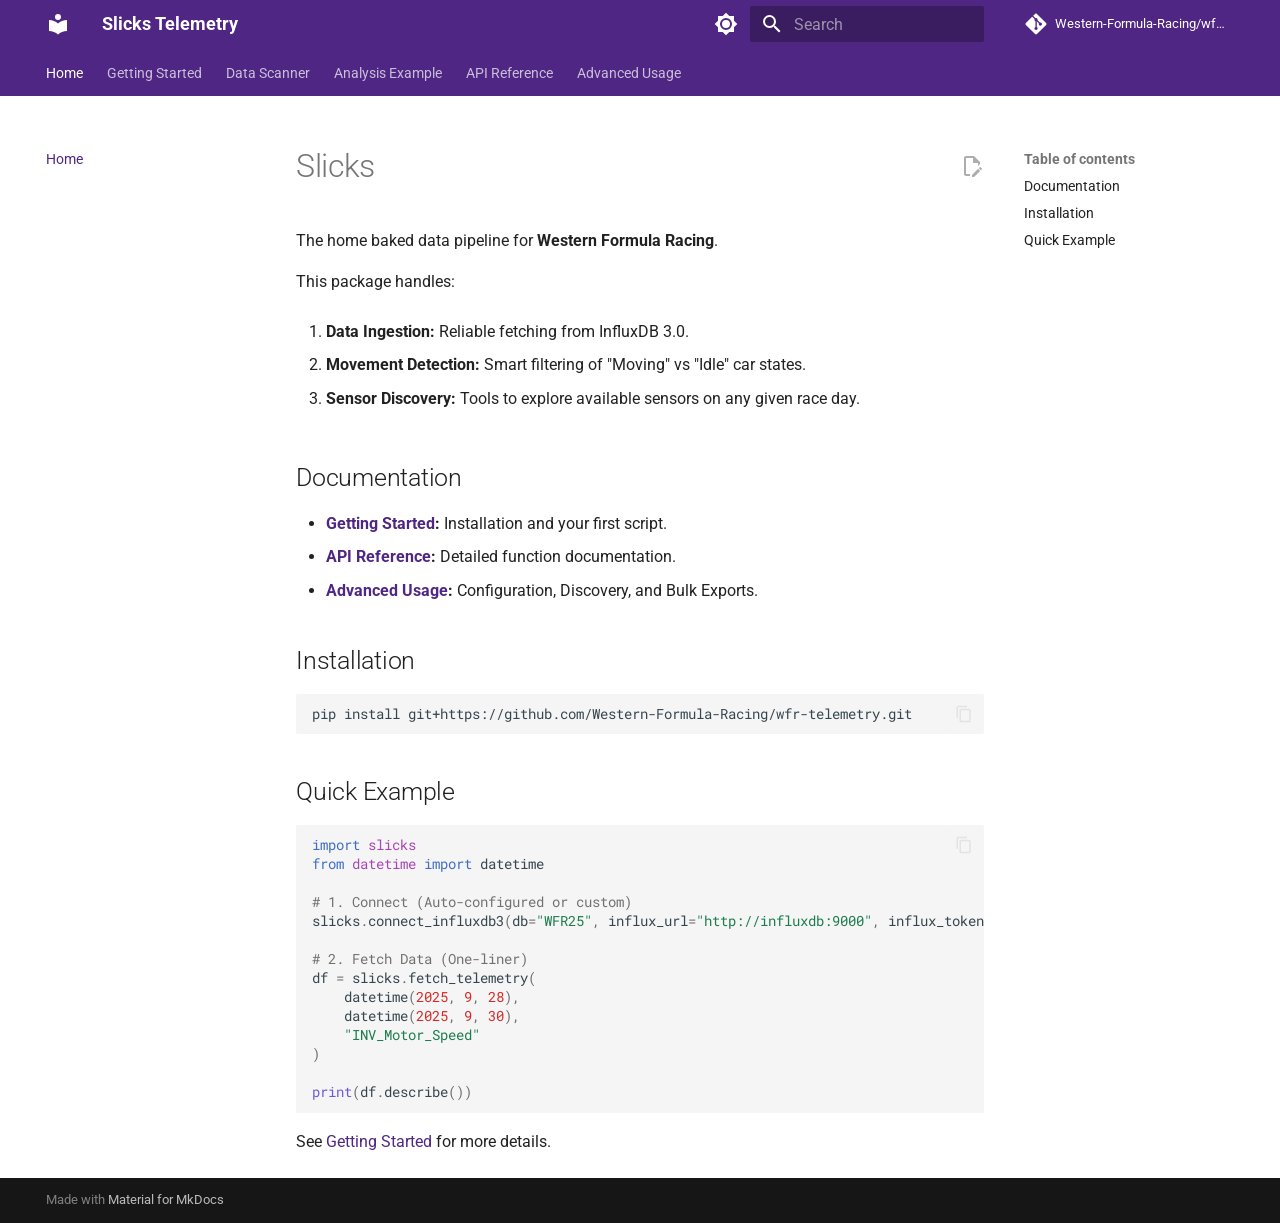
==== commit 66bbdd79: "Deployed 16dc684 with MkDocs version: 1.6.1" ====
--- a/index.html
+++ b/index.html
@@ -19,7 +19,7 @@
       
       
       <link rel="icon" href="assets/images/favicon.png">
-      <meta name="generator" content="mkdocs-1.6.1, mkdocs-material-9.7.1">
+      <meta name="generator" content="mkdocs-1.6.1, mkdocs-material-9.7.6">
     
     
       
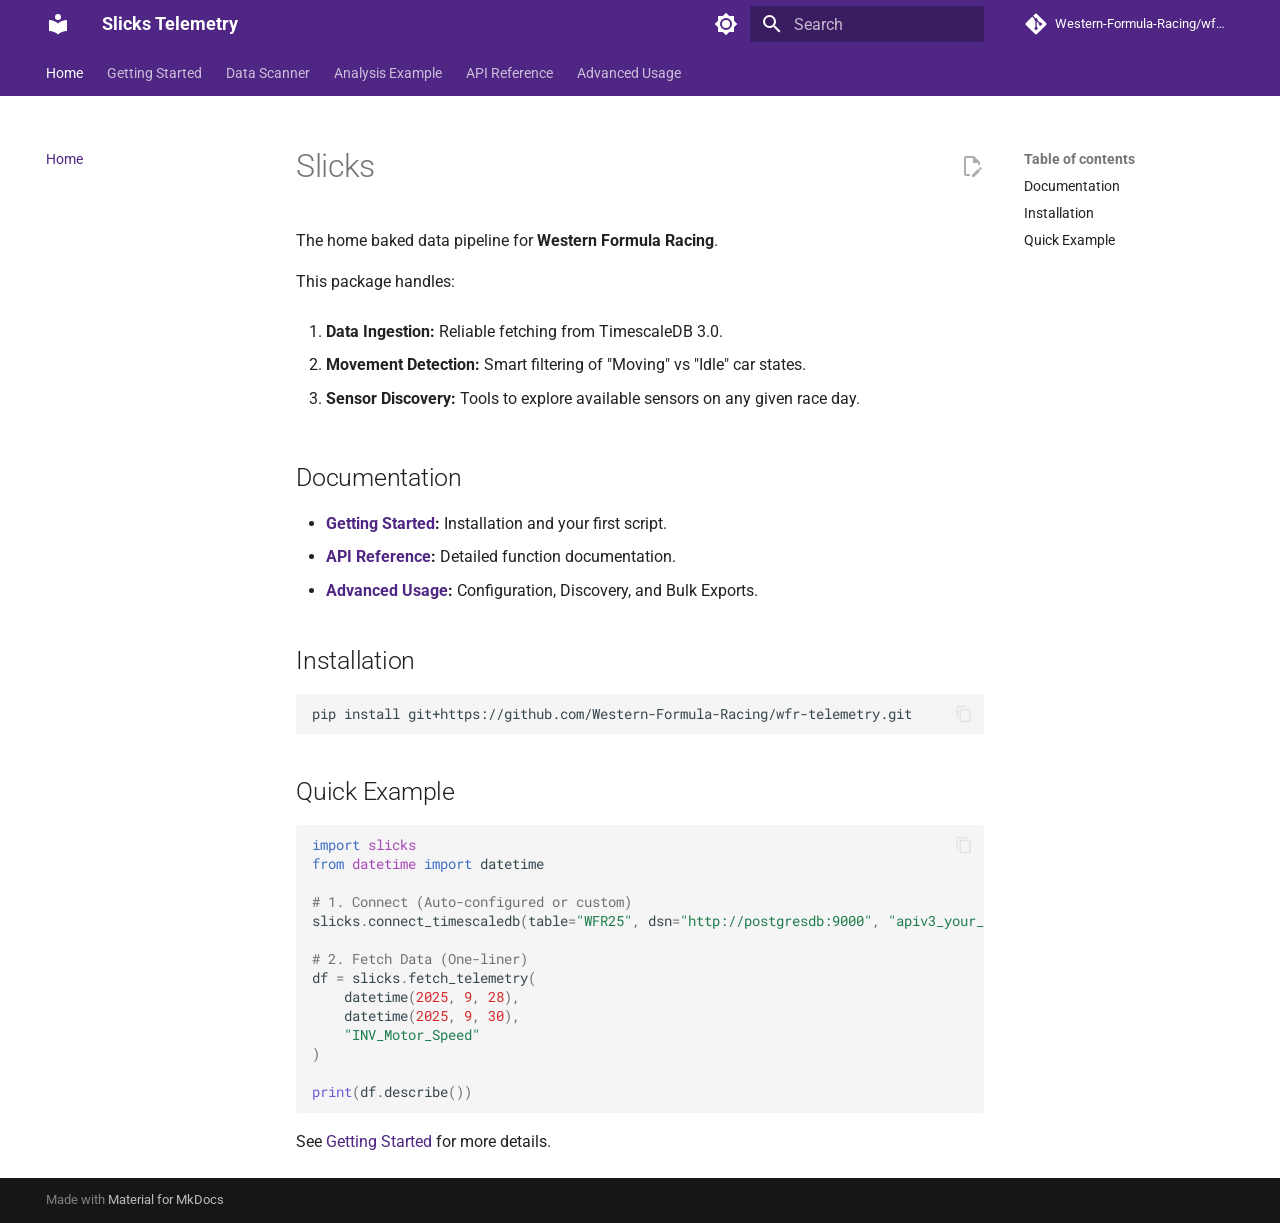
==== commit 30f38cc0: "Deployed cb784e3 with MkDocs version: 1.6.1" ====
--- a/index.html
+++ b/index.html
@@ -707,7 +707,7 @@
 <p>This package handles:</p>
 <ol>
 <li>
-<p><strong>Data Ingestion:</strong> Reliable fetching from InfluxDB 3.0.</p>
+<p><strong>Data Ingestion:</strong> Reliable fetching from TimescaleDB 3.0.</p>
 </li>
 <li>
 <p><strong>Movement Detection:</strong> Smart filtering of "Moving" vs "Idle" car states.</p>
@@ -730,7 +730,7 @@
 </span><span id="__span-1-2"><a id="__codelineno-1-2" name="__codelineno-1-2" href="#__codelineno-1-2"></a><span class="kn">from</span><span class="w"> </span><span class="nn">datetime</span><span class="w"> </span><span class="kn">import</span> <span class="n">datetime</span>
 </span><span id="__span-1-3"><a id="__codelineno-1-3" name="__codelineno-1-3" href="#__codelineno-1-3"></a>
 </span><span id="__span-1-4"><a id="__codelineno-1-4" name="__codelineno-1-4" href="#__codelineno-1-4"></a><span class="c1"># 1. Connect (Auto-configured or custom)</span>
-</span><span id="__span-1-5"><a id="__codelineno-1-5" name="__codelineno-1-5" href="#__codelineno-1-5"></a><span class="n">slicks</span><span class="o">.</span><span class="n">connect_influxdb3</span><span class="p">(</span><span class="n">db</span><span class="o">=</span><span class="s2">&quot;WFR25&quot;</span><span class="p">,</span> <span class="n">influx_url</span><span class="o">=</span><span class="s2">&quot;http://influxdb:9000&quot;</span><span class="p">,</span> <span class="n">influx_token</span><span class="o">=</span><span class="s2">&quot;apiv3_your_token&quot;</span><span class="p">)</span>
+</span><span id="__span-1-5"><a id="__codelineno-1-5" name="__codelineno-1-5" href="#__codelineno-1-5"></a><span class="n">slicks</span><span class="o">.</span><span class="n">connect_timescaledb</span><span class="p">(</span><span class="n">table</span><span class="o">=</span><span class="s2">&quot;WFR25&quot;</span><span class="p">,</span> <span class="n">dsn</span><span class="o">=</span><span class="s2">&quot;http://postgresdb:9000&quot;</span><span class="p">,</span> <span class="s2">&quot;apiv3_your_token&quot;</span><span class="p">)</span>
 </span><span id="__span-1-6"><a id="__codelineno-1-6" name="__codelineno-1-6" href="#__codelineno-1-6"></a>
 </span><span id="__span-1-7"><a id="__codelineno-1-7" name="__codelineno-1-7" href="#__codelineno-1-7"></a><span class="c1"># 2. Fetch Data (One-liner)</span>
 </span><span id="__span-1-8"><a id="__codelineno-1-8" name="__codelineno-1-8" href="#__codelineno-1-8"></a><span class="n">df</span> <span class="o">=</span> <span class="n">slicks</span><span class="o">.</span><span class="n">fetch_telemetry</span><span class="p">(</span>
